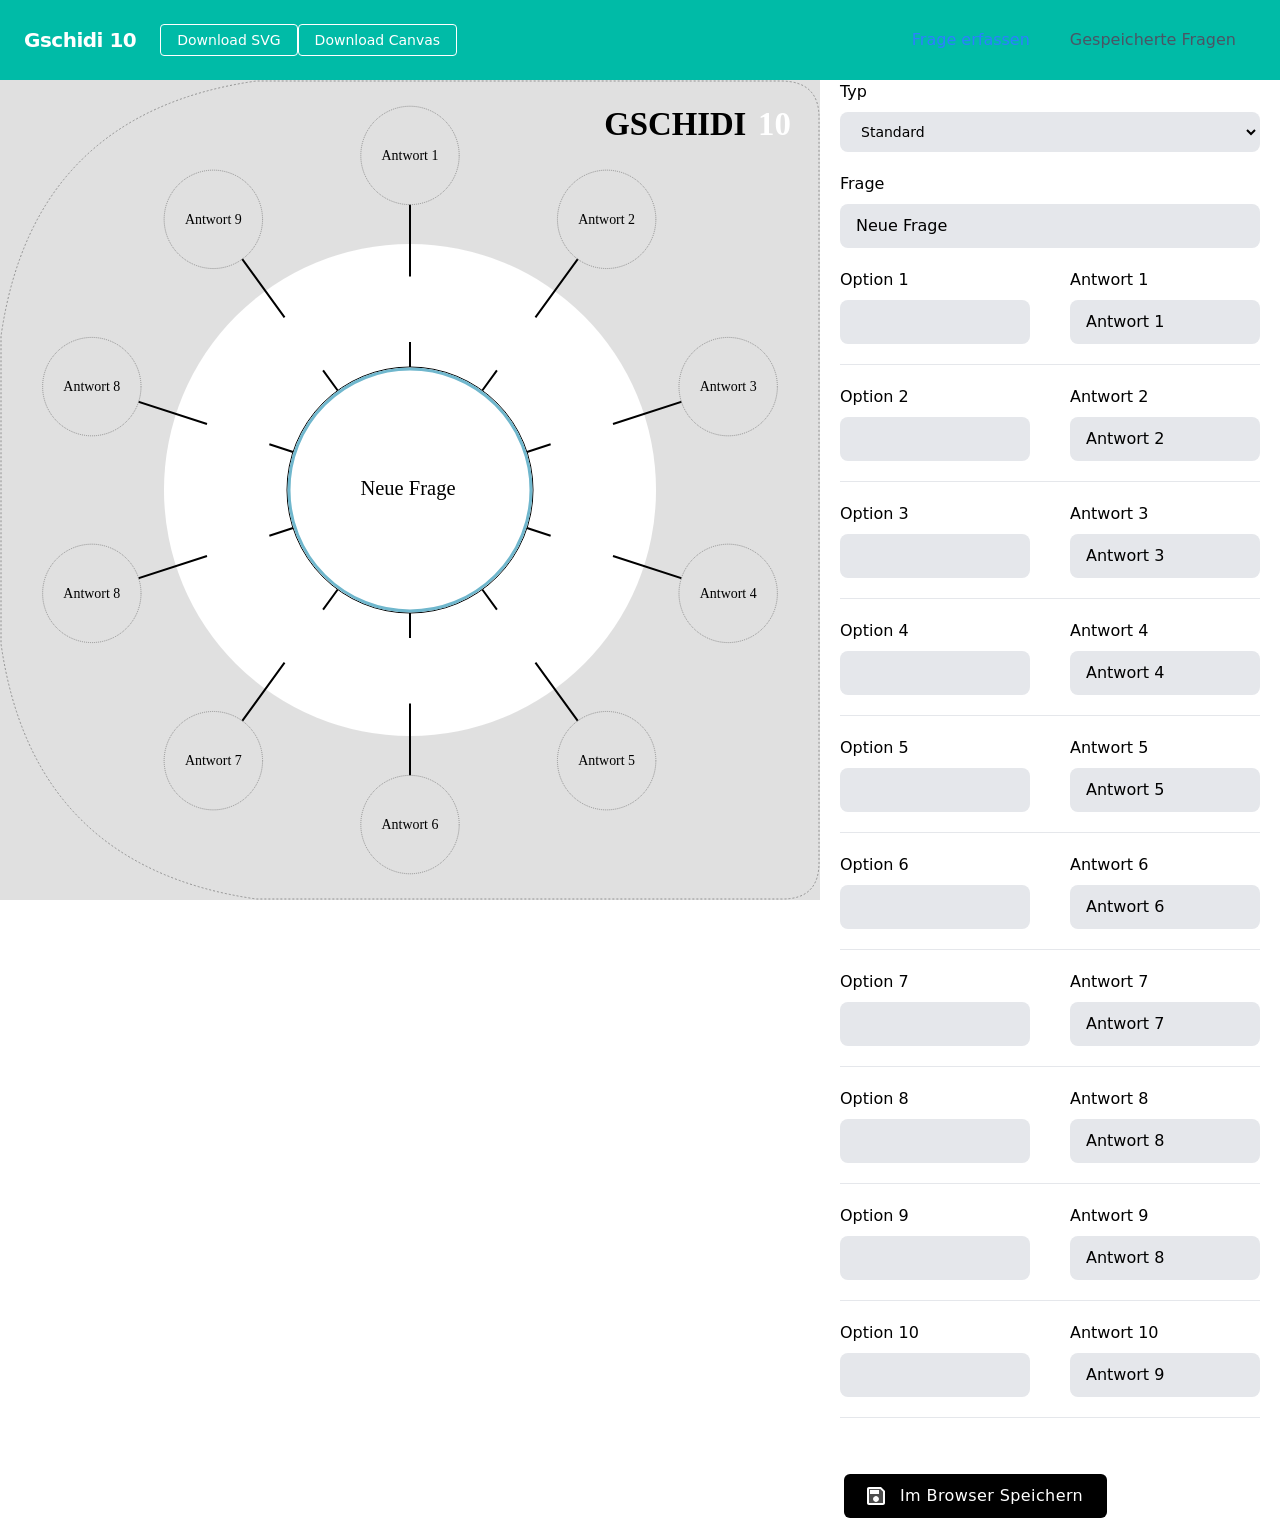
==== index.html @ 7507598c "import fixes" ====
<!doctype html>
<html lang="en" data-beasties-container>
<head>
  <meta charset="utf-8">
  <title>Smart10Creator</title>
  <base href="/">
  <meta name="viewport" content="width=device-width, initial-scale=1">
  <link rel="icon" type="image/x-icon" href="favicon.ico">
<style>@layer theme{:root{--font-sans:ui-sans-serif, system-ui, sans-serif, "Apple Color Emoji", "Segoe UI Emoji", "Segoe UI Symbol", "Noto Color Emoji";--font-serif:ui-serif, Georgia, Cambria, "Times New Roman", Times, serif;--font-mono:ui-monospace, SFMono-Regular, Menlo, Monaco, Consolas, "Liberation Mono", "Courier New", monospace;--color-red-50:oklch(.971 .013 17.38);--color-red-100:oklch(.936 .032 17.717);--color-red-200:oklch(.885 .062 18.334);--color-red-300:oklch(.808 .114 19.571);--color-red-400:oklch(.704 .191 22.216);--color-red-500:oklch(.637 .237 25.331);--color-red-600:oklch(.577 .245 27.325);--color-red-700:oklch(.505 .213 27.518);--color-red-800:oklch(.444 .177 26.899);--color-red-900:oklch(.396 .141 25.723);--color-red-950:oklch(.258 .092 26.042);--color-orange-50:oklch(.98 .016 73.684);--color-orange-100:oklch(.954 .038 75.164);--color-orange-200:oklch(.901 .076 70.697);--color-orange-300:oklch(.837 .128 66.29);--color-orange-400:oklch(.75 .183 55.934);--color-orange-500:oklch(.705 .213 47.604);--color-orange-600:oklch(.646 .222 41.116);--color-orange-700:oklch(.553 .195 38.402);--color-orange-800:oklch(.47 .157 37.304);--color-orange-900:oklch(.408 .123 38.172);--color-orange-950:oklch(.266 .079 36.259);--color-amber-50:oklch(.987 .022 95.277);--color-amber-100:oklch(.962 .059 95.617);--color-amber-200:oklch(.924 .12 95.746);--color-amber-300:oklch(.879 .169 91.605);--color-amber-400:oklch(.828 .189 84.429);--color-amber-500:oklch(.769 .188 70.08);--color-amber-600:oklch(.666 .179 58.318);--color-amber-700:oklch(.555 .163 48.998);--color-amber-800:oklch(.473 .137 46.201);--color-amber-900:oklch(.414 .112 45.904);--color-amber-950:oklch(.279 .077 45.635);--color-yellow-50:oklch(.987 .026 102.212);--color-yellow-100:oklch(.973 .071 103.193);--color-yellow-200:oklch(.945 .129 101.54);--color-yellow-300:oklch(.905 .182 98.111);--color-yellow-400:oklch(.852 .199 91.936);--color-yellow-500:oklch(.795 .184 86.047);--color-yellow-600:oklch(.681 .162 75.834);--color-yellow-700:oklch(.554 .135 66.442);--color-yellow-800:oklch(.476 .114 61.907);--color-yellow-900:oklch(.421 .095 57.708);--color-yellow-950:oklch(.286 .066 53.813);--color-lime-50:oklch(.986 .031 120.757);--color-lime-100:oklch(.967 .067 122.328);--color-lime-200:oklch(.938 .127 124.321);--color-lime-300:oklch(.897 .196 126.665);--color-lime-400:oklch(.841 .238 128.85);--color-lime-500:oklch(.768 .233 130.85);--color-lime-600:oklch(.648 .2 131.684);--color-lime-700:oklch(.532 .157 131.589);--color-lime-800:oklch(.453 .124 130.933);--color-lime-900:oklch(.405 .101 131.063);--color-lime-950:oklch(.274 .072 132.109);--color-green-50:oklch(.982 .018 155.826);--color-green-100:oklch(.962 .044 156.743);--color-green-200:oklch(.925 .084 155.995);--color-green-300:oklch(.871 .15 154.449);--color-green-400:oklch(.792 .209 151.711);--color-green-500:oklch(.723 .219 149.579);--color-green-600:oklch(.627 .194 149.214);--color-green-700:oklch(.527 .154 150.069);--color-green-800:oklch(.448 .119 151.328);--color-green-900:oklch(.393 .095 152.535);--color-green-950:oklch(.266 .065 152.934);--color-emerald-50:oklch(.979 .021 166.113);--color-emerald-100:oklch(.95 .052 163.051);--color-emerald-200:oklch(.905 .093 164.15);--color-emerald-300:oklch(.845 .143 164.978);--color-emerald-400:oklch(.765 .177 163.223);--color-emerald-500:oklch(.696 .17 162.48);--color-emerald-600:oklch(.596 .145 163.225);--color-emerald-700:oklch(.508 .118 165.612);--color-emerald-800:oklch(.432 .095 166.913);--color-emerald-900:oklch(.378 .077 168.94);--color-emerald-950:oklch(.262 .051 172.552);--color-teal-50:oklch(.984 .014 180.72);--color-teal-100:oklch(.953 .051 180.801);--color-teal-200:oklch(.91 .096 180.426);--color-teal-300:oklch(.855 .138 181.071);--color-teal-400:oklch(.777 .152 181.912);--color-teal-500:oklch(.704 .14 182.503);--color-teal-600:oklch(.6 .118 184.704);--color-teal-700:oklch(.511 .096 186.391);--color-teal-800:oklch(.437 .078 188.216);--color-teal-900:oklch(.386 .063 188.416);--color-teal-950:oklch(.277 .046 192.524);--color-cyan-50:oklch(.984 .019 200.873);--color-cyan-100:oklch(.956 .045 203.388);--color-cyan-200:oklch(.917 .08 205.041);--color-cyan-300:oklch(.865 .127 207.078);--color-cyan-400:oklch(.789 .154 211.53);--color-cyan-500:oklch(.715 .143 215.221);--color-cyan-600:oklch(.609 .126 221.723);--color-cyan-700:oklch(.52 .105 223.128);--color-cyan-800:oklch(.45 .085 224.283);--color-cyan-900:oklch(.398 .07 227.392);--color-cyan-950:oklch(.302 .056 229.695);--color-sky-50:oklch(.977 .013 236.62);--color-sky-100:oklch(.951 .026 236.824);--color-sky-200:oklch(.901 .058 230.902);--color-sky-300:oklch(.828 .111 230.318);--color-sky-400:oklch(.746 .16 232.661);--color-sky-500:oklch(.685 .169 237.323);--color-sky-600:oklch(.588 .158 241.966);--color-sky-700:oklch(.5 .134 242.749);--color-sky-800:oklch(.443 .11 240.79);--color-sky-900:oklch(.391 .09 240.876);--color-sky-950:oklch(.293 .066 243.157);--color-blue-50:oklch(.97 .014 254.604);--color-blue-100:oklch(.932 .032 255.585);--color-blue-200:oklch(.882 .059 254.128);--color-blue-300:oklch(.809 .105 251.813);--color-blue-400:oklch(.707 .165 254.624);--color-blue-500:oklch(.623 .214 259.815);--color-blue-600:oklch(.546 .245 262.881);--color-blue-700:oklch(.488 .243 264.376);--color-blue-800:oklch(.424 .199 265.638);--color-blue-900:oklch(.379 .146 265.522);--color-blue-950:oklch(.282 .091 267.935);--color-indigo-50:oklch(.962 .018 272.314);--color-indigo-100:oklch(.93 .034 272.788);--color-indigo-200:oklch(.87 .065 274.039);--color-indigo-300:oklch(.785 .115 274.713);--color-indigo-400:oklch(.673 .182 276.935);--color-indigo-500:oklch(.585 .233 277.117);--color-indigo-600:oklch(.511 .262 276.966);--color-indigo-700:oklch(.457 .24 277.023);--color-indigo-800:oklch(.398 .195 277.366);--color-indigo-900:oklch(.359 .144 278.697);--color-indigo-950:oklch(.257 .09 281.288);--color-violet-50:oklch(.969 .016 293.756);--color-violet-100:oklch(.943 .029 294.588);--color-violet-200:oklch(.894 .057 293.283);--color-violet-300:oklch(.811 .111 293.571);--color-violet-400:oklch(.702 .183 293.541);--color-violet-500:oklch(.606 .25 292.717);--color-violet-600:oklch(.541 .281 293.009);--color-violet-700:oklch(.491 .27 292.581);--color-violet-800:oklch(.432 .232 292.759);--color-violet-900:oklch(.38 .189 293.745);--color-violet-950:oklch(.283 .141 291.089);--color-purple-50:oklch(.977 .014 308.299);--color-purple-100:oklch(.946 .033 307.174);--color-purple-200:oklch(.902 .063 306.703);--color-purple-300:oklch(.827 .119 306.383);--color-purple-400:oklch(.714 .203 305.504);--color-purple-500:oklch(.627 .265 303.9);--color-purple-600:oklch(.558 .288 302.321);--color-purple-700:oklch(.496 .265 301.924);--color-purple-800:oklch(.438 .218 303.724);--color-purple-900:oklch(.381 .176 304.987);--color-purple-950:oklch(.291 .149 302.717);--color-fuchsia-50:oklch(.977 .017 320.058);--color-fuchsia-100:oklch(.952 .037 318.852);--color-fuchsia-200:oklch(.903 .076 319.62);--color-fuchsia-300:oklch(.833 .145 321.434);--color-fuchsia-400:oklch(.74 .238 322.16);--color-fuchsia-500:oklch(.667 .295 322.15);--color-fuchsia-600:oklch(.591 .293 322.896);--color-fuchsia-700:oklch(.518 .253 323.949);--color-fuchsia-800:oklch(.452 .211 324.591);--color-fuchsia-900:oklch(.401 .17 325.612);--color-fuchsia-950:oklch(.293 .136 325.661);--color-pink-50:oklch(.971 .014 343.198);--color-pink-100:oklch(.948 .028 342.258);--color-pink-200:oklch(.899 .061 343.231);--color-pink-300:oklch(.823 .12 346.018);--color-pink-400:oklch(.718 .202 349.761);--color-pink-500:oklch(.656 .241 354.308);--color-pink-600:oklch(.592 .249 .584);--color-pink-700:oklch(.525 .223 3.958);--color-pink-800:oklch(.459 .187 3.815);--color-pink-900:oklch(.408 .153 2.432);--color-pink-950:oklch(.284 .109 3.907);--color-rose-50:oklch(.969 .015 12.422);--color-rose-100:oklch(.941 .03 12.58);--color-rose-200:oklch(.892 .058 10.001);--color-rose-300:oklch(.81 .117 11.638);--color-rose-400:oklch(.712 .194 13.428);--color-rose-500:oklch(.645 .246 16.439);--color-rose-600:oklch(.586 .253 17.585);--color-rose-700:oklch(.514 .222 16.935);--color-rose-800:oklch(.455 .188 13.697);--color-rose-900:oklch(.41 .159 10.272);--color-rose-950:oklch(.271 .105 12.094);--color-slate-50:oklch(.984 .003 247.858);--color-slate-100:oklch(.968 .007 247.896);--color-slate-200:oklch(.929 .013 255.508);--color-slate-300:oklch(.869 .022 252.894);--color-slate-400:oklch(.704 .04 256.788);--color-slate-500:oklch(.554 .046 257.417);--color-slate-600:oklch(.446 .043 257.281);--color-slate-700:oklch(.372 .044 257.287);--color-slate-800:oklch(.279 .041 260.031);--color-slate-900:oklch(.208 .042 265.755);--color-slate-950:oklch(.129 .042 264.695);--color-gray-50:oklch(.985 .002 247.839);--color-gray-100:oklch(.967 .003 264.542);--color-gray-200:oklch(.928 .006 264.531);--color-gray-300:oklch(.872 .01 258.338);--color-gray-400:oklch(.707 .022 261.325);--color-gray-500:oklch(.551 .027 264.364);--color-gray-600:oklch(.446 .03 256.802);--color-gray-700:oklch(.373 .034 259.733);--color-gray-800:oklch(.278 .033 256.848);--color-gray-900:oklch(.21 .034 264.665);--color-gray-950:oklch(.13 .028 261.692);--color-zinc-50:oklch(.985 0 0);--color-zinc-100:oklch(.967 .001 286.375);--color-zinc-200:oklch(.92 .004 286.32);--color-zinc-300:oklch(.871 .006 286.286);--color-zinc-400:oklch(.705 .015 286.067);--color-zinc-500:oklch(.552 .016 285.938);--color-zinc-600:oklch(.442 .017 285.786);--color-zinc-700:oklch(.37 .013 285.805);--color-zinc-800:oklch(.274 .006 286.033);--color-zinc-900:oklch(.21 .006 285.885);--color-zinc-950:oklch(.141 .005 285.823);--color-neutral-50:oklch(.985 0 0);--color-neutral-100:oklch(.97 0 0);--color-neutral-200:oklch(.922 0 0);--color-neutral-300:oklch(.87 0 0);--color-neutral-400:oklch(.708 0 0);--color-neutral-500:oklch(.556 0 0);--color-neutral-600:oklch(.439 0 0);--color-neutral-700:oklch(.371 0 0);--color-neutral-800:oklch(.269 0 0);--color-neutral-900:oklch(.205 0 0);--color-neutral-950:oklch(.145 0 0);--color-stone-50:oklch(.985 .001 106.423);--color-stone-100:oklch(.97 .001 106.424);--color-stone-200:oklch(.923 .003 48.717);--color-stone-300:oklch(.869 .005 56.366);--color-stone-400:oklch(.709 .01 56.259);--color-stone-500:oklch(.553 .013 58.071);--color-stone-600:oklch(.444 .011 73.639);--color-stone-700:oklch(.374 .01 67.558);--color-stone-800:oklch(.268 .007 34.298);--color-stone-900:oklch(.216 .006 56.043);--color-stone-950:oklch(.147 .004 49.25);--color-black:#000;--color-white:#fff;--spacing:.25rem;--breakpoint-sm:40rem;--breakpoint-md:48rem;--breakpoint-lg:64rem;--breakpoint-xl:80rem;--breakpoint-2xl:96rem;--container-3xs:16rem;--container-2xs:18rem;--container-xs:20rem;--container-sm:24rem;--container-md:28rem;--container-lg:32rem;--container-xl:36rem;--container-2xl:42rem;--container-3xl:48rem;--container-4xl:56rem;--container-5xl:64rem;--container-6xl:72rem;--container-7xl:80rem;--text-xs:.75rem;--text-xs--line-height:calc(1 / .75);--text-sm:.875rem;--text-sm--line-height:calc(1.25 / .875);--text-base:1rem;--text-base--line-height:1.5 ;--text-lg:1.125rem;--text-lg--line-height:calc(1.75 / 1.125);--text-xl:1.25rem;--text-xl--line-height:calc(1.75 / 1.25);--text-2xl:1.5rem;--text-2xl--line-height:calc(2 / 1.5);--text-3xl:1.875rem;--text-3xl--line-height:1.2 ;--text-4xl:2.25rem;--text-4xl--line-height:calc(2.5 / 2.25);--text-5xl:3rem;--text-5xl--line-height:1;--text-6xl:3.75rem;--text-6xl--line-height:1;--text-7xl:4.5rem;--text-7xl--line-height:1;--text-8xl:6rem;--text-8xl--line-height:1;--text-9xl:8rem;--text-9xl--line-height:1;--font-weight-thin:100;--font-weight-extralight:200;--font-weight-light:300;--font-weight-normal:400;--font-weight-medium:500;--font-weight-semibold:600;--font-weight-bold:700;--font-weight-extrabold:800;--font-weight-black:900;--tracking-tighter:-.05em;--tracking-tight:-.025em;--tracking-normal:0em;--tracking-wide:.025em;--tracking-wider:.05em;--tracking-widest:.1em;--leading-tight:1.25;--leading-snug:1.375;--leading-normal:1.5;--leading-relaxed:1.625;--leading-loose:2;--radius-xs:.125rem;--radius-sm:.25rem;--radius-md:.375rem;--radius-lg:.5rem;--radius-xl:.75rem;--radius-2xl:1rem;--radius-3xl:1.5rem;--radius-4xl:2rem;--shadow-2xs:0 1px rgb(0 0 0 / .05);--shadow-xs:0 1px 2px 0 rgb(0 0 0 / .05);--shadow-sm:0 1px 3px 0 rgb(0 0 0 / .1), 0 1px 2px -1px rgb(0 0 0 / .1);--shadow-md:0 4px 6px -1px rgb(0 0 0 / .1), 0 2px 4px -2px rgb(0 0 0 / .1);--shadow-lg:0 10px 15px -3px rgb(0 0 0 / .1), 0 4px 6px -4px rgb(0 0 0 / .1);--shadow-xl:0 20px 25px -5px rgb(0 0 0 / .1), 0 8px 10px -6px rgb(0 0 0 / .1);--shadow-2xl:0 25px 50px -12px rgb(0 0 0 / .25);--inset-shadow-2xs:inset 0 1px rgb(0 0 0 / .05);--inset-shadow-xs:inset 0 1px 1px rgb(0 0 0 / .05);--inset-shadow-sm:inset 0 2px 4px rgb(0 0 0 / .05);--drop-shadow-xs:0 1px 1px rgb(0 0 0 / .05);--drop-shadow-sm:0 1px 2px rgb(0 0 0 / .15);--drop-shadow-md:0 3px 3px rgb(0 0 0 / .12);--drop-shadow-lg:0 4px 4px rgb(0 0 0 / .15);--drop-shadow-xl:0 9px 7px rgb(0 0 0 / .1);--drop-shadow-2xl:0 25px 25px rgb(0 0 0 / .15);--ease-in:cubic-bezier(.4, 0, 1, 1);--ease-out:cubic-bezier(0, 0, .2, 1);--ease-in-out:cubic-bezier(.4, 0, .2, 1);--animate-spin:spin 1s linear infinite;--animate-ping:ping 1s cubic-bezier(0, 0, .2, 1) infinite;--animate-pulse:pulse 2s cubic-bezier(.4, 0, .6, 1) infinite;--animate-bounce:bounce 1s infinite;--blur-xs:4px;--blur-sm:8px;--blur-md:12px;--blur-lg:16px;--blur-xl:24px;--blur-2xl:40px;--blur-3xl:64px;--perspective-dramatic:100px;--perspective-near:300px;--perspective-normal:500px;--perspective-midrange:800px;--perspective-distant:1200px;--aspect-video:16 / 9;--default-transition-duration:.15s;--default-transition-timing-function:cubic-bezier(.4, 0, .2, 1);--default-font-family:var(--font-sans);--default-font-feature-settings:var(--font-sans--font-feature-settings);--default-font-variation-settings:var( --font-sans--font-variation-settings );--default-mono-font-family:var(--font-mono);--default-mono-font-feature-settings:var( --font-mono--font-feature-settings );--default-mono-font-variation-settings:var( --font-mono--font-variation-settings )}}@layer base{*,:after,:before{box-sizing:border-box;margin:0;padding:0;border:0 solid}html{line-height:1.5;-webkit-text-size-adjust:100%;tab-size:4;font-family:var( --default-font-family, ui-sans-serif, system-ui, sans-serif, "Apple Color Emoji", "Segoe UI Emoji", "Segoe UI Symbol", "Noto Color Emoji" );font-feature-settings:var(--default-font-feature-settings, normal);font-variation-settings:var( --default-font-variation-settings, normal );-webkit-tap-highlight-color:transparent}body{line-height:inherit}}@property --tw-rotate-x{syntax:"*";inherits:false;initial-value:rotateX(0);}@property --tw-rotate-y{syntax:"*";inherits:false;initial-value:rotateY(0);}@property --tw-rotate-z{syntax:"*";inherits:false;initial-value:rotateZ(0);}@property --tw-skew-x{syntax:"*";inherits:false;initial-value:skewX(0);}@property --tw-skew-y{syntax:"*";inherits:false;initial-value:skewY(0);}@property --tw-space-y-reverse{syntax:"*";inherits:false;initial-value:0;}@property --tw-border-style{syntax:"*";inherits:false;initial-value:solid;}@property --tw-leading{syntax:"*";inherits:false;}@property --tw-font-weight{syntax:"*";inherits:false;}@property --tw-tracking{syntax:"*";inherits:false;}@property --tw-shadow{syntax:"*";inherits:false;initial-value:0 0 #0000;}@property --tw-shadow-color{syntax:"*";inherits:false;}@property --tw-inset-shadow{syntax:"*";inherits:false;initial-value:0 0 #0000;}@property --tw-inset-shadow-color{syntax:"*";inherits:false;}@property --tw-ring-color{syntax:"*";inherits:false;}@property --tw-ring-shadow{syntax:"*";inherits:false;initial-value:0 0 #0000;}@property --tw-inset-ring-color{syntax:"*";inherits:false;}@property --tw-inset-ring-shadow{syntax:"*";inherits:false;initial-value:0 0 #0000;}@property --tw-ring-inset{syntax:"*";inherits:false;}@property --tw-ring-offset-width{syntax:"<length>";inherits:false;initial-value:0px;}@property --tw-ring-offset-color{syntax:"*";inherits:false;initial-value:#fff;}@property --tw-ring-offset-shadow{syntax:"*";inherits:false;initial-value:0 0 #0000;}@property --tw-blur{syntax:"*";inherits:false;}@property --tw-brightness{syntax:"*";inherits:false;}@property --tw-contrast{syntax:"*";inherits:false;}@property --tw-grayscale{syntax:"*";inherits:false;}@property --tw-hue-rotate{syntax:"*";inherits:false;}@property --tw-invert{syntax:"*";inherits:false;}@property --tw-opacity{syntax:"*";inherits:false;}@property --tw-saturate{syntax:"*";inherits:false;}@property --tw-sepia{syntax:"*";inherits:false;}@property --tw-duration{syntax:"*";inherits:false;}@property --tw-ease{syntax:"*";inherits:false;}@property --tw-scale-x{syntax:"*";inherits:false;initial-value:1;}@property --tw-scale-y{syntax:"*";inherits:false;initial-value:1;}@property --tw-scale-z{syntax:"*";inherits:false;initial-value:1;}</style><link rel="stylesheet" href="styles-REL2ZTJX.css" media="print" onload="this.media='all'"><noscript><link rel="stylesheet" href="styles-REL2ZTJX.css"></noscript></head>
<body>
  <app-root></app-root>
<link rel="modulepreload" href="chunk-Q3SVVCBG.js"><link rel="modulepreload" href="chunk-EQVTEUXC.js"><script src="polyfills-FFHMD2TL.js" type="module"></script><script src="main-LORVNNDO.js" type="module"></script></body>
</html>
---- styles-REL2ZTJX.css ----
@layer theme,base,components,utilities;@layer theme{:root,:host{--font-sans: ui-sans-serif, system-ui, sans-serif, "Apple Color Emoji", "Segoe UI Emoji", "Segoe UI Symbol", "Noto Color Emoji";--font-serif: ui-serif, Georgia, Cambria, "Times New Roman", Times, serif;--font-mono: ui-monospace, SFMono-Regular, Menlo, Monaco, Consolas, "Liberation Mono", "Courier New", monospace;--color-red-50: oklch(.971 .013 17.38);--color-red-100: oklch(.936 .032 17.717);--color-red-200: oklch(.885 .062 18.334);--color-red-300: oklch(.808 .114 19.571);--color-red-400: oklch(.704 .191 22.216);--color-red-500: oklch(.637 .237 25.331);--color-red-600: oklch(.577 .245 27.325);--color-red-700: oklch(.505 .213 27.518);--color-red-800: oklch(.444 .177 26.899);--color-red-900: oklch(.396 .141 25.723);--color-red-950: oklch(.258 .092 26.042);--color-orange-50: oklch(.98 .016 73.684);--color-orange-100: oklch(.954 .038 75.164);--color-orange-200: oklch(.901 .076 70.697);--color-orange-300: oklch(.837 .128 66.29);--color-orange-400: oklch(.75 .183 55.934);--color-orange-500: oklch(.705 .213 47.604);--color-orange-600: oklch(.646 .222 41.116);--color-orange-700: oklch(.553 .195 38.402);--color-orange-800: oklch(.47 .157 37.304);--color-orange-900: oklch(.408 .123 38.172);--color-orange-950: oklch(.266 .079 36.259);--color-amber-50: oklch(.987 .022 95.277);--color-amber-100: oklch(.962 .059 95.617);--color-amber-200: oklch(.924 .12 95.746);--color-amber-300: oklch(.879 .169 91.605);--color-amber-400: oklch(.828 .189 84.429);--color-amber-500: oklch(.769 .188 70.08);--color-amber-600: oklch(.666 .179 58.318);--color-amber-700: oklch(.555 .163 48.998);--color-amber-800: oklch(.473 .137 46.201);--color-amber-900: oklch(.414 .112 45.904);--color-amber-950: oklch(.279 .077 45.635);--color-yellow-50: oklch(.987 .026 102.212);--color-yellow-100: oklch(.973 .071 103.193);--color-yellow-200: oklch(.945 .129 101.54);--color-yellow-300: oklch(.905 .182 98.111);--color-yellow-400: oklch(.852 .199 91.936);--color-yellow-500: oklch(.795 .184 86.047);--color-yellow-600: oklch(.681 .162 75.834);--color-yellow-700: oklch(.554 .135 66.442);--color-yellow-800: oklch(.476 .114 61.907);--color-yellow-900: oklch(.421 .095 57.708);--color-yellow-950: oklch(.286 .066 53.813);--color-lime-50: oklch(.986 .031 120.757);--color-lime-100: oklch(.967 .067 122.328);--color-lime-200: oklch(.938 .127 124.321);--color-lime-300: oklch(.897 .196 126.665);--color-lime-400: oklch(.841 .238 128.85);--color-lime-500: oklch(.768 .233 130.85);--color-lime-600: oklch(.648 .2 131.684);--color-lime-700: oklch(.532 .157 131.589);--color-lime-800: oklch(.453 .124 130.933);--color-lime-900: oklch(.405 .101 131.063);--color-lime-950: oklch(.274 .072 132.109);--color-green-50: oklch(.982 .018 155.826);--color-green-100: oklch(.962 .044 156.743);--color-green-200: oklch(.925 .084 155.995);--color-green-300: oklch(.871 .15 154.449);--color-green-400: oklch(.792 .209 151.711);--color-green-500: oklch(.723 .219 149.579);--color-green-600: oklch(.627 .194 149.214);--color-green-700: oklch(.527 .154 150.069);--color-green-800: oklch(.448 .119 151.328);--color-green-900: oklch(.393 .095 152.535);--color-green-950: oklch(.266 .065 152.934);--color-emerald-50: oklch(.979 .021 166.113);--color-emerald-100: oklch(.95 .052 163.051);--color-emerald-200: oklch(.905 .093 164.15);--color-emerald-300: oklch(.845 .143 164.978);--color-emerald-400: oklch(.765 .177 163.223);--color-emerald-500: oklch(.696 .17 162.48);--color-emerald-600: oklch(.596 .145 163.225);--color-emerald-700: oklch(.508 .118 165.612);--color-emerald-800: oklch(.432 .095 166.913);--color-emerald-900: oklch(.378 .077 168.94);--color-emerald-950: oklch(.262 .051 172.552);--color-teal-50: oklch(.984 .014 180.72);--color-teal-100: oklch(.953 .051 180.801);--color-teal-200: oklch(.91 .096 180.426);--color-teal-300: oklch(.855 .138 181.071);--color-teal-400: oklch(.777 .152 181.912);--color-teal-500: oklch(.704 .14 182.503);--color-teal-600: oklch(.6 .118 184.704);--color-teal-700: oklch(.511 .096 186.391);--color-teal-800: oklch(.437 .078 188.216);--color-teal-900: oklch(.386 .063 188.416);--color-teal-950: oklch(.277 .046 192.524);--color-cyan-50: oklch(.984 .019 200.873);--color-cyan-100: oklch(.956 .045 203.388);--color-cyan-200: oklch(.917 .08 205.041);--color-cyan-300: oklch(.865 .127 207.078);--color-cyan-400: oklch(.789 .154 211.53);--color-cyan-500: oklch(.715 .143 215.221);--color-cyan-600: oklch(.609 .126 221.723);--color-cyan-700: oklch(.52 .105 223.128);--color-cyan-800: oklch(.45 .085 224.283);--color-cyan-900: oklch(.398 .07 227.392);--color-cyan-950: oklch(.302 .056 229.695);--color-sky-50: oklch(.977 .013 236.62);--color-sky-100: oklch(.951 .026 236.824);--color-sky-200: oklch(.901 .058 230.902);--color-sky-300: oklch(.828 .111 230.318);--color-sky-400: oklch(.746 .16 232.661);--color-sky-500: oklch(.685 .169 237.323);--color-sky-600: oklch(.588 .158 241.966);--color-sky-700: oklch(.5 .134 242.749);--color-sky-800: oklch(.443 .11 240.79);--color-sky-900: oklch(.391 .09 240.876);--color-sky-950: oklch(.293 .066 243.157);--color-blue-50: oklch(.97 .014 254.604);--color-blue-100: oklch(.932 .032 255.585);--color-blue-200: oklch(.882 .059 254.128);--color-blue-300: oklch(.809 .105 251.813);--color-blue-400: oklch(.707 .165 254.624);--color-blue-500: oklch(.623 .214 259.815);--color-blue-600: oklch(.546 .245 262.881);--color-blue-700: oklch(.488 .243 264.376);--color-blue-800: oklch(.424 .199 265.638);--color-blue-900: oklch(.379 .146 265.522);--color-blue-950: oklch(.282 .091 267.935);--color-indigo-50: oklch(.962 .018 272.314);--color-indigo-100: oklch(.93 .034 272.788);--color-indigo-200: oklch(.87 .065 274.039);--color-indigo-300: oklch(.785 .115 274.713);--color-indigo-400: oklch(.673 .182 276.935);--color-indigo-500: oklch(.585 .233 277.117);--color-indigo-600: oklch(.511 .262 276.966);--color-indigo-700: oklch(.457 .24 277.023);--color-indigo-800: oklch(.398 .195 277.366);--color-indigo-900: oklch(.359 .144 278.697);--color-indigo-950: oklch(.257 .09 281.288);--color-violet-50: oklch(.969 .016 293.756);--color-violet-100: oklch(.943 .029 294.588);--color-violet-200: oklch(.894 .057 293.283);--color-violet-300: oklch(.811 .111 293.571);--color-violet-400: oklch(.702 .183 293.541);--color-violet-500: oklch(.606 .25 292.717);--color-violet-600: oklch(.541 .281 293.009);--color-violet-700: oklch(.491 .27 292.581);--color-violet-800: oklch(.432 .232 292.759);--color-violet-900: oklch(.38 .189 293.745);--color-violet-950: oklch(.283 .141 291.089);--color-purple-50: oklch(.977 .014 308.299);--color-purple-100: oklch(.946 .033 307.174);--color-purple-200: oklch(.902 .063 306.703);--color-purple-300: oklch(.827 .119 306.383);--color-purple-400: oklch(.714 .203 305.504);--color-purple-500: oklch(.627 .265 303.9);--color-purple-600: oklch(.558 .288 302.321);--color-purple-700: oklch(.496 .265 301.924);--color-purple-800: oklch(.438 .218 303.724);--color-purple-900: oklch(.381 .176 304.987);--color-purple-950: oklch(.291 .149 302.717);--color-fuchsia-50: oklch(.977 .017 320.058);--color-fuchsia-100: oklch(.952 .037 318.852);--color-fuchsia-200: oklch(.903 .076 319.62);--color-fuchsia-300: oklch(.833 .145 321.434);--color-fuchsia-400: oklch(.74 .238 322.16);--color-fuchsia-500: oklch(.667 .295 322.15);--color-fuchsia-600: oklch(.591 .293 322.896);--color-fuchsia-700: oklch(.518 .253 323.949);--color-fuchsia-800: oklch(.452 .211 324.591);--color-fuchsia-900: oklch(.401 .17 325.612);--color-fuchsia-950: oklch(.293 .136 325.661);--color-pink-50: oklch(.971 .014 343.198);--color-pink-100: oklch(.948 .028 342.258);--color-pink-200: oklch(.899 .061 343.231);--color-pink-300: oklch(.823 .12 346.018);--color-pink-400: oklch(.718 .202 349.761);--color-pink-500: oklch(.656 .241 354.308);--color-pink-600: oklch(.592 .249 .584);--color-pink-700: oklch(.525 .223 3.958);--color-pink-800: oklch(.459 .187 3.815);--color-pink-900: oklch(.408 .153 2.432);--color-pink-950: oklch(.284 .109 3.907);--color-rose-50: oklch(.969 .015 12.422);--color-rose-100: oklch(.941 .03 12.58);--color-rose-200: oklch(.892 .058 10.001);--color-rose-300: oklch(.81 .117 11.638);--color-rose-400: oklch(.712 .194 13.428);--color-rose-500: oklch(.645 .246 16.439);--color-rose-600: oklch(.586 .253 17.585);--color-rose-700: oklch(.514 .222 16.935);--color-rose-800: oklch(.455 .188 13.697);--color-rose-900: oklch(.41 .159 10.272);--color-rose-950: oklch(.271 .105 12.094);--color-slate-50: oklch(.984 .003 247.858);--color-slate-100: oklch(.968 .007 247.896);--color-slate-200: oklch(.929 .013 255.508);--color-slate-300: oklch(.869 .022 252.894);--color-slate-400: oklch(.704 .04 256.788);--color-slate-500: oklch(.554 .046 257.417);--color-slate-600: oklch(.446 .043 257.281);--color-slate-700: oklch(.372 .044 257.287);--color-slate-800: oklch(.279 .041 260.031);--color-slate-900: oklch(.208 .042 265.755);--color-slate-950: oklch(.129 .042 264.695);--color-gray-50: oklch(.985 .002 247.839);--color-gray-100: oklch(.967 .003 264.542);--color-gray-200: oklch(.928 .006 264.531);--color-gray-300: oklch(.872 .01 258.338);--color-gray-400: oklch(.707 .022 261.325);--color-gray-500: oklch(.551 .027 264.364);--color-gray-600: oklch(.446 .03 256.802);--color-gray-700: oklch(.373 .034 259.733);--color-gray-800: oklch(.278 .033 256.848);--color-gray-900: oklch(.21 .034 264.665);--color-gray-950: oklch(.13 .028 261.692);--color-zinc-50: oklch(.985 0 0);--color-zinc-100: oklch(.967 .001 286.375);--color-zinc-200: oklch(.92 .004 286.32);--color-zinc-300: oklch(.871 .006 286.286);--color-zinc-400: oklch(.705 .015 286.067);--color-zinc-500: oklch(.552 .016 285.938);--color-zinc-600: oklch(.442 .017 285.786);--color-zinc-700: oklch(.37 .013 285.805);--color-zinc-800: oklch(.274 .006 286.033);--color-zinc-900: oklch(.21 .006 285.885);--color-zinc-950: oklch(.141 .005 285.823);--color-neutral-50: oklch(.985 0 0);--color-neutral-100: oklch(.97 0 0);--color-neutral-200: oklch(.922 0 0);--color-neutral-300: oklch(.87 0 0);--color-neutral-400: oklch(.708 0 0);--color-neutral-500: oklch(.556 0 0);--color-neutral-600: oklch(.439 0 0);--color-neutral-700: oklch(.371 0 0);--color-neutral-800: oklch(.269 0 0);--color-neutral-900: oklch(.205 0 0);--color-neutral-950: oklch(.145 0 0);--color-stone-50: oklch(.985 .001 106.423);--color-stone-100: oklch(.97 .001 106.424);--color-stone-200: oklch(.923 .003 48.717);--color-stone-300: oklch(.869 .005 56.366);--color-stone-400: oklch(.709 .01 56.259);--color-stone-500: oklch(.553 .013 58.071);--color-stone-600: oklch(.444 .011 73.639);--color-stone-700: oklch(.374 .01 67.558);--color-stone-800: oklch(.268 .007 34.298);--color-stone-900: oklch(.216 .006 56.043);--color-stone-950: oklch(.147 .004 49.25);--color-black: #000;--color-white: #fff;--spacing: .25rem;--breakpoint-sm: 40rem;--breakpoint-md: 48rem;--breakpoint-lg: 64rem;--breakpoint-xl: 80rem;--breakpoint-2xl: 96rem;--container-3xs: 16rem;--container-2xs: 18rem;--container-xs: 20rem;--container-sm: 24rem;--container-md: 28rem;--container-lg: 32rem;--container-xl: 36rem;--container-2xl: 42rem;--container-3xl: 48rem;--container-4xl: 56rem;--container-5xl: 64rem;--container-6xl: 72rem;--container-7xl: 80rem;--text-xs: .75rem;--text-xs--line-height: calc(1 / .75);--text-sm: .875rem;--text-sm--line-height: calc(1.25 / .875);--text-base: 1rem;--text-base--line-height: 1.5 ;--text-lg: 1.125rem;--text-lg--line-height: calc(1.75 / 1.125);--text-xl: 1.25rem;--text-xl--line-height: calc(1.75 / 1.25);--text-2xl: 1.5rem;--text-2xl--line-height: calc(2 / 1.5);--text-3xl: 1.875rem;--text-3xl--line-height: 1.2 ;--text-4xl: 2.25rem;--text-4xl--line-height: calc(2.5 / 2.25);--text-5xl: 3rem;--text-5xl--line-height: 1;--text-6xl: 3.75rem;--text-6xl--line-height: 1;--text-7xl: 4.5rem;--text-7xl--line-height: 1;--text-8xl: 6rem;--text-8xl--line-height: 1;--text-9xl: 8rem;--text-9xl--line-height: 1;--font-weight-thin: 100;--font-weight-extralight: 200;--font-weight-light: 300;--font-weight-normal: 400;--font-weight-medium: 500;--font-weight-semibold: 600;--font-weight-bold: 700;--font-weight-extrabold: 800;--font-weight-black: 900;--tracking-tighter: -.05em;--tracking-tight: -.025em;--tracking-normal: 0em;--tracking-wide: .025em;--tracking-wider: .05em;--tracking-widest: .1em;--leading-tight: 1.25;--leading-snug: 1.375;--leading-normal: 1.5;--leading-relaxed: 1.625;--leading-loose: 2;--radius-xs: .125rem;--radius-sm: .25rem;--radius-md: .375rem;--radius-lg: .5rem;--radius-xl: .75rem;--radius-2xl: 1rem;--radius-3xl: 1.5rem;--radius-4xl: 2rem;--shadow-2xs: 0 1px rgb(0 0 0 / .05);--shadow-xs: 0 1px 2px 0 rgb(0 0 0 / .05);--shadow-sm: 0 1px 3px 0 rgb(0 0 0 / .1), 0 1px 2px -1px rgb(0 0 0 / .1);--shadow-md: 0 4px 6px -1px rgb(0 0 0 / .1), 0 2px 4px -2px rgb(0 0 0 / .1);--shadow-lg: 0 10px 15px -3px rgb(0 0 0 / .1), 0 4px 6px -4px rgb(0 0 0 / .1);--shadow-xl: 0 20px 25px -5px rgb(0 0 0 / .1), 0 8px 10px -6px rgb(0 0 0 / .1);--shadow-2xl: 0 25px 50px -12px rgb(0 0 0 / .25);--inset-shadow-2xs: inset 0 1px rgb(0 0 0 / .05);--inset-shadow-xs: inset 0 1px 1px rgb(0 0 0 / .05);--inset-shadow-sm: inset 0 2px 4px rgb(0 0 0 / .05);--drop-shadow-xs: 0 1px 1px rgb(0 0 0 / .05);--drop-shadow-sm: 0 1px 2px rgb(0 0 0 / .15);--drop-shadow-md: 0 3px 3px rgb(0 0 0 / .12);--drop-shadow-lg: 0 4px 4px rgb(0 0 0 / .15);--drop-shadow-xl: 0 9px 7px rgb(0 0 0 / .1);--drop-shadow-2xl: 0 25px 25px rgb(0 0 0 / .15);--ease-in: cubic-bezier(.4, 0, 1, 1);--ease-out: cubic-bezier(0, 0, .2, 1);--ease-in-out: cubic-bezier(.4, 0, .2, 1);--animate-spin: spin 1s linear infinite;--animate-ping: ping 1s cubic-bezier(0, 0, .2, 1) infinite;--animate-pulse: pulse 2s cubic-bezier(.4, 0, .6, 1) infinite;--animate-bounce: bounce 1s infinite;--blur-xs: 4px;--blur-sm: 8px;--blur-md: 12px;--blur-lg: 16px;--blur-xl: 24px;--blur-2xl: 40px;--blur-3xl: 64px;--perspective-dramatic: 100px;--perspective-near: 300px;--perspective-normal: 500px;--perspective-midrange: 800px;--perspective-distant: 1200px;--aspect-video: 16 / 9;--default-transition-duration: .15s;--default-transition-timing-function: cubic-bezier(.4, 0, .2, 1);--default-font-family: var(--font-sans);--default-font-feature-settings: var(--font-sans--font-feature-settings);--default-font-variation-settings: var( --font-sans--font-variation-settings );--default-mono-font-family: var(--font-mono);--default-mono-font-feature-settings: var( --font-mono--font-feature-settings );--default-mono-font-variation-settings: var( --font-mono--font-variation-settings )}}@layer base{*,:after,:before,::backdrop,::file-selector-button{box-sizing:border-box;margin:0;padding:0;border:0 solid}html,:host{line-height:1.5;-webkit-text-size-adjust:100%;tab-size:4;font-family:var( --default-font-family, ui-sans-serif, system-ui, sans-serif, "Apple Color Emoji", "Segoe UI Emoji", "Segoe UI Symbol", "Noto Color Emoji" );font-feature-settings:var(--default-font-feature-settings, normal);font-variation-settings:var( --default-font-variation-settings, normal );-webkit-tap-highlight-color:transparent}body{line-height:inherit}hr{height:0;color:inherit;border-top-width:1px}abbr:where([title]){-webkit-text-decoration:underline dotted;text-decoration:underline dotted}h1,h2,h3,h4,h5,h6{font-size:inherit;font-weight:inherit}a{color:inherit;-webkit-text-decoration:inherit;text-decoration:inherit}b,strong{font-weight:bolder}code,kbd,samp,pre{font-family:var( --default-mono-font-family, ui-monospace, SFMono-Regular, Menlo, Monaco, Consolas, "Liberation Mono", "Courier New", monospace );font-feature-settings:var( --default-mono-font-feature-settings, normal );font-variation-settings:var( --default-mono-font-variation-settings, normal );font-size:1em}small{font-size:80%}sub,sup{font-size:75%;line-height:0;position:relative;vertical-align:baseline}sub{bottom:-.25em}sup{top:-.5em}table{text-indent:0;border-color:inherit;border-collapse:collapse}:-moz-focusring{outline:auto}progress{vertical-align:baseline}summary{display:list-item}ol,ul,menu{list-style:none}img,svg,video,canvas,audio,iframe,embed,object{display:block;vertical-align:middle}img,video{max-width:100%;height:auto}button,input,select,optgroup,textarea,::file-selector-button{font:inherit;font-feature-settings:inherit;font-variation-settings:inherit;letter-spacing:inherit;color:inherit;border-radius:0;background-color:transparent;opacity:1}:where(select:is([multiple],[size])) optgroup{font-weight:bolder}:where(select:is([multiple],[size])) optgroup option{padding-inline-start:20px}::file-selector-button{margin-inline-end:4px}::placeholder{opacity:1;color:color-mix(in oklab,currentColor 50%,transparent)}textarea{resize:vertical}::-webkit-search-decoration{-webkit-appearance:none}::-webkit-date-and-time-value{min-height:1lh;text-align:inherit}::-webkit-datetime-edit{display:inline-flex}::-webkit-datetime-edit-fields-wrapper{padding:0}::-webkit-datetime-edit,::-webkit-datetime-edit-year-field,::-webkit-datetime-edit-month-field,::-webkit-datetime-edit-day-field,::-webkit-datetime-edit-hour-field,::-webkit-datetime-edit-minute-field,::-webkit-datetime-edit-second-field,::-webkit-datetime-edit-millisecond-field,::-webkit-datetime-edit-meridiem-field{padding-block:0}:-moz-ui-invalid{box-shadow:none}button,input:where([type=button],[type=reset],[type=submit]),::file-selector-button{appearance:button}::-webkit-inner-spin-button,::-webkit-outer-spin-button{height:auto}[hidden]:where(:not([hidden=until-found])){display:none!important}}@layer utilities{.relative{position:relative}.static{position:static}.mx-1{margin-inline:calc(var(--spacing) * 1)}.mx-5{margin-inline:calc(var(--spacing) * 5)}.mt-1{margin-top:calc(var(--spacing) * 1)}.mt-2{margin-top:calc(var(--spacing) * 2)}.mt-4{margin-top:calc(var(--spacing) * 4)}.mt-6{margin-top:calc(var(--spacing) * 6)}.mr-2{margin-right:calc(var(--spacing) * 2)}.mr-6{margin-right:calc(var(--spacing) * 6)}.mb-5{margin-bottom:calc(var(--spacing) * 5)}.block{display:block}.flex{display:flex}.hidden{display:none}.inline-block{display:inline-block}.inline-flex{display:inline-flex}.h-4{height:calc(var(--spacing) * 4)}.h-\[340px\]{height:340px}.h-full{height:100%}.w-4{width:calc(var(--spacing) * 4)}.w-full{width:100%}.max-w-full{max-width:100%}.min-w-48{min-width:calc(var(--spacing) * 48)}.min-w-\[200px\]{min-width:200px}.min-w-\[300px\]{min-width:300px}.flex-1{flex:1}.flex-initial{flex:0 auto}.flex-shrink-0,.shrink-0{flex-shrink:0}.flex-grow{flex-grow:1}.transform{transform:var(--tw-rotate-x) var(--tw-rotate-y) var(--tw-rotate-z) var(--tw-skew-x) var(--tw-skew-y)}.flex-col{flex-direction:column}.flex-wrap{flex-wrap:wrap}.items-center{align-items:center}.justify-between{justify-content:space-between}.justify-center{justify-content:center}.gap-x-2{column-gap:calc(var(--spacing) * 2)}.space-y-6 :where(>:not(:last-child)){--tw-space-y-reverse: 0;margin-block-start:calc(calc(var(--spacing) * 6) * var(--tw-space-y-reverse));margin-block-end:calc(calc(var(--spacing) * 6) * calc(1 - var(--tw-space-y-reverse)))}.overflow-hidden{overflow:hidden}.rounded{border-radius:.25rem}.rounded-lg{border-radius:var(--radius-lg)}.rounded-md{border-radius:var(--radius-md)}.rounded-xl{border-radius:var(--radius-xl)}.rounded-t-xl{border-top-left-radius:var(--radius-xl);border-top-right-radius:var(--radius-xl)}.border{border-style:var(--tw-border-style);border-width:1px}.border-gray-200{border-color:var(--color-gray-200)}.border-gray-300{border-color:var(--color-gray-300)}.border-white{border-color:var(--color-white)}.bg-black{background-color:var(--color-black)}.bg-gray-300{background-color:var(--color-gray-300)}.bg-teal-500{background-color:var(--color-teal-500)}.bg-white{background-color:var(--color-white)}.fill-current{fill:currentColor}.p-3{padding:calc(var(--spacing) * 3)}.p-4{padding:calc(var(--spacing) * 4)}.p-6{padding:calc(var(--spacing) * 6)}.px-2{padding-inline:calc(var(--spacing) * 2)}.px-4{padding-inline:calc(var(--spacing) * 4)}.px-5{padding-inline:calc(var(--spacing) * 5)}.px-10{padding-inline:calc(var(--spacing) * 10)}.py-2{padding-block:calc(var(--spacing) * 2)}.py-2\.5{padding-block:calc(var(--spacing) * 2.5)}.py-3{padding-block:calc(var(--spacing) * 3)}.pb-5{padding-bottom:calc(var(--spacing) * 5)}.pl-2{padding-left:calc(var(--spacing) * 2)}.pl-3{padding-left:calc(var(--spacing) * 3)}.text-lg{font-size:var(--text-lg);line-height:var(--tw-leading, var(--text-lg--line-height))}.text-sm{font-size:var(--text-sm);line-height:var(--tw-leading, var(--text-sm--line-height))}.text-xl{font-size:var(--text-xl);line-height:var(--tw-leading, var(--text-xl--line-height))}.leading-none{--tw-leading: 1;line-height:1}.font-bold{--tw-font-weight: var(--font-weight-bold);font-weight:var(--font-weight-bold)}.font-medium{--tw-font-weight: var(--font-weight-medium);font-weight:var(--font-weight-medium)}.font-semibold{--tw-font-weight: var(--font-weight-semibold);font-weight:var(--font-weight-semibold)}.tracking-tight{--tw-tracking: var(--tracking-tight);letter-spacing:var(--tracking-tight)}.tracking-wide{--tw-tracking: var(--tracking-wide);letter-spacing:var(--tracking-wide)}.text-blue-500{color:var(--color-blue-500)}.text-gray-500{color:var(--color-gray-500)}.text-gray-600{color:var(--color-gray-600)}.text-gray-700{color:var(--color-gray-700)}.text-gray-800{color:var(--color-gray-800)}.text-white{color:var(--color-white)}.capitalize{text-transform:capitalize}.shadow-md{--tw-shadow: 0 4px 6px -1px var(--tw-shadow-color, rgb(0 0 0 / .1)), 0 2px 4px -2px var(--tw-shadow-color, rgb(0 0 0 / .1));box-shadow:var(--tw-inset-shadow),var(--tw-inset-ring-shadow),var(--tw-ring-offset-shadow),var(--tw-ring-shadow),var(--tw-shadow)}.shadow-sm{--tw-shadow: 0 1px 3px 0 var(--tw-shadow-color, rgb(0 0 0 / .1)), 0 1px 2px -1px var(--tw-shadow-color, rgb(0 0 0 / .1));box-shadow:var(--tw-inset-shadow),var(--tw-inset-ring-shadow),var(--tw-ring-offset-shadow),var(--tw-ring-shadow),var(--tw-shadow)}.filter{filter:var(--tw-blur,) var(--tw-brightness,) var(--tw-contrast,) var(--tw-grayscale,) var(--tw-hue-rotate,) var(--tw-invert,) var(--tw-saturate,) var(--tw-sepia,) var(--tw-drop-shadow,)}.transition{transition-property:color,background-color,border-color,outline-color,text-decoration-color,fill,stroke,--tw-gradient-from,--tw-gradient-via,--tw-gradient-to,opacity,box-shadow,transform,translate,scale,rotate,filter,-webkit-backdrop-filter,backdrop-filter;transition-timing-function:var(--tw-ease, var(--default-transition-timing-function));transition-duration:var(--tw-duration, var(--default-transition-duration))}.duration-300{--tw-duration: .3s;transition-duration:.3s}.ease-in-out{--tw-ease: var(--ease-in-out);transition-timing-function:var(--ease-in-out)}@media (hover: hover){.hover\:border-blue-600:hover{border-color:var(--color-blue-600)}}@media (hover: hover){.hover\:border-transparent:hover{border-color:transparent}}@media (hover: hover){.hover\:bg-gray-400:hover{background-color:var(--color-gray-400)}}@media (hover: hover){.hover\:bg-gray-800:hover{background-color:var(--color-gray-800)}}@media (hover: hover){.hover\:bg-white:hover{background-color:var(--color-white)}}@media (hover: hover){.hover\:text-blue-600:hover{color:var(--color-blue-600)}}@media (hover: hover){.hover\:text-gray-400:hover{color:var(--color-gray-400)}}@media (hover: hover){.hover\:text-teal-500:hover{color:var(--color-teal-500)}}.focus\:border-blue-600:focus{border-color:var(--color-blue-600)}.focus\:border-sky-500:focus{border-color:var(--color-sky-500)}.focus\:bg-gray-900:focus{background-color:var(--color-gray-900)}.focus\:text-blue-600:focus{color:var(--color-blue-600)}.focus\:text-gray-400:focus{color:var(--color-gray-400)}.focus\:ring-sky-500:focus{--tw-ring-color: var(--color-sky-500)}.focus\:outline-none:focus{--tw-outline-style: none;outline-style:none}.active\:scale-95:active{--tw-scale-x: 95%;--tw-scale-y: 95%;--tw-scale-z: 95%;scale:var(--tw-scale-x) var(--tw-scale-y)}.disabled\:pointer-events-none:disabled{pointer-events:none}.disabled\:opacity-50:disabled{opacity:50%}@media (width >= 40rem){.sm\:flex{display:flex}}@media (width >= 40rem){.sm\:rounded-s-xl{border-start-start-radius:var(--radius-xl);border-end-start-radius:var(--radius-xl)}}@media (width >= 40rem){.sm\:p-7{padding:calc(var(--spacing) * 7)}}@media (width >= 40rem){.sm\:text-sm{font-size:var(--text-sm);line-height:var(--tw-leading, var(--text-sm--line-height))}}@media (width >= 48rem){.md\:max-w-xs{max-width:var(--container-xs)}}@media (width >= 48rem){.md\:rounded-se-none{border-start-end-radius:0}}@media (width >= 64rem){.lg\:mt-0{margin-top:calc(var(--spacing) * 0)}}@media (width >= 64rem){.lg\:flex{display:flex}}@media (width >= 64rem){.lg\:w-auto{width:auto}}@media (width >= 64rem){.lg\:items-center{align-items:center}}@media (prefers-color-scheme: dark){.dark\:border-neutral-700{border-color:var(--color-neutral-700)}}@media (prefers-color-scheme: dark){.dark\:bg-neutral-900{background-color:var(--color-neutral-900)}}@media (prefers-color-scheme: dark){.dark\:text-neutral-400{color:var(--color-neutral-400)}}@media (prefers-color-scheme: dark){.dark\:text-white{color:var(--color-white)}}@media (prefers-color-scheme: dark){.dark\:shadow-neutral-700\/70{--tw-shadow-color: color-mix(in oklab, var(--color-neutral-700) 70%, transparent)}}@media (prefers-color-scheme: dark){@media (hover: hover){.dark\:hover\:border-blue-600:hover{border-color:var(--color-blue-600)}}}@media (prefers-color-scheme: dark){@media (hover: hover){.dark\:hover\:text-blue-500:hover{color:var(--color-blue-500)}}}@media (prefers-color-scheme: dark){@media (hover: hover){.dark\:hover\:text-neutral-500:hover{color:var(--color-neutral-500)}}}@media (prefers-color-scheme: dark){.dark\:focus\:border-blue-600:focus{border-color:var(--color-blue-600)}}@media (prefers-color-scheme: dark){.dark\:focus\:text-blue-500:focus{color:var(--color-blue-500)}}@media (prefers-color-scheme: dark){.dark\:focus\:text-neutral-500:focus{color:var(--color-neutral-500)}}}@tailwind base;@tailwind components;.question-circle{stroke:gray;stroke-dasharray:1;fill:#e0e0e0;stroke-opacity:.8}.question-path{stroke:#000;stroke-width:2px}.inner-circle{stroke:#000;fill:#fff}.inner-circle-blue{stroke:#70b7cd;stroke-width:3px;fill:transparent}.template-image{opacity:.2}.cut-out-path{stroke:gray;stroke-dasharray:2;fill:transparent;stroke-width:1px;stroke-opacity:.8}.smart-ten-logo{font-family:Source Code Pro,serif;font-optical-sizing:auto;font-weight:800;font-style:normal}.smart-ten-logo-white{fill:#fff}.question-answer{font-family:Source Code Pro,serif;font-optical-sizing:auto;font-style:normal;word-wrap:normal;font-size:10px;width:100%;height:100%;border-radius:50%;display:flex;justify-content:center;vertical-align:middle;align-items:center;text-align:center;overflow:hidden;line-height:1.4;box-sizing:border-box}.question-option{font-family:Source Code Pro,serif;font-optical-sizing:auto;font-style:normal;word-wrap:normal;display:flex;justify-content:center;align-items:center;vertical-align:middle;width:100%;height:100%}@keyframes spin{to{transform:rotate(360deg)}}@keyframes ping{75%,to{transform:scale(2);opacity:0}}@keyframes pulse{50%{opacity:.5}}@keyframes bounce{0%,to{transform:translateY(-25%);animation-timing-function:cubic-bezier(.8,0,1,1)}50%{transform:none;animation-timing-function:cubic-bezier(0,0,.2,1)}}@property --tw-rotate-x{syntax: "*"; inherits: false; initial-value: rotateX(0);}@property --tw-rotate-y{syntax: "*"; inherits: false; initial-value: rotateY(0);}@property --tw-rotate-z{syntax: "*"; inherits: false; initial-value: rotateZ(0);}@property --tw-skew-x{syntax: "*"; inherits: false; initial-value: skewX(0);}@property --tw-skew-y{syntax: "*"; inherits: false; initial-value: skewY(0);}@property --tw-space-y-reverse{syntax: "*"; inherits: false; initial-value: 0;}@property --tw-border-style{syntax: "*"; inherits: false; initial-value: solid;}@property --tw-leading{syntax: "*"; inherits: false;}@property --tw-font-weight{syntax: "*"; inherits: false;}@property --tw-tracking{syntax: "*"; inherits: false;}@property --tw-shadow{syntax: "*"; inherits: false; initial-value: 0 0 #0000;}@property --tw-shadow-color{syntax: "*"; inherits: false;}@property --tw-inset-shadow{syntax: "*"; inherits: false; initial-value: 0 0 #0000;}@property --tw-inset-shadow-color{syntax: "*"; inherits: false;}@property --tw-ring-color{syntax: "*"; inherits: false;}@property --tw-ring-shadow{syntax: "*"; inherits: false; initial-value: 0 0 #0000;}@property --tw-inset-ring-color{syntax: "*"; inherits: false;}@property --tw-inset-ring-shadow{syntax: "*"; inherits: false; initial-value: 0 0 #0000;}@property --tw-ring-inset{syntax: "*"; inherits: false;}@property --tw-ring-offset-width{syntax: "<length>"; inherits: false; initial-value: 0px;}@property --tw-ring-offset-color{syntax: "*"; inherits: false; initial-value: #fff;}@property --tw-ring-offset-shadow{syntax: "*"; inherits: false; initial-value: 0 0 #0000;}@property --tw-blur{syntax: "*"; inherits: false;}@property --tw-brightness{syntax: "*"; inherits: false;}@property --tw-contrast{syntax: "*"; inherits: false;}@property --tw-grayscale{syntax: "*"; inherits: false;}@property --tw-hue-rotate{syntax: "*"; inherits: false;}@property --tw-invert{syntax: "*"; inherits: false;}@property --tw-opacity{syntax: "*"; inherits: false;}@property --tw-saturate{syntax: "*"; inherits: false;}@property --tw-sepia{syntax: "*"; inherits: false;}@property --tw-duration{syntax: "*"; inherits: false;}@property --tw-ease{syntax: "*"; inherits: false;}@property --tw-scale-x{syntax: "*"; inherits: false; initial-value: 1;}@property --tw-scale-y{syntax: "*"; inherits: false; initial-value: 1;}@property --tw-scale-z{syntax: "*"; inherits: false; initial-value: 1;}
---- styles-REL2ZTJX.css ----
@layer theme,base,components,utilities;@layer theme{:root,:host{--font-sans: ui-sans-serif, system-ui, sans-serif, "Apple Color Emoji", "Segoe UI Emoji", "Segoe UI Symbol", "Noto Color Emoji";--font-serif: ui-serif, Georgia, Cambria, "Times New Roman", Times, serif;--font-mono: ui-monospace, SFMono-Regular, Menlo, Monaco, Consolas, "Liberation Mono", "Courier New", monospace;--color-red-50: oklch(.971 .013 17.38);--color-red-100: oklch(.936 .032 17.717);--color-red-200: oklch(.885 .062 18.334);--color-red-300: oklch(.808 .114 19.571);--color-red-400: oklch(.704 .191 22.216);--color-red-500: oklch(.637 .237 25.331);--color-red-600: oklch(.577 .245 27.325);--color-red-700: oklch(.505 .213 27.518);--color-red-800: oklch(.444 .177 26.899);--color-red-900: oklch(.396 .141 25.723);--color-red-950: oklch(.258 .092 26.042);--color-orange-50: oklch(.98 .016 73.684);--color-orange-100: oklch(.954 .038 75.164);--color-orange-200: oklch(.901 .076 70.697);--color-orange-300: oklch(.837 .128 66.29);--color-orange-400: oklch(.75 .183 55.934);--color-orange-500: oklch(.705 .213 47.604);--color-orange-600: oklch(.646 .222 41.116);--color-orange-700: oklch(.553 .195 38.402);--color-orange-800: oklch(.47 .157 37.304);--color-orange-900: oklch(.408 .123 38.172);--color-orange-950: oklch(.266 .079 36.259);--color-amber-50: oklch(.987 .022 95.277);--color-amber-100: oklch(.962 .059 95.617);--color-amber-200: oklch(.924 .12 95.746);--color-amber-300: oklch(.879 .169 91.605);--color-amber-400: oklch(.828 .189 84.429);--color-amber-500: oklch(.769 .188 70.08);--color-amber-600: oklch(.666 .179 58.318);--color-amber-700: oklch(.555 .163 48.998);--color-amber-800: oklch(.473 .137 46.201);--color-amber-900: oklch(.414 .112 45.904);--color-amber-950: oklch(.279 .077 45.635);--color-yellow-50: oklch(.987 .026 102.212);--color-yellow-100: oklch(.973 .071 103.193);--color-yellow-200: oklch(.945 .129 101.54);--color-yellow-300: oklch(.905 .182 98.111);--color-yellow-400: oklch(.852 .199 91.936);--color-yellow-500: oklch(.795 .184 86.047);--color-yellow-600: oklch(.681 .162 75.834);--color-yellow-700: oklch(.554 .135 66.442);--color-yellow-800: oklch(.476 .114 61.907);--color-yellow-900: oklch(.421 .095 57.708);--color-yellow-950: oklch(.286 .066 53.813);--color-lime-50: oklch(.986 .031 120.757);--color-lime-100: oklch(.967 .067 122.328);--color-lime-200: oklch(.938 .127 124.321);--color-lime-300: oklch(.897 .196 126.665);--color-lime-400: oklch(.841 .238 128.85);--color-lime-500: oklch(.768 .233 130.85);--color-lime-600: oklch(.648 .2 131.684);--color-lime-700: oklch(.532 .157 131.589);--color-lime-800: oklch(.453 .124 130.933);--color-lime-900: oklch(.405 .101 131.063);--color-lime-950: oklch(.274 .072 132.109);--color-green-50: oklch(.982 .018 155.826);--color-green-100: oklch(.962 .044 156.743);--color-green-200: oklch(.925 .084 155.995);--color-green-300: oklch(.871 .15 154.449);--color-green-400: oklch(.792 .209 151.711);--color-green-500: oklch(.723 .219 149.579);--color-green-600: oklch(.627 .194 149.214);--color-green-700: oklch(.527 .154 150.069);--color-green-800: oklch(.448 .119 151.328);--color-green-900: oklch(.393 .095 152.535);--color-green-950: oklch(.266 .065 152.934);--color-emerald-50: oklch(.979 .021 166.113);--color-emerald-100: oklch(.95 .052 163.051);--color-emerald-200: oklch(.905 .093 164.15);--color-emerald-300: oklch(.845 .143 164.978);--color-emerald-400: oklch(.765 .177 163.223);--color-emerald-500: oklch(.696 .17 162.48);--color-emerald-600: oklch(.596 .145 163.225);--color-emerald-700: oklch(.508 .118 165.612);--color-emerald-800: oklch(.432 .095 166.913);--color-emerald-900: oklch(.378 .077 168.94);--color-emerald-950: oklch(.262 .051 172.552);--color-teal-50: oklch(.984 .014 180.72);--color-teal-100: oklch(.953 .051 180.801);--color-teal-200: oklch(.91 .096 180.426);--color-teal-300: oklch(.855 .138 181.071);--color-teal-400: oklch(.777 .152 181.912);--color-teal-500: oklch(.704 .14 182.503);--color-teal-600: oklch(.6 .118 184.704);--color-teal-700: oklch(.511 .096 186.391);--color-teal-800: oklch(.437 .078 188.216);--color-teal-900: oklch(.386 .063 188.416);--color-teal-950: oklch(.277 .046 192.524);--color-cyan-50: oklch(.984 .019 200.873);--color-cyan-100: oklch(.956 .045 203.388);--color-cyan-200: oklch(.917 .08 205.041);--color-cyan-300: oklch(.865 .127 207.078);--color-cyan-400: oklch(.789 .154 211.53);--color-cyan-500: oklch(.715 .143 215.221);--color-cyan-600: oklch(.609 .126 221.723);--color-cyan-700: oklch(.52 .105 223.128);--color-cyan-800: oklch(.45 .085 224.283);--color-cyan-900: oklch(.398 .07 227.392);--color-cyan-950: oklch(.302 .056 229.695);--color-sky-50: oklch(.977 .013 236.62);--color-sky-100: oklch(.951 .026 236.824);--color-sky-200: oklch(.901 .058 230.902);--color-sky-300: oklch(.828 .111 230.318);--color-sky-400: oklch(.746 .16 232.661);--color-sky-500: oklch(.685 .169 237.323);--color-sky-600: oklch(.588 .158 241.966);--color-sky-700: oklch(.5 .134 242.749);--color-sky-800: oklch(.443 .11 240.79);--color-sky-900: oklch(.391 .09 240.876);--color-sky-950: oklch(.293 .066 243.157);--color-blue-50: oklch(.97 .014 254.604);--color-blue-100: oklch(.932 .032 255.585);--color-blue-200: oklch(.882 .059 254.128);--color-blue-300: oklch(.809 .105 251.813);--color-blue-400: oklch(.707 .165 254.624);--color-blue-500: oklch(.623 .214 259.815);--color-blue-600: oklch(.546 .245 262.881);--color-blue-700: oklch(.488 .243 264.376);--color-blue-800: oklch(.424 .199 265.638);--color-blue-900: oklch(.379 .146 265.522);--color-blue-950: oklch(.282 .091 267.935);--color-indigo-50: oklch(.962 .018 272.314);--color-indigo-100: oklch(.93 .034 272.788);--color-indigo-200: oklch(.87 .065 274.039);--color-indigo-300: oklch(.785 .115 274.713);--color-indigo-400: oklch(.673 .182 276.935);--color-indigo-500: oklch(.585 .233 277.117);--color-indigo-600: oklch(.511 .262 276.966);--color-indigo-700: oklch(.457 .24 277.023);--color-indigo-800: oklch(.398 .195 277.366);--color-indigo-900: oklch(.359 .144 278.697);--color-indigo-950: oklch(.257 .09 281.288);--color-violet-50: oklch(.969 .016 293.756);--color-violet-100: oklch(.943 .029 294.588);--color-violet-200: oklch(.894 .057 293.283);--color-violet-300: oklch(.811 .111 293.571);--color-violet-400: oklch(.702 .183 293.541);--color-violet-500: oklch(.606 .25 292.717);--color-violet-600: oklch(.541 .281 293.009);--color-violet-700: oklch(.491 .27 292.581);--color-violet-800: oklch(.432 .232 292.759);--color-violet-900: oklch(.38 .189 293.745);--color-violet-950: oklch(.283 .141 291.089);--color-purple-50: oklch(.977 .014 308.299);--color-purple-100: oklch(.946 .033 307.174);--color-purple-200: oklch(.902 .063 306.703);--color-purple-300: oklch(.827 .119 306.383);--color-purple-400: oklch(.714 .203 305.504);--color-purple-500: oklch(.627 .265 303.9);--color-purple-600: oklch(.558 .288 302.321);--color-purple-700: oklch(.496 .265 301.924);--color-purple-800: oklch(.438 .218 303.724);--color-purple-900: oklch(.381 .176 304.987);--color-purple-950: oklch(.291 .149 302.717);--color-fuchsia-50: oklch(.977 .017 320.058);--color-fuchsia-100: oklch(.952 .037 318.852);--color-fuchsia-200: oklch(.903 .076 319.62);--color-fuchsia-300: oklch(.833 .145 321.434);--color-fuchsia-400: oklch(.74 .238 322.16);--color-fuchsia-500: oklch(.667 .295 322.15);--color-fuchsia-600: oklch(.591 .293 322.896);--color-fuchsia-700: oklch(.518 .253 323.949);--color-fuchsia-800: oklch(.452 .211 324.591);--color-fuchsia-900: oklch(.401 .17 325.612);--color-fuchsia-950: oklch(.293 .136 325.661);--color-pink-50: oklch(.971 .014 343.198);--color-pink-100: oklch(.948 .028 342.258);--color-pink-200: oklch(.899 .061 343.231);--color-pink-300: oklch(.823 .12 346.018);--color-pink-400: oklch(.718 .202 349.761);--color-pink-500: oklch(.656 .241 354.308);--color-pink-600: oklch(.592 .249 .584);--color-pink-700: oklch(.525 .223 3.958);--color-pink-800: oklch(.459 .187 3.815);--color-pink-900: oklch(.408 .153 2.432);--color-pink-950: oklch(.284 .109 3.907);--color-rose-50: oklch(.969 .015 12.422);--color-rose-100: oklch(.941 .03 12.58);--color-rose-200: oklch(.892 .058 10.001);--color-rose-300: oklch(.81 .117 11.638);--color-rose-400: oklch(.712 .194 13.428);--color-rose-500: oklch(.645 .246 16.439);--color-rose-600: oklch(.586 .253 17.585);--color-rose-700: oklch(.514 .222 16.935);--color-rose-800: oklch(.455 .188 13.697);--color-rose-900: oklch(.41 .159 10.272);--color-rose-950: oklch(.271 .105 12.094);--color-slate-50: oklch(.984 .003 247.858);--color-slate-100: oklch(.968 .007 247.896);--color-slate-200: oklch(.929 .013 255.508);--color-slate-300: oklch(.869 .022 252.894);--color-slate-400: oklch(.704 .04 256.788);--color-slate-500: oklch(.554 .046 257.417);--color-slate-600: oklch(.446 .043 257.281);--color-slate-700: oklch(.372 .044 257.287);--color-slate-800: oklch(.279 .041 260.031);--color-slate-900: oklch(.208 .042 265.755);--color-slate-950: oklch(.129 .042 264.695);--color-gray-50: oklch(.985 .002 247.839);--color-gray-100: oklch(.967 .003 264.542);--color-gray-200: oklch(.928 .006 264.531);--color-gray-300: oklch(.872 .01 258.338);--color-gray-400: oklch(.707 .022 261.325);--color-gray-500: oklch(.551 .027 264.364);--color-gray-600: oklch(.446 .03 256.802);--color-gray-700: oklch(.373 .034 259.733);--color-gray-800: oklch(.278 .033 256.848);--color-gray-900: oklch(.21 .034 264.665);--color-gray-950: oklch(.13 .028 261.692);--color-zinc-50: oklch(.985 0 0);--color-zinc-100: oklch(.967 .001 286.375);--color-zinc-200: oklch(.92 .004 286.32);--color-zinc-300: oklch(.871 .006 286.286);--color-zinc-400: oklch(.705 .015 286.067);--color-zinc-500: oklch(.552 .016 285.938);--color-zinc-600: oklch(.442 .017 285.786);--color-zinc-700: oklch(.37 .013 285.805);--color-zinc-800: oklch(.274 .006 286.033);--color-zinc-900: oklch(.21 .006 285.885);--color-zinc-950: oklch(.141 .005 285.823);--color-neutral-50: oklch(.985 0 0);--color-neutral-100: oklch(.97 0 0);--color-neutral-200: oklch(.922 0 0);--color-neutral-300: oklch(.87 0 0);--color-neutral-400: oklch(.708 0 0);--color-neutral-500: oklch(.556 0 0);--color-neutral-600: oklch(.439 0 0);--color-neutral-700: oklch(.371 0 0);--color-neutral-800: oklch(.269 0 0);--color-neutral-900: oklch(.205 0 0);--color-neutral-950: oklch(.145 0 0);--color-stone-50: oklch(.985 .001 106.423);--color-stone-100: oklch(.97 .001 106.424);--color-stone-200: oklch(.923 .003 48.717);--color-stone-300: oklch(.869 .005 56.366);--color-stone-400: oklch(.709 .01 56.259);--color-stone-500: oklch(.553 .013 58.071);--color-stone-600: oklch(.444 .011 73.639);--color-stone-700: oklch(.374 .01 67.558);--color-stone-800: oklch(.268 .007 34.298);--color-stone-900: oklch(.216 .006 56.043);--color-stone-950: oklch(.147 .004 49.25);--color-black: #000;--color-white: #fff;--spacing: .25rem;--breakpoint-sm: 40rem;--breakpoint-md: 48rem;--breakpoint-lg: 64rem;--breakpoint-xl: 80rem;--breakpoint-2xl: 96rem;--container-3xs: 16rem;--container-2xs: 18rem;--container-xs: 20rem;--container-sm: 24rem;--container-md: 28rem;--container-lg: 32rem;--container-xl: 36rem;--container-2xl: 42rem;--container-3xl: 48rem;--container-4xl: 56rem;--container-5xl: 64rem;--container-6xl: 72rem;--container-7xl: 80rem;--text-xs: .75rem;--text-xs--line-height: calc(1 / .75);--text-sm: .875rem;--text-sm--line-height: calc(1.25 / .875);--text-base: 1rem;--text-base--line-height: 1.5 ;--text-lg: 1.125rem;--text-lg--line-height: calc(1.75 / 1.125);--text-xl: 1.25rem;--text-xl--line-height: calc(1.75 / 1.25);--text-2xl: 1.5rem;--text-2xl--line-height: calc(2 / 1.5);--text-3xl: 1.875rem;--text-3xl--line-height: 1.2 ;--text-4xl: 2.25rem;--text-4xl--line-height: calc(2.5 / 2.25);--text-5xl: 3rem;--text-5xl--line-height: 1;--text-6xl: 3.75rem;--text-6xl--line-height: 1;--text-7xl: 4.5rem;--text-7xl--line-height: 1;--text-8xl: 6rem;--text-8xl--line-height: 1;--text-9xl: 8rem;--text-9xl--line-height: 1;--font-weight-thin: 100;--font-weight-extralight: 200;--font-weight-light: 300;--font-weight-normal: 400;--font-weight-medium: 500;--font-weight-semibold: 600;--font-weight-bold: 700;--font-weight-extrabold: 800;--font-weight-black: 900;--tracking-tighter: -.05em;--tracking-tight: -.025em;--tracking-normal: 0em;--tracking-wide: .025em;--tracking-wider: .05em;--tracking-widest: .1em;--leading-tight: 1.25;--leading-snug: 1.375;--leading-normal: 1.5;--leading-relaxed: 1.625;--leading-loose: 2;--radius-xs: .125rem;--radius-sm: .25rem;--radius-md: .375rem;--radius-lg: .5rem;--radius-xl: .75rem;--radius-2xl: 1rem;--radius-3xl: 1.5rem;--radius-4xl: 2rem;--shadow-2xs: 0 1px rgb(0 0 0 / .05);--shadow-xs: 0 1px 2px 0 rgb(0 0 0 / .05);--shadow-sm: 0 1px 3px 0 rgb(0 0 0 / .1), 0 1px 2px -1px rgb(0 0 0 / .1);--shadow-md: 0 4px 6px -1px rgb(0 0 0 / .1), 0 2px 4px -2px rgb(0 0 0 / .1);--shadow-lg: 0 10px 15px -3px rgb(0 0 0 / .1), 0 4px 6px -4px rgb(0 0 0 / .1);--shadow-xl: 0 20px 25px -5px rgb(0 0 0 / .1), 0 8px 10px -6px rgb(0 0 0 / .1);--shadow-2xl: 0 25px 50px -12px rgb(0 0 0 / .25);--inset-shadow-2xs: inset 0 1px rgb(0 0 0 / .05);--inset-shadow-xs: inset 0 1px 1px rgb(0 0 0 / .05);--inset-shadow-sm: inset 0 2px 4px rgb(0 0 0 / .05);--drop-shadow-xs: 0 1px 1px rgb(0 0 0 / .05);--drop-shadow-sm: 0 1px 2px rgb(0 0 0 / .15);--drop-shadow-md: 0 3px 3px rgb(0 0 0 / .12);--drop-shadow-lg: 0 4px 4px rgb(0 0 0 / .15);--drop-shadow-xl: 0 9px 7px rgb(0 0 0 / .1);--drop-shadow-2xl: 0 25px 25px rgb(0 0 0 / .15);--ease-in: cubic-bezier(.4, 0, 1, 1);--ease-out: cubic-bezier(0, 0, .2, 1);--ease-in-out: cubic-bezier(.4, 0, .2, 1);--animate-spin: spin 1s linear infinite;--animate-ping: ping 1s cubic-bezier(0, 0, .2, 1) infinite;--animate-pulse: pulse 2s cubic-bezier(.4, 0, .6, 1) infinite;--animate-bounce: bounce 1s infinite;--blur-xs: 4px;--blur-sm: 8px;--blur-md: 12px;--blur-lg: 16px;--blur-xl: 24px;--blur-2xl: 40px;--blur-3xl: 64px;--perspective-dramatic: 100px;--perspective-near: 300px;--perspective-normal: 500px;--perspective-midrange: 800px;--perspective-distant: 1200px;--aspect-video: 16 / 9;--default-transition-duration: .15s;--default-transition-timing-function: cubic-bezier(.4, 0, .2, 1);--default-font-family: var(--font-sans);--default-font-feature-settings: var(--font-sans--font-feature-settings);--default-font-variation-settings: var( --font-sans--font-variation-settings );--default-mono-font-family: var(--font-mono);--default-mono-font-feature-settings: var( --font-mono--font-feature-settings );--default-mono-font-variation-settings: var( --font-mono--font-variation-settings )}}@layer base{*,:after,:before,::backdrop,::file-selector-button{box-sizing:border-box;margin:0;padding:0;border:0 solid}html,:host{line-height:1.5;-webkit-text-size-adjust:100%;tab-size:4;font-family:var( --default-font-family, ui-sans-serif, system-ui, sans-serif, "Apple Color Emoji", "Segoe UI Emoji", "Segoe UI Symbol", "Noto Color Emoji" );font-feature-settings:var(--default-font-feature-settings, normal);font-variation-settings:var( --default-font-variation-settings, normal );-webkit-tap-highlight-color:transparent}body{line-height:inherit}hr{height:0;color:inherit;border-top-width:1px}abbr:where([title]){-webkit-text-decoration:underline dotted;text-decoration:underline dotted}h1,h2,h3,h4,h5,h6{font-size:inherit;font-weight:inherit}a{color:inherit;-webkit-text-decoration:inherit;text-decoration:inherit}b,strong{font-weight:bolder}code,kbd,samp,pre{font-family:var( --default-mono-font-family, ui-monospace, SFMono-Regular, Menlo, Monaco, Consolas, "Liberation Mono", "Courier New", monospace );font-feature-settings:var( --default-mono-font-feature-settings, normal );font-variation-settings:var( --default-mono-font-variation-settings, normal );font-size:1em}small{font-size:80%}sub,sup{font-size:75%;line-height:0;position:relative;vertical-align:baseline}sub{bottom:-.25em}sup{top:-.5em}table{text-indent:0;border-color:inherit;border-collapse:collapse}:-moz-focusring{outline:auto}progress{vertical-align:baseline}summary{display:list-item}ol,ul,menu{list-style:none}img,svg,video,canvas,audio,iframe,embed,object{display:block;vertical-align:middle}img,video{max-width:100%;height:auto}button,input,select,optgroup,textarea,::file-selector-button{font:inherit;font-feature-settings:inherit;font-variation-settings:inherit;letter-spacing:inherit;color:inherit;border-radius:0;background-color:transparent;opacity:1}:where(select:is([multiple],[size])) optgroup{font-weight:bolder}:where(select:is([multiple],[size])) optgroup option{padding-inline-start:20px}::file-selector-button{margin-inline-end:4px}::placeholder{opacity:1;color:color-mix(in oklab,currentColor 50%,transparent)}textarea{resize:vertical}::-webkit-search-decoration{-webkit-appearance:none}::-webkit-date-and-time-value{min-height:1lh;text-align:inherit}::-webkit-datetime-edit{display:inline-flex}::-webkit-datetime-edit-fields-wrapper{padding:0}::-webkit-datetime-edit,::-webkit-datetime-edit-year-field,::-webkit-datetime-edit-month-field,::-webkit-datetime-edit-day-field,::-webkit-datetime-edit-hour-field,::-webkit-datetime-edit-minute-field,::-webkit-datetime-edit-second-field,::-webkit-datetime-edit-millisecond-field,::-webkit-datetime-edit-meridiem-field{padding-block:0}:-moz-ui-invalid{box-shadow:none}button,input:where([type=button],[type=reset],[type=submit]),::file-selector-button{appearance:button}::-webkit-inner-spin-button,::-webkit-outer-spin-button{height:auto}[hidden]:where(:not([hidden=until-found])){display:none!important}}@layer utilities{.relative{position:relative}.static{position:static}.mx-1{margin-inline:calc(var(--spacing) * 1)}.mx-5{margin-inline:calc(var(--spacing) * 5)}.mt-1{margin-top:calc(var(--spacing) * 1)}.mt-2{margin-top:calc(var(--spacing) * 2)}.mt-4{margin-top:calc(var(--spacing) * 4)}.mt-6{margin-top:calc(var(--spacing) * 6)}.mr-2{margin-right:calc(var(--spacing) * 2)}.mr-6{margin-right:calc(var(--spacing) * 6)}.mb-5{margin-bottom:calc(var(--spacing) * 5)}.block{display:block}.flex{display:flex}.hidden{display:none}.inline-block{display:inline-block}.inline-flex{display:inline-flex}.h-4{height:calc(var(--spacing) * 4)}.h-\[340px\]{height:340px}.h-full{height:100%}.w-4{width:calc(var(--spacing) * 4)}.w-full{width:100%}.max-w-full{max-width:100%}.min-w-48{min-width:calc(var(--spacing) * 48)}.min-w-\[200px\]{min-width:200px}.min-w-\[300px\]{min-width:300px}.flex-1{flex:1}.flex-initial{flex:0 auto}.flex-shrink-0,.shrink-0{flex-shrink:0}.flex-grow{flex-grow:1}.transform{transform:var(--tw-rotate-x) var(--tw-rotate-y) var(--tw-rotate-z) var(--tw-skew-x) var(--tw-skew-y)}.flex-col{flex-direction:column}.flex-wrap{flex-wrap:wrap}.items-center{align-items:center}.justify-between{justify-content:space-between}.justify-center{justify-content:center}.gap-x-2{column-gap:calc(var(--spacing) * 2)}.space-y-6 :where(>:not(:last-child)){--tw-space-y-reverse: 0;margin-block-start:calc(calc(var(--spacing) * 6) * var(--tw-space-y-reverse));margin-block-end:calc(calc(var(--spacing) * 6) * calc(1 - var(--tw-space-y-reverse)))}.overflow-hidden{overflow:hidden}.rounded{border-radius:.25rem}.rounded-lg{border-radius:var(--radius-lg)}.rounded-md{border-radius:var(--radius-md)}.rounded-xl{border-radius:var(--radius-xl)}.rounded-t-xl{border-top-left-radius:var(--radius-xl);border-top-right-radius:var(--radius-xl)}.border{border-style:var(--tw-border-style);border-width:1px}.border-gray-200{border-color:var(--color-gray-200)}.border-gray-300{border-color:var(--color-gray-300)}.border-white{border-color:var(--color-white)}.bg-black{background-color:var(--color-black)}.bg-gray-300{background-color:var(--color-gray-300)}.bg-teal-500{background-color:var(--color-teal-500)}.bg-white{background-color:var(--color-white)}.fill-current{fill:currentColor}.p-3{padding:calc(var(--spacing) * 3)}.p-4{padding:calc(var(--spacing) * 4)}.p-6{padding:calc(var(--spacing) * 6)}.px-2{padding-inline:calc(var(--spacing) * 2)}.px-4{padding-inline:calc(var(--spacing) * 4)}.px-5{padding-inline:calc(var(--spacing) * 5)}.px-10{padding-inline:calc(var(--spacing) * 10)}.py-2{padding-block:calc(var(--spacing) * 2)}.py-2\.5{padding-block:calc(var(--spacing) * 2.5)}.py-3{padding-block:calc(var(--spacing) * 3)}.pb-5{padding-bottom:calc(var(--spacing) * 5)}.pl-2{padding-left:calc(var(--spacing) * 2)}.pl-3{padding-left:calc(var(--spacing) * 3)}.text-lg{font-size:var(--text-lg);line-height:var(--tw-leading, var(--text-lg--line-height))}.text-sm{font-size:var(--text-sm);line-height:var(--tw-leading, var(--text-sm--line-height))}.text-xl{font-size:var(--text-xl);line-height:var(--tw-leading, var(--text-xl--line-height))}.leading-none{--tw-leading: 1;line-height:1}.font-bold{--tw-font-weight: var(--font-weight-bold);font-weight:var(--font-weight-bold)}.font-medium{--tw-font-weight: var(--font-weight-medium);font-weight:var(--font-weight-medium)}.font-semibold{--tw-font-weight: var(--font-weight-semibold);font-weight:var(--font-weight-semibold)}.tracking-tight{--tw-tracking: var(--tracking-tight);letter-spacing:var(--tracking-tight)}.tracking-wide{--tw-tracking: var(--tracking-wide);letter-spacing:var(--tracking-wide)}.text-blue-500{color:var(--color-blue-500)}.text-gray-500{color:var(--color-gray-500)}.text-gray-600{color:var(--color-gray-600)}.text-gray-700{color:var(--color-gray-700)}.text-gray-800{color:var(--color-gray-800)}.text-white{color:var(--color-white)}.capitalize{text-transform:capitalize}.shadow-md{--tw-shadow: 0 4px 6px -1px var(--tw-shadow-color, rgb(0 0 0 / .1)), 0 2px 4px -2px var(--tw-shadow-color, rgb(0 0 0 / .1));box-shadow:var(--tw-inset-shadow),var(--tw-inset-ring-shadow),var(--tw-ring-offset-shadow),var(--tw-ring-shadow),var(--tw-shadow)}.shadow-sm{--tw-shadow: 0 1px 3px 0 var(--tw-shadow-color, rgb(0 0 0 / .1)), 0 1px 2px -1px var(--tw-shadow-color, rgb(0 0 0 / .1));box-shadow:var(--tw-inset-shadow),var(--tw-inset-ring-shadow),var(--tw-ring-offset-shadow),var(--tw-ring-shadow),var(--tw-shadow)}.filter{filter:var(--tw-blur,) var(--tw-brightness,) var(--tw-contrast,) var(--tw-grayscale,) var(--tw-hue-rotate,) var(--tw-invert,) var(--tw-saturate,) var(--tw-sepia,) var(--tw-drop-shadow,)}.transition{transition-property:color,background-color,border-color,outline-color,text-decoration-color,fill,stroke,--tw-gradient-from,--tw-gradient-via,--tw-gradient-to,opacity,box-shadow,transform,translate,scale,rotate,filter,-webkit-backdrop-filter,backdrop-filter;transition-timing-function:var(--tw-ease, var(--default-transition-timing-function));transition-duration:var(--tw-duration, var(--default-transition-duration))}.duration-300{--tw-duration: .3s;transition-duration:.3s}.ease-in-out{--tw-ease: var(--ease-in-out);transition-timing-function:var(--ease-in-out)}@media (hover: hover){.hover\:border-blue-600:hover{border-color:var(--color-blue-600)}}@media (hover: hover){.hover\:border-transparent:hover{border-color:transparent}}@media (hover: hover){.hover\:bg-gray-400:hover{background-color:var(--color-gray-400)}}@media (hover: hover){.hover\:bg-gray-800:hover{background-color:var(--color-gray-800)}}@media (hover: hover){.hover\:bg-white:hover{background-color:var(--color-white)}}@media (hover: hover){.hover\:text-blue-600:hover{color:var(--color-blue-600)}}@media (hover: hover){.hover\:text-gray-400:hover{color:var(--color-gray-400)}}@media (hover: hover){.hover\:text-teal-500:hover{color:var(--color-teal-500)}}.focus\:border-blue-600:focus{border-color:var(--color-blue-600)}.focus\:border-sky-500:focus{border-color:var(--color-sky-500)}.focus\:bg-gray-900:focus{background-color:var(--color-gray-900)}.focus\:text-blue-600:focus{color:var(--color-blue-600)}.focus\:text-gray-400:focus{color:var(--color-gray-400)}.focus\:ring-sky-500:focus{--tw-ring-color: var(--color-sky-500)}.focus\:outline-none:focus{--tw-outline-style: none;outline-style:none}.active\:scale-95:active{--tw-scale-x: 95%;--tw-scale-y: 95%;--tw-scale-z: 95%;scale:var(--tw-scale-x) var(--tw-scale-y)}.disabled\:pointer-events-none:disabled{pointer-events:none}.disabled\:opacity-50:disabled{opacity:50%}@media (width >= 40rem){.sm\:flex{display:flex}}@media (width >= 40rem){.sm\:rounded-s-xl{border-start-start-radius:var(--radius-xl);border-end-start-radius:var(--radius-xl)}}@media (width >= 40rem){.sm\:p-7{padding:calc(var(--spacing) * 7)}}@media (width >= 40rem){.sm\:text-sm{font-size:var(--text-sm);line-height:var(--tw-leading, var(--text-sm--line-height))}}@media (width >= 48rem){.md\:max-w-xs{max-width:var(--container-xs)}}@media (width >= 48rem){.md\:rounded-se-none{border-start-end-radius:0}}@media (width >= 64rem){.lg\:mt-0{margin-top:calc(var(--spacing) * 0)}}@media (width >= 64rem){.lg\:flex{display:flex}}@media (width >= 64rem){.lg\:w-auto{width:auto}}@media (width >= 64rem){.lg\:items-center{align-items:center}}@media (prefers-color-scheme: dark){.dark\:border-neutral-700{border-color:var(--color-neutral-700)}}@media (prefers-color-scheme: dark){.dark\:bg-neutral-900{background-color:var(--color-neutral-900)}}@media (prefers-color-scheme: dark){.dark\:text-neutral-400{color:var(--color-neutral-400)}}@media (prefers-color-scheme: dark){.dark\:text-white{color:var(--color-white)}}@media (prefers-color-scheme: dark){.dark\:shadow-neutral-700\/70{--tw-shadow-color: color-mix(in oklab, var(--color-neutral-700) 70%, transparent)}}@media (prefers-color-scheme: dark){@media (hover: hover){.dark\:hover\:border-blue-600:hover{border-color:var(--color-blue-600)}}}@media (prefers-color-scheme: dark){@media (hover: hover){.dark\:hover\:text-blue-500:hover{color:var(--color-blue-500)}}}@media (prefers-color-scheme: dark){@media (hover: hover){.dark\:hover\:text-neutral-500:hover{color:var(--color-neutral-500)}}}@media (prefers-color-scheme: dark){.dark\:focus\:border-blue-600:focus{border-color:var(--color-blue-600)}}@media (prefers-color-scheme: dark){.dark\:focus\:text-blue-500:focus{color:var(--color-blue-500)}}@media (prefers-color-scheme: dark){.dark\:focus\:text-neutral-500:focus{color:var(--color-neutral-500)}}}@tailwind base;@tailwind components;.question-circle{stroke:gray;stroke-dasharray:1;fill:#e0e0e0;stroke-opacity:.8}.question-path{stroke:#000;stroke-width:2px}.inner-circle{stroke:#000;fill:#fff}.inner-circle-blue{stroke:#70b7cd;stroke-width:3px;fill:transparent}.template-image{opacity:.2}.cut-out-path{stroke:gray;stroke-dasharray:2;fill:transparent;stroke-width:1px;stroke-opacity:.8}.smart-ten-logo{font-family:Source Code Pro,serif;font-optical-sizing:auto;font-weight:800;font-style:normal}.smart-ten-logo-white{fill:#fff}.question-answer{font-family:Source Code Pro,serif;font-optical-sizing:auto;font-style:normal;word-wrap:normal;font-size:10px;width:100%;height:100%;border-radius:50%;display:flex;justify-content:center;vertical-align:middle;align-items:center;text-align:center;overflow:hidden;line-height:1.4;box-sizing:border-box}.question-option{font-family:Source Code Pro,serif;font-optical-sizing:auto;font-style:normal;word-wrap:normal;display:flex;justify-content:center;align-items:center;vertical-align:middle;width:100%;height:100%}@keyframes spin{to{transform:rotate(360deg)}}@keyframes ping{75%,to{transform:scale(2);opacity:0}}@keyframes pulse{50%{opacity:.5}}@keyframes bounce{0%,to{transform:translateY(-25%);animation-timing-function:cubic-bezier(.8,0,1,1)}50%{transform:none;animation-timing-function:cubic-bezier(0,0,.2,1)}}@property --tw-rotate-x{syntax: "*"; inherits: false; initial-value: rotateX(0);}@property --tw-rotate-y{syntax: "*"; inherits: false; initial-value: rotateY(0);}@property --tw-rotate-z{syntax: "*"; inherits: false; initial-value: rotateZ(0);}@property --tw-skew-x{syntax: "*"; inherits: false; initial-value: skewX(0);}@property --tw-skew-y{syntax: "*"; inherits: false; initial-value: skewY(0);}@property --tw-space-y-reverse{syntax: "*"; inherits: false; initial-value: 0;}@property --tw-border-style{syntax: "*"; inherits: false; initial-value: solid;}@property --tw-leading{syntax: "*"; inherits: false;}@property --tw-font-weight{syntax: "*"; inherits: false;}@property --tw-tracking{syntax: "*"; inherits: false;}@property --tw-shadow{syntax: "*"; inherits: false; initial-value: 0 0 #0000;}@property --tw-shadow-color{syntax: "*"; inherits: false;}@property --tw-inset-shadow{syntax: "*"; inherits: false; initial-value: 0 0 #0000;}@property --tw-inset-shadow-color{syntax: "*"; inherits: false;}@property --tw-ring-color{syntax: "*"; inherits: false;}@property --tw-ring-shadow{syntax: "*"; inherits: false; initial-value: 0 0 #0000;}@property --tw-inset-ring-color{syntax: "*"; inherits: false;}@property --tw-inset-ring-shadow{syntax: "*"; inherits: false; initial-value: 0 0 #0000;}@property --tw-ring-inset{syntax: "*"; inherits: false;}@property --tw-ring-offset-width{syntax: "<length>"; inherits: false; initial-value: 0px;}@property --tw-ring-offset-color{syntax: "*"; inherits: false; initial-value: #fff;}@property --tw-ring-offset-shadow{syntax: "*"; inherits: false; initial-value: 0 0 #0000;}@property --tw-blur{syntax: "*"; inherits: false;}@property --tw-brightness{syntax: "*"; inherits: false;}@property --tw-contrast{syntax: "*"; inherits: false;}@property --tw-grayscale{syntax: "*"; inherits: false;}@property --tw-hue-rotate{syntax: "*"; inherits: false;}@property --tw-invert{syntax: "*"; inherits: false;}@property --tw-opacity{syntax: "*"; inherits: false;}@property --tw-saturate{syntax: "*"; inherits: false;}@property --tw-sepia{syntax: "*"; inherits: false;}@property --tw-duration{syntax: "*"; inherits: false;}@property --tw-ease{syntax: "*"; inherits: false;}@property --tw-scale-x{syntax: "*"; inherits: false; initial-value: 1;}@property --tw-scale-y{syntax: "*"; inherits: false; initial-value: 1;}@property --tw-scale-z{syntax: "*"; inherits: false; initial-value: 1;}
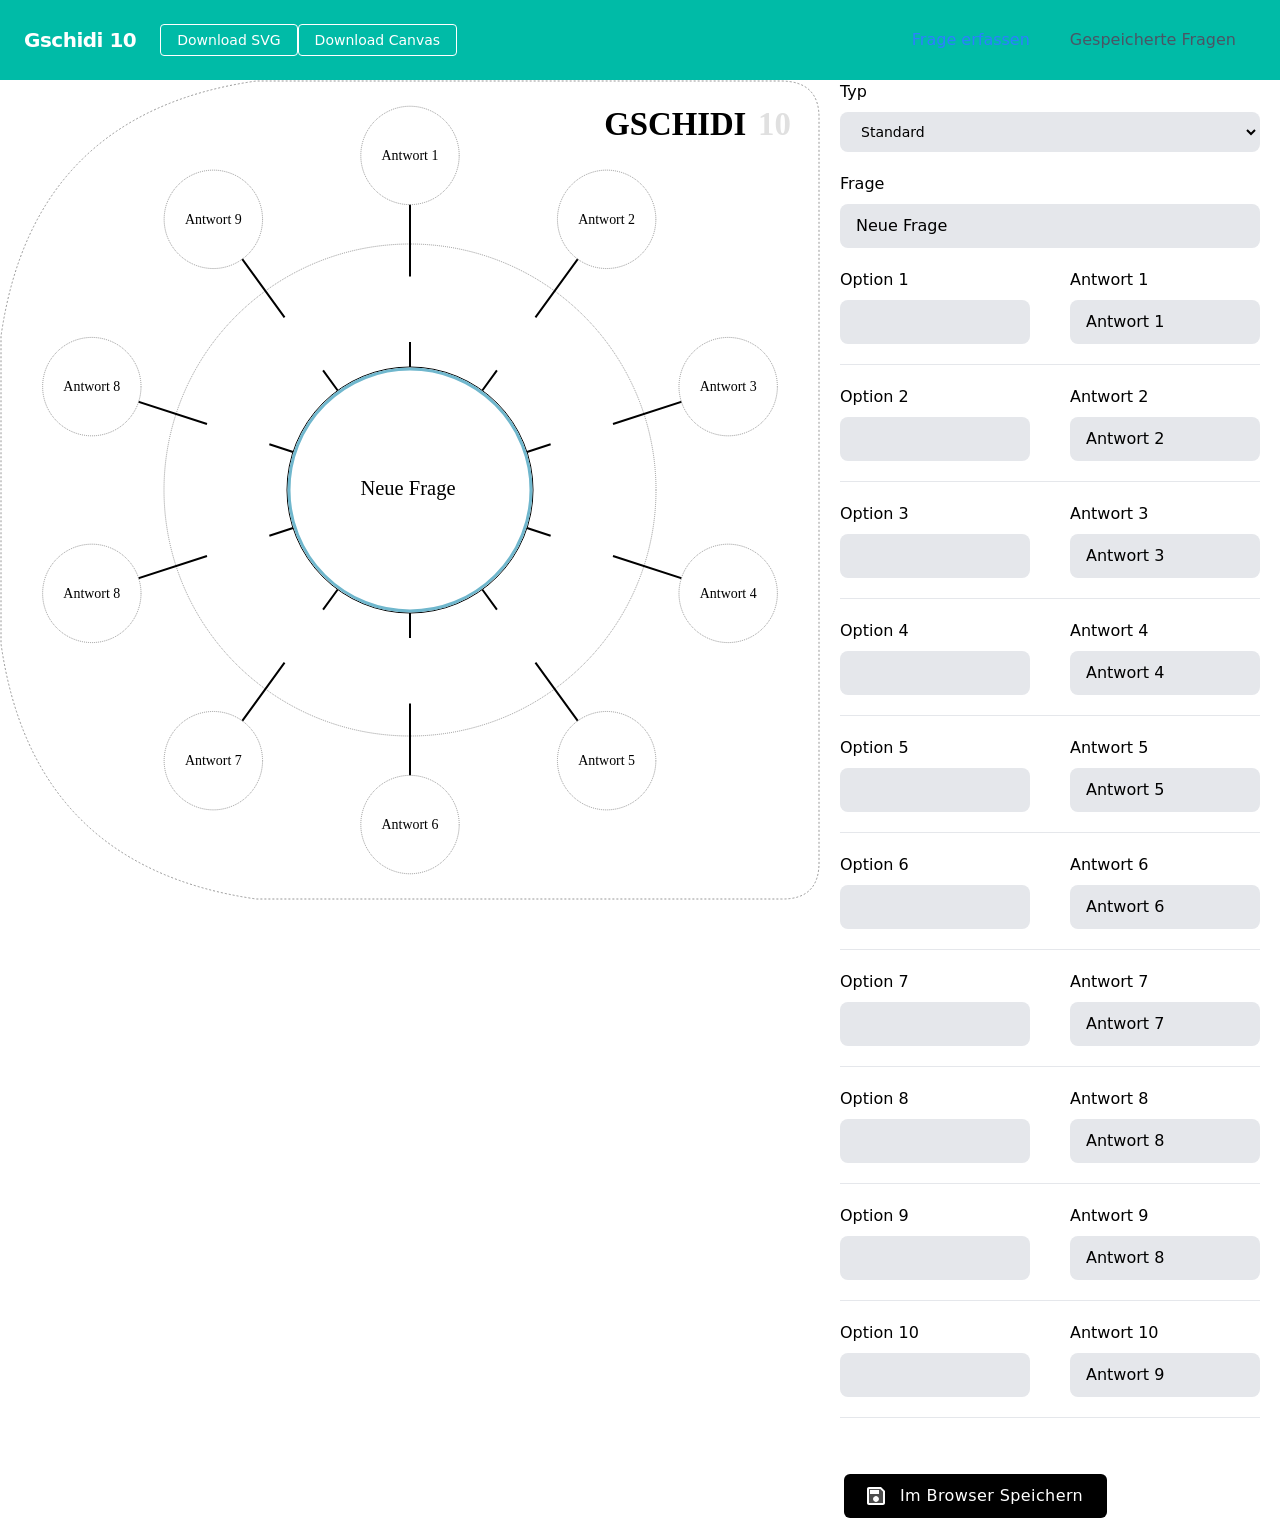
==== commit b6310202: "white background, 3 card per page" ====
--- a/index.html
+++ b/index.html
@@ -6,8 +6,8 @@
   <base href="/">
   <meta name="viewport" content="width=device-width, initial-scale=1">
   <link rel="icon" type="image/x-icon" href="favicon.ico">
-<style>@layer theme{:root{--font-sans:ui-sans-serif, system-ui, sans-serif, "Apple Color Emoji", "Segoe UI Emoji", "Segoe UI Symbol", "Noto Color Emoji";--font-serif:ui-serif, Georgia, Cambria, "Times New Roman", Times, serif;--font-mono:ui-monospace, SFMono-Regular, Menlo, Monaco, Consolas, "Liberation Mono", "Courier New", monospace;--color-red-50:oklch(.971 .013 17.38);--color-red-100:oklch(.936 .032 17.717);--color-red-200:oklch(.885 .062 18.334);--color-red-300:oklch(.808 .114 19.571);--color-red-400:oklch(.704 .191 22.216);--color-red-500:oklch(.637 .237 25.331);--color-red-600:oklch(.577 .245 27.325);--color-red-700:oklch(.505 .213 27.518);--color-red-800:oklch(.444 .177 26.899);--color-red-900:oklch(.396 .141 25.723);--color-red-950:oklch(.258 .092 26.042);--color-orange-50:oklch(.98 .016 73.684);--color-orange-100:oklch(.954 .038 75.164);--color-orange-200:oklch(.901 .076 70.697);--color-orange-300:oklch(.837 .128 66.29);--color-orange-400:oklch(.75 .183 55.934);--color-orange-500:oklch(.705 .213 47.604);--color-orange-600:oklch(.646 .222 41.116);--color-orange-700:oklch(.553 .195 38.402);--color-orange-800:oklch(.47 .157 37.304);--color-orange-900:oklch(.408 .123 38.172);--color-orange-950:oklch(.266 .079 36.259);--color-amber-50:oklch(.987 .022 95.277);--color-amber-100:oklch(.962 .059 95.617);--color-amber-200:oklch(.924 .12 95.746);--color-amber-300:oklch(.879 .169 91.605);--color-amber-400:oklch(.828 .189 84.429);--color-amber-500:oklch(.769 .188 70.08);--color-amber-600:oklch(.666 .179 58.318);--color-amber-700:oklch(.555 .163 48.998);--color-amber-800:oklch(.473 .137 46.201);--color-amber-900:oklch(.414 .112 45.904);--color-amber-950:oklch(.279 .077 45.635);--color-yellow-50:oklch(.987 .026 102.212);--color-yellow-100:oklch(.973 .071 103.193);--color-yellow-200:oklch(.945 .129 101.54);--color-yellow-300:oklch(.905 .182 98.111);--color-yellow-400:oklch(.852 .199 91.936);--color-yellow-500:oklch(.795 .184 86.047);--color-yellow-600:oklch(.681 .162 75.834);--color-yellow-700:oklch(.554 .135 66.442);--color-yellow-800:oklch(.476 .114 61.907);--color-yellow-900:oklch(.421 .095 57.708);--color-yellow-950:oklch(.286 .066 53.813);--color-lime-50:oklch(.986 .031 120.757);--color-lime-100:oklch(.967 .067 122.328);--color-lime-200:oklch(.938 .127 124.321);--color-lime-300:oklch(.897 .196 126.665);--color-lime-400:oklch(.841 .238 128.85);--color-lime-500:oklch(.768 .233 130.85);--color-lime-600:oklch(.648 .2 131.684);--color-lime-700:oklch(.532 .157 131.589);--color-lime-800:oklch(.453 .124 130.933);--color-lime-900:oklch(.405 .101 131.063);--color-lime-950:oklch(.274 .072 132.109);--color-green-50:oklch(.982 .018 155.826);--color-green-100:oklch(.962 .044 156.743);--color-green-200:oklch(.925 .084 155.995);--color-green-300:oklch(.871 .15 154.449);--color-green-400:oklch(.792 .209 151.711);--color-green-500:oklch(.723 .219 149.579);--color-green-600:oklch(.627 .194 149.214);--color-green-700:oklch(.527 .154 150.069);--color-green-800:oklch(.448 .119 151.328);--color-green-900:oklch(.393 .095 152.535);--color-green-950:oklch(.266 .065 152.934);--color-emerald-50:oklch(.979 .021 166.113);--color-emerald-100:oklch(.95 .052 163.051);--color-emerald-200:oklch(.905 .093 164.15);--color-emerald-300:oklch(.845 .143 164.978);--color-emerald-400:oklch(.765 .177 163.223);--color-emerald-500:oklch(.696 .17 162.48);--color-emerald-600:oklch(.596 .145 163.225);--color-emerald-700:oklch(.508 .118 165.612);--color-emerald-800:oklch(.432 .095 166.913);--color-emerald-900:oklch(.378 .077 168.94);--color-emerald-950:oklch(.262 .051 172.552);--color-teal-50:oklch(.984 .014 180.72);--color-teal-100:oklch(.953 .051 180.801);--color-teal-200:oklch(.91 .096 180.426);--color-teal-300:oklch(.855 .138 181.071);--color-teal-400:oklch(.777 .152 181.912);--color-teal-500:oklch(.704 .14 182.503);--color-teal-600:oklch(.6 .118 184.704);--color-teal-700:oklch(.511 .096 186.391);--color-teal-800:oklch(.437 .078 188.216);--color-teal-900:oklch(.386 .063 188.416);--color-teal-950:oklch(.277 .046 192.524);--color-cyan-50:oklch(.984 .019 200.873);--color-cyan-100:oklch(.956 .045 203.388);--color-cyan-200:oklch(.917 .08 205.041);--color-cyan-300:oklch(.865 .127 207.078);--color-cyan-400:oklch(.789 .154 211.53);--color-cyan-500:oklch(.715 .143 215.221);--color-cyan-600:oklch(.609 .126 221.723);--color-cyan-700:oklch(.52 .105 223.128);--color-cyan-800:oklch(.45 .085 224.283);--color-cyan-900:oklch(.398 .07 227.392);--color-cyan-950:oklch(.302 .056 229.695);--color-sky-50:oklch(.977 .013 236.62);--color-sky-100:oklch(.951 .026 236.824);--color-sky-200:oklch(.901 .058 230.902);--color-sky-300:oklch(.828 .111 230.318);--color-sky-400:oklch(.746 .16 232.661);--color-sky-500:oklch(.685 .169 237.323);--color-sky-600:oklch(.588 .158 241.966);--color-sky-700:oklch(.5 .134 242.749);--color-sky-800:oklch(.443 .11 240.79);--color-sky-900:oklch(.391 .09 240.876);--color-sky-950:oklch(.293 .066 243.157);--color-blue-50:oklch(.97 .014 254.604);--color-blue-100:oklch(.932 .032 255.585);--color-blue-200:oklch(.882 .059 254.128);--color-blue-300:oklch(.809 .105 251.813);--color-blue-400:oklch(.707 .165 254.624);--color-blue-500:oklch(.623 .214 259.815);--color-blue-600:oklch(.546 .245 262.881);--color-blue-700:oklch(.488 .243 264.376);--color-blue-800:oklch(.424 .199 265.638);--color-blue-900:oklch(.379 .146 265.522);--color-blue-950:oklch(.282 .091 267.935);--color-indigo-50:oklch(.962 .018 272.314);--color-indigo-100:oklch(.93 .034 272.788);--color-indigo-200:oklch(.87 .065 274.039);--color-indigo-300:oklch(.785 .115 274.713);--color-indigo-400:oklch(.673 .182 276.935);--color-indigo-500:oklch(.585 .233 277.117);--color-indigo-600:oklch(.511 .262 276.966);--color-indigo-700:oklch(.457 .24 277.023);--color-indigo-800:oklch(.398 .195 277.366);--color-indigo-900:oklch(.359 .144 278.697);--color-indigo-950:oklch(.257 .09 281.288);--color-violet-50:oklch(.969 .016 293.756);--color-violet-100:oklch(.943 .029 294.588);--color-violet-200:oklch(.894 .057 293.283);--color-violet-300:oklch(.811 .111 293.571);--color-violet-400:oklch(.702 .183 293.541);--color-violet-500:oklch(.606 .25 292.717);--color-violet-600:oklch(.541 .281 293.009);--color-violet-700:oklch(.491 .27 292.581);--color-violet-800:oklch(.432 .232 292.759);--color-violet-900:oklch(.38 .189 293.745);--color-violet-950:oklch(.283 .141 291.089);--color-purple-50:oklch(.977 .014 308.299);--color-purple-100:oklch(.946 .033 307.174);--color-purple-200:oklch(.902 .063 306.703);--color-purple-300:oklch(.827 .119 306.383);--color-purple-400:oklch(.714 .203 305.504);--color-purple-500:oklch(.627 .265 303.9);--color-purple-600:oklch(.558 .288 302.321);--color-purple-700:oklch(.496 .265 301.924);--color-purple-800:oklch(.438 .218 303.724);--color-purple-900:oklch(.381 .176 304.987);--color-purple-950:oklch(.291 .149 302.717);--color-fuchsia-50:oklch(.977 .017 320.058);--color-fuchsia-100:oklch(.952 .037 318.852);--color-fuchsia-200:oklch(.903 .076 319.62);--color-fuchsia-300:oklch(.833 .145 321.434);--color-fuchsia-400:oklch(.74 .238 322.16);--color-fuchsia-500:oklch(.667 .295 322.15);--color-fuchsia-600:oklch(.591 .293 322.896);--color-fuchsia-700:oklch(.518 .253 323.949);--color-fuchsia-800:oklch(.452 .211 324.591);--color-fuchsia-900:oklch(.401 .17 325.612);--color-fuchsia-950:oklch(.293 .136 325.661);--color-pink-50:oklch(.971 .014 343.198);--color-pink-100:oklch(.948 .028 342.258);--color-pink-200:oklch(.899 .061 343.231);--color-pink-300:oklch(.823 .12 346.018);--color-pink-400:oklch(.718 .202 349.761);--color-pink-500:oklch(.656 .241 354.308);--color-pink-600:oklch(.592 .249 .584);--color-pink-700:oklch(.525 .223 3.958);--color-pink-800:oklch(.459 .187 3.815);--color-pink-900:oklch(.408 .153 2.432);--color-pink-950:oklch(.284 .109 3.907);--color-rose-50:oklch(.969 .015 12.422);--color-rose-100:oklch(.941 .03 12.58);--color-rose-200:oklch(.892 .058 10.001);--color-rose-300:oklch(.81 .117 11.638);--color-rose-400:oklch(.712 .194 13.428);--color-rose-500:oklch(.645 .246 16.439);--color-rose-600:oklch(.586 .253 17.585);--color-rose-700:oklch(.514 .222 16.935);--color-rose-800:oklch(.455 .188 13.697);--color-rose-900:oklch(.41 .159 10.272);--color-rose-950:oklch(.271 .105 12.094);--color-slate-50:oklch(.984 .003 247.858);--color-slate-100:oklch(.968 .007 247.896);--color-slate-200:oklch(.929 .013 255.508);--color-slate-300:oklch(.869 .022 252.894);--color-slate-400:oklch(.704 .04 256.788);--color-slate-500:oklch(.554 .046 257.417);--color-slate-600:oklch(.446 .043 257.281);--color-slate-700:oklch(.372 .044 257.287);--color-slate-800:oklch(.279 .041 260.031);--color-slate-900:oklch(.208 .042 265.755);--color-slate-950:oklch(.129 .042 264.695);--color-gray-50:oklch(.985 .002 247.839);--color-gray-100:oklch(.967 .003 264.542);--color-gray-200:oklch(.928 .006 264.531);--color-gray-300:oklch(.872 .01 258.338);--color-gray-400:oklch(.707 .022 261.325);--color-gray-500:oklch(.551 .027 264.364);--color-gray-600:oklch(.446 .03 256.802);--color-gray-700:oklch(.373 .034 259.733);--color-gray-800:oklch(.278 .033 256.848);--color-gray-900:oklch(.21 .034 264.665);--color-gray-950:oklch(.13 .028 261.692);--color-zinc-50:oklch(.985 0 0);--color-zinc-100:oklch(.967 .001 286.375);--color-zinc-200:oklch(.92 .004 286.32);--color-zinc-300:oklch(.871 .006 286.286);--color-zinc-400:oklch(.705 .015 286.067);--color-zinc-500:oklch(.552 .016 285.938);--color-zinc-600:oklch(.442 .017 285.786);--color-zinc-700:oklch(.37 .013 285.805);--color-zinc-800:oklch(.274 .006 286.033);--color-zinc-900:oklch(.21 .006 285.885);--color-zinc-950:oklch(.141 .005 285.823);--color-neutral-50:oklch(.985 0 0);--color-neutral-100:oklch(.97 0 0);--color-neutral-200:oklch(.922 0 0);--color-neutral-300:oklch(.87 0 0);--color-neutral-400:oklch(.708 0 0);--color-neutral-500:oklch(.556 0 0);--color-neutral-600:oklch(.439 0 0);--color-neutral-700:oklch(.371 0 0);--color-neutral-800:oklch(.269 0 0);--color-neutral-900:oklch(.205 0 0);--color-neutral-950:oklch(.145 0 0);--color-stone-50:oklch(.985 .001 106.423);--color-stone-100:oklch(.97 .001 106.424);--color-stone-200:oklch(.923 .003 48.717);--color-stone-300:oklch(.869 .005 56.366);--color-stone-400:oklch(.709 .01 56.259);--color-stone-500:oklch(.553 .013 58.071);--color-stone-600:oklch(.444 .011 73.639);--color-stone-700:oklch(.374 .01 67.558);--color-stone-800:oklch(.268 .007 34.298);--color-stone-900:oklch(.216 .006 56.043);--color-stone-950:oklch(.147 .004 49.25);--color-black:#000;--color-white:#fff;--spacing:.25rem;--breakpoint-sm:40rem;--breakpoint-md:48rem;--breakpoint-lg:64rem;--breakpoint-xl:80rem;--breakpoint-2xl:96rem;--container-3xs:16rem;--container-2xs:18rem;--container-xs:20rem;--container-sm:24rem;--container-md:28rem;--container-lg:32rem;--container-xl:36rem;--container-2xl:42rem;--container-3xl:48rem;--container-4xl:56rem;--container-5xl:64rem;--container-6xl:72rem;--container-7xl:80rem;--text-xs:.75rem;--text-xs--line-height:calc(1 / .75);--text-sm:.875rem;--text-sm--line-height:calc(1.25 / .875);--text-base:1rem;--text-base--line-height:1.5 ;--text-lg:1.125rem;--text-lg--line-height:calc(1.75 / 1.125);--text-xl:1.25rem;--text-xl--line-height:calc(1.75 / 1.25);--text-2xl:1.5rem;--text-2xl--line-height:calc(2 / 1.5);--text-3xl:1.875rem;--text-3xl--line-height:1.2 ;--text-4xl:2.25rem;--text-4xl--line-height:calc(2.5 / 2.25);--text-5xl:3rem;--text-5xl--line-height:1;--text-6xl:3.75rem;--text-6xl--line-height:1;--text-7xl:4.5rem;--text-7xl--line-height:1;--text-8xl:6rem;--text-8xl--line-height:1;--text-9xl:8rem;--text-9xl--line-height:1;--font-weight-thin:100;--font-weight-extralight:200;--font-weight-light:300;--font-weight-normal:400;--font-weight-medium:500;--font-weight-semibold:600;--font-weight-bold:700;--font-weight-extrabold:800;--font-weight-black:900;--tracking-tighter:-.05em;--tracking-tight:-.025em;--tracking-normal:0em;--tracking-wide:.025em;--tracking-wider:.05em;--tracking-widest:.1em;--leading-tight:1.25;--leading-snug:1.375;--leading-normal:1.5;--leading-relaxed:1.625;--leading-loose:2;--radius-xs:.125rem;--radius-sm:.25rem;--radius-md:.375rem;--radius-lg:.5rem;--radius-xl:.75rem;--radius-2xl:1rem;--radius-3xl:1.5rem;--radius-4xl:2rem;--shadow-2xs:0 1px rgb(0 0 0 / .05);--shadow-xs:0 1px 2px 0 rgb(0 0 0 / .05);--shadow-sm:0 1px 3px 0 rgb(0 0 0 / .1), 0 1px 2px -1px rgb(0 0 0 / .1);--shadow-md:0 4px 6px -1px rgb(0 0 0 / .1), 0 2px 4px -2px rgb(0 0 0 / .1);--shadow-lg:0 10px 15px -3px rgb(0 0 0 / .1), 0 4px 6px -4px rgb(0 0 0 / .1);--shadow-xl:0 20px 25px -5px rgb(0 0 0 / .1), 0 8px 10px -6px rgb(0 0 0 / .1);--shadow-2xl:0 25px 50px -12px rgb(0 0 0 / .25);--inset-shadow-2xs:inset 0 1px rgb(0 0 0 / .05);--inset-shadow-xs:inset 0 1px 1px rgb(0 0 0 / .05);--inset-shadow-sm:inset 0 2px 4px rgb(0 0 0 / .05);--drop-shadow-xs:0 1px 1px rgb(0 0 0 / .05);--drop-shadow-sm:0 1px 2px rgb(0 0 0 / .15);--drop-shadow-md:0 3px 3px rgb(0 0 0 / .12);--drop-shadow-lg:0 4px 4px rgb(0 0 0 / .15);--drop-shadow-xl:0 9px 7px rgb(0 0 0 / .1);--drop-shadow-2xl:0 25px 25px rgb(0 0 0 / .15);--ease-in:cubic-bezier(.4, 0, 1, 1);--ease-out:cubic-bezier(0, 0, .2, 1);--ease-in-out:cubic-bezier(.4, 0, .2, 1);--animate-spin:spin 1s linear infinite;--animate-ping:ping 1s cubic-bezier(0, 0, .2, 1) infinite;--animate-pulse:pulse 2s cubic-bezier(.4, 0, .6, 1) infinite;--animate-bounce:bounce 1s infinite;--blur-xs:4px;--blur-sm:8px;--blur-md:12px;--blur-lg:16px;--blur-xl:24px;--blur-2xl:40px;--blur-3xl:64px;--perspective-dramatic:100px;--perspective-near:300px;--perspective-normal:500px;--perspective-midrange:800px;--perspective-distant:1200px;--aspect-video:16 / 9;--default-transition-duration:.15s;--default-transition-timing-function:cubic-bezier(.4, 0, .2, 1);--default-font-family:var(--font-sans);--default-font-feature-settings:var(--font-sans--font-feature-settings);--default-font-variation-settings:var( --font-sans--font-variation-settings );--default-mono-font-family:var(--font-mono);--default-mono-font-feature-settings:var( --font-mono--font-feature-settings );--default-mono-font-variation-settings:var( --font-mono--font-variation-settings )}}@layer base{*,:after,:before{box-sizing:border-box;margin:0;padding:0;border:0 solid}html{line-height:1.5;-webkit-text-size-adjust:100%;tab-size:4;font-family:var( --default-font-family, ui-sans-serif, system-ui, sans-serif, "Apple Color Emoji", "Segoe UI Emoji", "Segoe UI Symbol", "Noto Color Emoji" );font-feature-settings:var(--default-font-feature-settings, normal);font-variation-settings:var( --default-font-variation-settings, normal );-webkit-tap-highlight-color:transparent}body{line-height:inherit}}@property --tw-rotate-x{syntax:"*";inherits:false;initial-value:rotateX(0);}@property --tw-rotate-y{syntax:"*";inherits:false;initial-value:rotateY(0);}@property --tw-rotate-z{syntax:"*";inherits:false;initial-value:rotateZ(0);}@property --tw-skew-x{syntax:"*";inherits:false;initial-value:skewX(0);}@property --tw-skew-y{syntax:"*";inherits:false;initial-value:skewY(0);}@property --tw-space-y-reverse{syntax:"*";inherits:false;initial-value:0;}@property --tw-border-style{syntax:"*";inherits:false;initial-value:solid;}@property --tw-leading{syntax:"*";inherits:false;}@property --tw-font-weight{syntax:"*";inherits:false;}@property --tw-tracking{syntax:"*";inherits:false;}@property --tw-shadow{syntax:"*";inherits:false;initial-value:0 0 #0000;}@property --tw-shadow-color{syntax:"*";inherits:false;}@property --tw-inset-shadow{syntax:"*";inherits:false;initial-value:0 0 #0000;}@property --tw-inset-shadow-color{syntax:"*";inherits:false;}@property --tw-ring-color{syntax:"*";inherits:false;}@property --tw-ring-shadow{syntax:"*";inherits:false;initial-value:0 0 #0000;}@property --tw-inset-ring-color{syntax:"*";inherits:false;}@property --tw-inset-ring-shadow{syntax:"*";inherits:false;initial-value:0 0 #0000;}@property --tw-ring-inset{syntax:"*";inherits:false;}@property --tw-ring-offset-width{syntax:"<length>";inherits:false;initial-value:0px;}@property --tw-ring-offset-color{syntax:"*";inherits:false;initial-value:#fff;}@property --tw-ring-offset-shadow{syntax:"*";inherits:false;initial-value:0 0 #0000;}@property --tw-blur{syntax:"*";inherits:false;}@property --tw-brightness{syntax:"*";inherits:false;}@property --tw-contrast{syntax:"*";inherits:false;}@property --tw-grayscale{syntax:"*";inherits:false;}@property --tw-hue-rotate{syntax:"*";inherits:false;}@property --tw-invert{syntax:"*";inherits:false;}@property --tw-opacity{syntax:"*";inherits:false;}@property --tw-saturate{syntax:"*";inherits:false;}@property --tw-sepia{syntax:"*";inherits:false;}@property --tw-duration{syntax:"*";inherits:false;}@property --tw-ease{syntax:"*";inherits:false;}@property --tw-scale-x{syntax:"*";inherits:false;initial-value:1;}@property --tw-scale-y{syntax:"*";inherits:false;initial-value:1;}@property --tw-scale-z{syntax:"*";inherits:false;initial-value:1;}</style><link rel="stylesheet" href="styles-REL2ZTJX.css" media="print" onload="this.media='all'"><noscript><link rel="stylesheet" href="styles-REL2ZTJX.css"></noscript></head>
+<style>@layer theme{:root{--font-sans:ui-sans-serif, system-ui, sans-serif, "Apple Color Emoji", "Segoe UI Emoji", "Segoe UI Symbol", "Noto Color Emoji";--font-serif:ui-serif, Georgia, Cambria, "Times New Roman", Times, serif;--font-mono:ui-monospace, SFMono-Regular, Menlo, Monaco, Consolas, "Liberation Mono", "Courier New", monospace;--color-red-50:oklch(.971 .013 17.38);--color-red-100:oklch(.936 .032 17.717);--color-red-200:oklch(.885 .062 18.334);--color-red-300:oklch(.808 .114 19.571);--color-red-400:oklch(.704 .191 22.216);--color-red-500:oklch(.637 .237 25.331);--color-red-600:oklch(.577 .245 27.325);--color-red-700:oklch(.505 .213 27.518);--color-red-800:oklch(.444 .177 26.899);--color-red-900:oklch(.396 .141 25.723);--color-red-950:oklch(.258 .092 26.042);--color-orange-50:oklch(.98 .016 73.684);--color-orange-100:oklch(.954 .038 75.164);--color-orange-200:oklch(.901 .076 70.697);--color-orange-300:oklch(.837 .128 66.29);--color-orange-400:oklch(.75 .183 55.934);--color-orange-500:oklch(.705 .213 47.604);--color-orange-600:oklch(.646 .222 41.116);--color-orange-700:oklch(.553 .195 38.402);--color-orange-800:oklch(.47 .157 37.304);--color-orange-900:oklch(.408 .123 38.172);--color-orange-950:oklch(.266 .079 36.259);--color-amber-50:oklch(.987 .022 95.277);--color-amber-100:oklch(.962 .059 95.617);--color-amber-200:oklch(.924 .12 95.746);--color-amber-300:oklch(.879 .169 91.605);--color-amber-400:oklch(.828 .189 84.429);--color-amber-500:oklch(.769 .188 70.08);--color-amber-600:oklch(.666 .179 58.318);--color-amber-700:oklch(.555 .163 48.998);--color-amber-800:oklch(.473 .137 46.201);--color-amber-900:oklch(.414 .112 45.904);--color-amber-950:oklch(.279 .077 45.635);--color-yellow-50:oklch(.987 .026 102.212);--color-yellow-100:oklch(.973 .071 103.193);--color-yellow-200:oklch(.945 .129 101.54);--color-yellow-300:oklch(.905 .182 98.111);--color-yellow-400:oklch(.852 .199 91.936);--color-yellow-500:oklch(.795 .184 86.047);--color-yellow-600:oklch(.681 .162 75.834);--color-yellow-700:oklch(.554 .135 66.442);--color-yellow-800:oklch(.476 .114 61.907);--color-yellow-900:oklch(.421 .095 57.708);--color-yellow-950:oklch(.286 .066 53.813);--color-lime-50:oklch(.986 .031 120.757);--color-lime-100:oklch(.967 .067 122.328);--color-lime-200:oklch(.938 .127 124.321);--color-lime-300:oklch(.897 .196 126.665);--color-lime-400:oklch(.841 .238 128.85);--color-lime-500:oklch(.768 .233 130.85);--color-lime-600:oklch(.648 .2 131.684);--color-lime-700:oklch(.532 .157 131.589);--color-lime-800:oklch(.453 .124 130.933);--color-lime-900:oklch(.405 .101 131.063);--color-lime-950:oklch(.274 .072 132.109);--color-green-50:oklch(.982 .018 155.826);--color-green-100:oklch(.962 .044 156.743);--color-green-200:oklch(.925 .084 155.995);--color-green-300:oklch(.871 .15 154.449);--color-green-400:oklch(.792 .209 151.711);--color-green-500:oklch(.723 .219 149.579);--color-green-600:oklch(.627 .194 149.214);--color-green-700:oklch(.527 .154 150.069);--color-green-800:oklch(.448 .119 151.328);--color-green-900:oklch(.393 .095 152.535);--color-green-950:oklch(.266 .065 152.934);--color-emerald-50:oklch(.979 .021 166.113);--color-emerald-100:oklch(.95 .052 163.051);--color-emerald-200:oklch(.905 .093 164.15);--color-emerald-300:oklch(.845 .143 164.978);--color-emerald-400:oklch(.765 .177 163.223);--color-emerald-500:oklch(.696 .17 162.48);--color-emerald-600:oklch(.596 .145 163.225);--color-emerald-700:oklch(.508 .118 165.612);--color-emerald-800:oklch(.432 .095 166.913);--color-emerald-900:oklch(.378 .077 168.94);--color-emerald-950:oklch(.262 .051 172.552);--color-teal-50:oklch(.984 .014 180.72);--color-teal-100:oklch(.953 .051 180.801);--color-teal-200:oklch(.91 .096 180.426);--color-teal-300:oklch(.855 .138 181.071);--color-teal-400:oklch(.777 .152 181.912);--color-teal-500:oklch(.704 .14 182.503);--color-teal-600:oklch(.6 .118 184.704);--color-teal-700:oklch(.511 .096 186.391);--color-teal-800:oklch(.437 .078 188.216);--color-teal-900:oklch(.386 .063 188.416);--color-teal-950:oklch(.277 .046 192.524);--color-cyan-50:oklch(.984 .019 200.873);--color-cyan-100:oklch(.956 .045 203.388);--color-cyan-200:oklch(.917 .08 205.041);--color-cyan-300:oklch(.865 .127 207.078);--color-cyan-400:oklch(.789 .154 211.53);--color-cyan-500:oklch(.715 .143 215.221);--color-cyan-600:oklch(.609 .126 221.723);--color-cyan-700:oklch(.52 .105 223.128);--color-cyan-800:oklch(.45 .085 224.283);--color-cyan-900:oklch(.398 .07 227.392);--color-cyan-950:oklch(.302 .056 229.695);--color-sky-50:oklch(.977 .013 236.62);--color-sky-100:oklch(.951 .026 236.824);--color-sky-200:oklch(.901 .058 230.902);--color-sky-300:oklch(.828 .111 230.318);--color-sky-400:oklch(.746 .16 232.661);--color-sky-500:oklch(.685 .169 237.323);--color-sky-600:oklch(.588 .158 241.966);--color-sky-700:oklch(.5 .134 242.749);--color-sky-800:oklch(.443 .11 240.79);--color-sky-900:oklch(.391 .09 240.876);--color-sky-950:oklch(.293 .066 243.157);--color-blue-50:oklch(.97 .014 254.604);--color-blue-100:oklch(.932 .032 255.585);--color-blue-200:oklch(.882 .059 254.128);--color-blue-300:oklch(.809 .105 251.813);--color-blue-400:oklch(.707 .165 254.624);--color-blue-500:oklch(.623 .214 259.815);--color-blue-600:oklch(.546 .245 262.881);--color-blue-700:oklch(.488 .243 264.376);--color-blue-800:oklch(.424 .199 265.638);--color-blue-900:oklch(.379 .146 265.522);--color-blue-950:oklch(.282 .091 267.935);--color-indigo-50:oklch(.962 .018 272.314);--color-indigo-100:oklch(.93 .034 272.788);--color-indigo-200:oklch(.87 .065 274.039);--color-indigo-300:oklch(.785 .115 274.713);--color-indigo-400:oklch(.673 .182 276.935);--color-indigo-500:oklch(.585 .233 277.117);--color-indigo-600:oklch(.511 .262 276.966);--color-indigo-700:oklch(.457 .24 277.023);--color-indigo-800:oklch(.398 .195 277.366);--color-indigo-900:oklch(.359 .144 278.697);--color-indigo-950:oklch(.257 .09 281.288);--color-violet-50:oklch(.969 .016 293.756);--color-violet-100:oklch(.943 .029 294.588);--color-violet-200:oklch(.894 .057 293.283);--color-violet-300:oklch(.811 .111 293.571);--color-violet-400:oklch(.702 .183 293.541);--color-violet-500:oklch(.606 .25 292.717);--color-violet-600:oklch(.541 .281 293.009);--color-violet-700:oklch(.491 .27 292.581);--color-violet-800:oklch(.432 .232 292.759);--color-violet-900:oklch(.38 .189 293.745);--color-violet-950:oklch(.283 .141 291.089);--color-purple-50:oklch(.977 .014 308.299);--color-purple-100:oklch(.946 .033 307.174);--color-purple-200:oklch(.902 .063 306.703);--color-purple-300:oklch(.827 .119 306.383);--color-purple-400:oklch(.714 .203 305.504);--color-purple-500:oklch(.627 .265 303.9);--color-purple-600:oklch(.558 .288 302.321);--color-purple-700:oklch(.496 .265 301.924);--color-purple-800:oklch(.438 .218 303.724);--color-purple-900:oklch(.381 .176 304.987);--color-purple-950:oklch(.291 .149 302.717);--color-fuchsia-50:oklch(.977 .017 320.058);--color-fuchsia-100:oklch(.952 .037 318.852);--color-fuchsia-200:oklch(.903 .076 319.62);--color-fuchsia-300:oklch(.833 .145 321.434);--color-fuchsia-400:oklch(.74 .238 322.16);--color-fuchsia-500:oklch(.667 .295 322.15);--color-fuchsia-600:oklch(.591 .293 322.896);--color-fuchsia-700:oklch(.518 .253 323.949);--color-fuchsia-800:oklch(.452 .211 324.591);--color-fuchsia-900:oklch(.401 .17 325.612);--color-fuchsia-950:oklch(.293 .136 325.661);--color-pink-50:oklch(.971 .014 343.198);--color-pink-100:oklch(.948 .028 342.258);--color-pink-200:oklch(.899 .061 343.231);--color-pink-300:oklch(.823 .12 346.018);--color-pink-400:oklch(.718 .202 349.761);--color-pink-500:oklch(.656 .241 354.308);--color-pink-600:oklch(.592 .249 .584);--color-pink-700:oklch(.525 .223 3.958);--color-pink-800:oklch(.459 .187 3.815);--color-pink-900:oklch(.408 .153 2.432);--color-pink-950:oklch(.284 .109 3.907);--color-rose-50:oklch(.969 .015 12.422);--color-rose-100:oklch(.941 .03 12.58);--color-rose-200:oklch(.892 .058 10.001);--color-rose-300:oklch(.81 .117 11.638);--color-rose-400:oklch(.712 .194 13.428);--color-rose-500:oklch(.645 .246 16.439);--color-rose-600:oklch(.586 .253 17.585);--color-rose-700:oklch(.514 .222 16.935);--color-rose-800:oklch(.455 .188 13.697);--color-rose-900:oklch(.41 .159 10.272);--color-rose-950:oklch(.271 .105 12.094);--color-slate-50:oklch(.984 .003 247.858);--color-slate-100:oklch(.968 .007 247.896);--color-slate-200:oklch(.929 .013 255.508);--color-slate-300:oklch(.869 .022 252.894);--color-slate-400:oklch(.704 .04 256.788);--color-slate-500:oklch(.554 .046 257.417);--color-slate-600:oklch(.446 .043 257.281);--color-slate-700:oklch(.372 .044 257.287);--color-slate-800:oklch(.279 .041 260.031);--color-slate-900:oklch(.208 .042 265.755);--color-slate-950:oklch(.129 .042 264.695);--color-gray-50:oklch(.985 .002 247.839);--color-gray-100:oklch(.967 .003 264.542);--color-gray-200:oklch(.928 .006 264.531);--color-gray-300:oklch(.872 .01 258.338);--color-gray-400:oklch(.707 .022 261.325);--color-gray-500:oklch(.551 .027 264.364);--color-gray-600:oklch(.446 .03 256.802);--color-gray-700:oklch(.373 .034 259.733);--color-gray-800:oklch(.278 .033 256.848);--color-gray-900:oklch(.21 .034 264.665);--color-gray-950:oklch(.13 .028 261.692);--color-zinc-50:oklch(.985 0 0);--color-zinc-100:oklch(.967 .001 286.375);--color-zinc-200:oklch(.92 .004 286.32);--color-zinc-300:oklch(.871 .006 286.286);--color-zinc-400:oklch(.705 .015 286.067);--color-zinc-500:oklch(.552 .016 285.938);--color-zinc-600:oklch(.442 .017 285.786);--color-zinc-700:oklch(.37 .013 285.805);--color-zinc-800:oklch(.274 .006 286.033);--color-zinc-900:oklch(.21 .006 285.885);--color-zinc-950:oklch(.141 .005 285.823);--color-neutral-50:oklch(.985 0 0);--color-neutral-100:oklch(.97 0 0);--color-neutral-200:oklch(.922 0 0);--color-neutral-300:oklch(.87 0 0);--color-neutral-400:oklch(.708 0 0);--color-neutral-500:oklch(.556 0 0);--color-neutral-600:oklch(.439 0 0);--color-neutral-700:oklch(.371 0 0);--color-neutral-800:oklch(.269 0 0);--color-neutral-900:oklch(.205 0 0);--color-neutral-950:oklch(.145 0 0);--color-stone-50:oklch(.985 .001 106.423);--color-stone-100:oklch(.97 .001 106.424);--color-stone-200:oklch(.923 .003 48.717);--color-stone-300:oklch(.869 .005 56.366);--color-stone-400:oklch(.709 .01 56.259);--color-stone-500:oklch(.553 .013 58.071);--color-stone-600:oklch(.444 .011 73.639);--color-stone-700:oklch(.374 .01 67.558);--color-stone-800:oklch(.268 .007 34.298);--color-stone-900:oklch(.216 .006 56.043);--color-stone-950:oklch(.147 .004 49.25);--color-black:#000;--color-white:#fff;--spacing:.25rem;--breakpoint-sm:40rem;--breakpoint-md:48rem;--breakpoint-lg:64rem;--breakpoint-xl:80rem;--breakpoint-2xl:96rem;--container-3xs:16rem;--container-2xs:18rem;--container-xs:20rem;--container-sm:24rem;--container-md:28rem;--container-lg:32rem;--container-xl:36rem;--container-2xl:42rem;--container-3xl:48rem;--container-4xl:56rem;--container-5xl:64rem;--container-6xl:72rem;--container-7xl:80rem;--text-xs:.75rem;--text-xs--line-height:calc(1 / .75);--text-sm:.875rem;--text-sm--line-height:calc(1.25 / .875);--text-base:1rem;--text-base--line-height:1.5 ;--text-lg:1.125rem;--text-lg--line-height:calc(1.75 / 1.125);--text-xl:1.25rem;--text-xl--line-height:calc(1.75 / 1.25);--text-2xl:1.5rem;--text-2xl--line-height:calc(2 / 1.5);--text-3xl:1.875rem;--text-3xl--line-height:1.2 ;--text-4xl:2.25rem;--text-4xl--line-height:calc(2.5 / 2.25);--text-5xl:3rem;--text-5xl--line-height:1;--text-6xl:3.75rem;--text-6xl--line-height:1;--text-7xl:4.5rem;--text-7xl--line-height:1;--text-8xl:6rem;--text-8xl--line-height:1;--text-9xl:8rem;--text-9xl--line-height:1;--font-weight-thin:100;--font-weight-extralight:200;--font-weight-light:300;--font-weight-normal:400;--font-weight-medium:500;--font-weight-semibold:600;--font-weight-bold:700;--font-weight-extrabold:800;--font-weight-black:900;--tracking-tighter:-.05em;--tracking-tight:-.025em;--tracking-normal:0em;--tracking-wide:.025em;--tracking-wider:.05em;--tracking-widest:.1em;--leading-tight:1.25;--leading-snug:1.375;--leading-normal:1.5;--leading-relaxed:1.625;--leading-loose:2;--radius-xs:.125rem;--radius-sm:.25rem;--radius-md:.375rem;--radius-lg:.5rem;--radius-xl:.75rem;--radius-2xl:1rem;--radius-3xl:1.5rem;--radius-4xl:2rem;--shadow-2xs:0 1px rgb(0 0 0 / .05);--shadow-xs:0 1px 2px 0 rgb(0 0 0 / .05);--shadow-sm:0 1px 3px 0 rgb(0 0 0 / .1), 0 1px 2px -1px rgb(0 0 0 / .1);--shadow-md:0 4px 6px -1px rgb(0 0 0 / .1), 0 2px 4px -2px rgb(0 0 0 / .1);--shadow-lg:0 10px 15px -3px rgb(0 0 0 / .1), 0 4px 6px -4px rgb(0 0 0 / .1);--shadow-xl:0 20px 25px -5px rgb(0 0 0 / .1), 0 8px 10px -6px rgb(0 0 0 / .1);--shadow-2xl:0 25px 50px -12px rgb(0 0 0 / .25);--inset-shadow-2xs:inset 0 1px rgb(0 0 0 / .05);--inset-shadow-xs:inset 0 1px 1px rgb(0 0 0 / .05);--inset-shadow-sm:inset 0 2px 4px rgb(0 0 0 / .05);--drop-shadow-xs:0 1px 1px rgb(0 0 0 / .05);--drop-shadow-sm:0 1px 2px rgb(0 0 0 / .15);--drop-shadow-md:0 3px 3px rgb(0 0 0 / .12);--drop-shadow-lg:0 4px 4px rgb(0 0 0 / .15);--drop-shadow-xl:0 9px 7px rgb(0 0 0 / .1);--drop-shadow-2xl:0 25px 25px rgb(0 0 0 / .15);--ease-in:cubic-bezier(.4, 0, 1, 1);--ease-out:cubic-bezier(0, 0, .2, 1);--ease-in-out:cubic-bezier(.4, 0, .2, 1);--animate-spin:spin 1s linear infinite;--animate-ping:ping 1s cubic-bezier(0, 0, .2, 1) infinite;--animate-pulse:pulse 2s cubic-bezier(.4, 0, .6, 1) infinite;--animate-bounce:bounce 1s infinite;--blur-xs:4px;--blur-sm:8px;--blur-md:12px;--blur-lg:16px;--blur-xl:24px;--blur-2xl:40px;--blur-3xl:64px;--perspective-dramatic:100px;--perspective-near:300px;--perspective-normal:500px;--perspective-midrange:800px;--perspective-distant:1200px;--aspect-video:16 / 9;--default-transition-duration:.15s;--default-transition-timing-function:cubic-bezier(.4, 0, .2, 1);--default-font-family:var(--font-sans);--default-font-feature-settings:var(--font-sans--font-feature-settings);--default-font-variation-settings:var( --font-sans--font-variation-settings );--default-mono-font-family:var(--font-mono);--default-mono-font-feature-settings:var( --font-mono--font-feature-settings );--default-mono-font-variation-settings:var( --font-mono--font-variation-settings )}}@layer base{*,:after,:before{box-sizing:border-box;margin:0;padding:0;border:0 solid}html{line-height:1.5;-webkit-text-size-adjust:100%;tab-size:4;font-family:var( --default-font-family, ui-sans-serif, system-ui, sans-serif, "Apple Color Emoji", "Segoe UI Emoji", "Segoe UI Symbol", "Noto Color Emoji" );font-feature-settings:var(--default-font-feature-settings, normal);font-variation-settings:var( --default-font-variation-settings, normal );-webkit-tap-highlight-color:transparent}body{line-height:inherit}}@property --tw-rotate-x{syntax:"*";inherits:false;initial-value:rotateX(0);}@property --tw-rotate-y{syntax:"*";inherits:false;initial-value:rotateY(0);}@property --tw-rotate-z{syntax:"*";inherits:false;initial-value:rotateZ(0);}@property --tw-skew-x{syntax:"*";inherits:false;initial-value:skewX(0);}@property --tw-skew-y{syntax:"*";inherits:false;initial-value:skewY(0);}@property --tw-space-y-reverse{syntax:"*";inherits:false;initial-value:0;}@property --tw-border-style{syntax:"*";inherits:false;initial-value:solid;}@property --tw-leading{syntax:"*";inherits:false;}@property --tw-font-weight{syntax:"*";inherits:false;}@property --tw-tracking{syntax:"*";inherits:false;}@property --tw-shadow{syntax:"*";inherits:false;initial-value:0 0 #0000;}@property --tw-shadow-color{syntax:"*";inherits:false;}@property --tw-inset-shadow{syntax:"*";inherits:false;initial-value:0 0 #0000;}@property --tw-inset-shadow-color{syntax:"*";inherits:false;}@property --tw-ring-color{syntax:"*";inherits:false;}@property --tw-ring-shadow{syntax:"*";inherits:false;initial-value:0 0 #0000;}@property --tw-inset-ring-color{syntax:"*";inherits:false;}@property --tw-inset-ring-shadow{syntax:"*";inherits:false;initial-value:0 0 #0000;}@property --tw-ring-inset{syntax:"*";inherits:false;}@property --tw-ring-offset-width{syntax:"<length>";inherits:false;initial-value:0px;}@property --tw-ring-offset-color{syntax:"*";inherits:false;initial-value:#fff;}@property --tw-ring-offset-shadow{syntax:"*";inherits:false;initial-value:0 0 #0000;}@property --tw-blur{syntax:"*";inherits:false;}@property --tw-brightness{syntax:"*";inherits:false;}@property --tw-contrast{syntax:"*";inherits:false;}@property --tw-grayscale{syntax:"*";inherits:false;}@property --tw-hue-rotate{syntax:"*";inherits:false;}@property --tw-invert{syntax:"*";inherits:false;}@property --tw-opacity{syntax:"*";inherits:false;}@property --tw-saturate{syntax:"*";inherits:false;}@property --tw-sepia{syntax:"*";inherits:false;}@property --tw-duration{syntax:"*";inherits:false;}@property --tw-ease{syntax:"*";inherits:false;}@property --tw-scale-x{syntax:"*";inherits:false;initial-value:1;}@property --tw-scale-y{syntax:"*";inherits:false;initial-value:1;}@property --tw-scale-z{syntax:"*";inherits:false;initial-value:1;}</style><link rel="stylesheet" href="styles-TIGOTQG3.css" media="print" onload="this.media='all'"><noscript><link rel="stylesheet" href="styles-TIGOTQG3.css"></noscript></head>
 <body>
   <app-root></app-root>
-<link rel="modulepreload" href="chunk-Q3SVVCBG.js"><link rel="modulepreload" href="chunk-EQVTEUXC.js"><script src="polyfills-FFHMD2TL.js" type="module"></script><script src="main-LORVNNDO.js" type="module"></script></body>
+<link rel="modulepreload" href="chunk-Q3SVVCBG.js"><link rel="modulepreload" href="chunk-EQVTEUXC.js"><script src="polyfills-FFHMD2TL.js" type="module"></script><script src="main-MTAZ6ULW.js" type="module"></script></body>
 </html>
--- a/styles-TIGOTQG3.css
+++ b/styles-TIGOTQG3.css
@@ -0,0 +1 @@
+@layer theme,base,components,utilities;@layer theme{:root,:host{--font-sans: ui-sans-serif, system-ui, sans-serif, "Apple Color Emoji", "Segoe UI Emoji", "Segoe UI Symbol", "Noto Color Emoji";--font-serif: ui-serif, Georgia, Cambria, "Times New Roman", Times, serif;--font-mono: ui-monospace, SFMono-Regular, Menlo, Monaco, Consolas, "Liberation Mono", "Courier New", monospace;--color-red-50: oklch(.971 .013 17.38);--color-red-100: oklch(.936 .032 17.717);--color-red-200: oklch(.885 .062 18.334);--color-red-300: oklch(.808 .114 19.571);--color-red-400: oklch(.704 .191 22.216);--color-red-500: oklch(.637 .237 25.331);--color-red-600: oklch(.577 .245 27.325);--color-red-700: oklch(.505 .213 27.518);--color-red-800: oklch(.444 .177 26.899);--color-red-900: oklch(.396 .141 25.723);--color-red-950: oklch(.258 .092 26.042);--color-orange-50: oklch(.98 .016 73.684);--color-orange-100: oklch(.954 .038 75.164);--color-orange-200: oklch(.901 .076 70.697);--color-orange-300: oklch(.837 .128 66.29);--color-orange-400: oklch(.75 .183 55.934);--color-orange-500: oklch(.705 .213 47.604);--color-orange-600: oklch(.646 .222 41.116);--color-orange-700: oklch(.553 .195 38.402);--color-orange-800: oklch(.47 .157 37.304);--color-orange-900: oklch(.408 .123 38.172);--color-orange-950: oklch(.266 .079 36.259);--color-amber-50: oklch(.987 .022 95.277);--color-amber-100: oklch(.962 .059 95.617);--color-amber-200: oklch(.924 .12 95.746);--color-amber-300: oklch(.879 .169 91.605);--color-amber-400: oklch(.828 .189 84.429);--color-amber-500: oklch(.769 .188 70.08);--color-amber-600: oklch(.666 .179 58.318);--color-amber-700: oklch(.555 .163 48.998);--color-amber-800: oklch(.473 .137 46.201);--color-amber-900: oklch(.414 .112 45.904);--color-amber-950: oklch(.279 .077 45.635);--color-yellow-50: oklch(.987 .026 102.212);--color-yellow-100: oklch(.973 .071 103.193);--color-yellow-200: oklch(.945 .129 101.54);--color-yellow-300: oklch(.905 .182 98.111);--color-yellow-400: oklch(.852 .199 91.936);--color-yellow-500: oklch(.795 .184 86.047);--color-yellow-600: oklch(.681 .162 75.834);--color-yellow-700: oklch(.554 .135 66.442);--color-yellow-800: oklch(.476 .114 61.907);--color-yellow-900: oklch(.421 .095 57.708);--color-yellow-950: oklch(.286 .066 53.813);--color-lime-50: oklch(.986 .031 120.757);--color-lime-100: oklch(.967 .067 122.328);--color-lime-200: oklch(.938 .127 124.321);--color-lime-300: oklch(.897 .196 126.665);--color-lime-400: oklch(.841 .238 128.85);--color-lime-500: oklch(.768 .233 130.85);--color-lime-600: oklch(.648 .2 131.684);--color-lime-700: oklch(.532 .157 131.589);--color-lime-800: oklch(.453 .124 130.933);--color-lime-900: oklch(.405 .101 131.063);--color-lime-950: oklch(.274 .072 132.109);--color-green-50: oklch(.982 .018 155.826);--color-green-100: oklch(.962 .044 156.743);--color-green-200: oklch(.925 .084 155.995);--color-green-300: oklch(.871 .15 154.449);--color-green-400: oklch(.792 .209 151.711);--color-green-500: oklch(.723 .219 149.579);--color-green-600: oklch(.627 .194 149.214);--color-green-700: oklch(.527 .154 150.069);--color-green-800: oklch(.448 .119 151.328);--color-green-900: oklch(.393 .095 152.535);--color-green-950: oklch(.266 .065 152.934);--color-emerald-50: oklch(.979 .021 166.113);--color-emerald-100: oklch(.95 .052 163.051);--color-emerald-200: oklch(.905 .093 164.15);--color-emerald-300: oklch(.845 .143 164.978);--color-emerald-400: oklch(.765 .177 163.223);--color-emerald-500: oklch(.696 .17 162.48);--color-emerald-600: oklch(.596 .145 163.225);--color-emerald-700: oklch(.508 .118 165.612);--color-emerald-800: oklch(.432 .095 166.913);--color-emerald-900: oklch(.378 .077 168.94);--color-emerald-950: oklch(.262 .051 172.552);--color-teal-50: oklch(.984 .014 180.72);--color-teal-100: oklch(.953 .051 180.801);--color-teal-200: oklch(.91 .096 180.426);--color-teal-300: oklch(.855 .138 181.071);--color-teal-400: oklch(.777 .152 181.912);--color-teal-500: oklch(.704 .14 182.503);--color-teal-600: oklch(.6 .118 184.704);--color-teal-700: oklch(.511 .096 186.391);--color-teal-800: oklch(.437 .078 188.216);--color-teal-900: oklch(.386 .063 188.416);--color-teal-950: oklch(.277 .046 192.524);--color-cyan-50: oklch(.984 .019 200.873);--color-cyan-100: oklch(.956 .045 203.388);--color-cyan-200: oklch(.917 .08 205.041);--color-cyan-300: oklch(.865 .127 207.078);--color-cyan-400: oklch(.789 .154 211.53);--color-cyan-500: oklch(.715 .143 215.221);--color-cyan-600: oklch(.609 .126 221.723);--color-cyan-700: oklch(.52 .105 223.128);--color-cyan-800: oklch(.45 .085 224.283);--color-cyan-900: oklch(.398 .07 227.392);--color-cyan-950: oklch(.302 .056 229.695);--color-sky-50: oklch(.977 .013 236.62);--color-sky-100: oklch(.951 .026 236.824);--color-sky-200: oklch(.901 .058 230.902);--color-sky-300: oklch(.828 .111 230.318);--color-sky-400: oklch(.746 .16 232.661);--color-sky-500: oklch(.685 .169 237.323);--color-sky-600: oklch(.588 .158 241.966);--color-sky-700: oklch(.5 .134 242.749);--color-sky-800: oklch(.443 .11 240.79);--color-sky-900: oklch(.391 .09 240.876);--color-sky-950: oklch(.293 .066 243.157);--color-blue-50: oklch(.97 .014 254.604);--color-blue-100: oklch(.932 .032 255.585);--color-blue-200: oklch(.882 .059 254.128);--color-blue-300: oklch(.809 .105 251.813);--color-blue-400: oklch(.707 .165 254.624);--color-blue-500: oklch(.623 .214 259.815);--color-blue-600: oklch(.546 .245 262.881);--color-blue-700: oklch(.488 .243 264.376);--color-blue-800: oklch(.424 .199 265.638);--color-blue-900: oklch(.379 .146 265.522);--color-blue-950: oklch(.282 .091 267.935);--color-indigo-50: oklch(.962 .018 272.314);--color-indigo-100: oklch(.93 .034 272.788);--color-indigo-200: oklch(.87 .065 274.039);--color-indigo-300: oklch(.785 .115 274.713);--color-indigo-400: oklch(.673 .182 276.935);--color-indigo-500: oklch(.585 .233 277.117);--color-indigo-600: oklch(.511 .262 276.966);--color-indigo-700: oklch(.457 .24 277.023);--color-indigo-800: oklch(.398 .195 277.366);--color-indigo-900: oklch(.359 .144 278.697);--color-indigo-950: oklch(.257 .09 281.288);--color-violet-50: oklch(.969 .016 293.756);--color-violet-100: oklch(.943 .029 294.588);--color-violet-200: oklch(.894 .057 293.283);--color-violet-300: oklch(.811 .111 293.571);--color-violet-400: oklch(.702 .183 293.541);--color-violet-500: oklch(.606 .25 292.717);--color-violet-600: oklch(.541 .281 293.009);--color-violet-700: oklch(.491 .27 292.581);--color-violet-800: oklch(.432 .232 292.759);--color-violet-900: oklch(.38 .189 293.745);--color-violet-950: oklch(.283 .141 291.089);--color-purple-50: oklch(.977 .014 308.299);--color-purple-100: oklch(.946 .033 307.174);--color-purple-200: oklch(.902 .063 306.703);--color-purple-300: oklch(.827 .119 306.383);--color-purple-400: oklch(.714 .203 305.504);--color-purple-500: oklch(.627 .265 303.9);--color-purple-600: oklch(.558 .288 302.321);--color-purple-700: oklch(.496 .265 301.924);--color-purple-800: oklch(.438 .218 303.724);--color-purple-900: oklch(.381 .176 304.987);--color-purple-950: oklch(.291 .149 302.717);--color-fuchsia-50: oklch(.977 .017 320.058);--color-fuchsia-100: oklch(.952 .037 318.852);--color-fuchsia-200: oklch(.903 .076 319.62);--color-fuchsia-300: oklch(.833 .145 321.434);--color-fuchsia-400: oklch(.74 .238 322.16);--color-fuchsia-500: oklch(.667 .295 322.15);--color-fuchsia-600: oklch(.591 .293 322.896);--color-fuchsia-700: oklch(.518 .253 323.949);--color-fuchsia-800: oklch(.452 .211 324.591);--color-fuchsia-900: oklch(.401 .17 325.612);--color-fuchsia-950: oklch(.293 .136 325.661);--color-pink-50: oklch(.971 .014 343.198);--color-pink-100: oklch(.948 .028 342.258);--color-pink-200: oklch(.899 .061 343.231);--color-pink-300: oklch(.823 .12 346.018);--color-pink-400: oklch(.718 .202 349.761);--color-pink-500: oklch(.656 .241 354.308);--color-pink-600: oklch(.592 .249 .584);--color-pink-700: oklch(.525 .223 3.958);--color-pink-800: oklch(.459 .187 3.815);--color-pink-900: oklch(.408 .153 2.432);--color-pink-950: oklch(.284 .109 3.907);--color-rose-50: oklch(.969 .015 12.422);--color-rose-100: oklch(.941 .03 12.58);--color-rose-200: oklch(.892 .058 10.001);--color-rose-300: oklch(.81 .117 11.638);--color-rose-400: oklch(.712 .194 13.428);--color-rose-500: oklch(.645 .246 16.439);--color-rose-600: oklch(.586 .253 17.585);--color-rose-700: oklch(.514 .222 16.935);--color-rose-800: oklch(.455 .188 13.697);--color-rose-900: oklch(.41 .159 10.272);--color-rose-950: oklch(.271 .105 12.094);--color-slate-50: oklch(.984 .003 247.858);--color-slate-100: oklch(.968 .007 247.896);--color-slate-200: oklch(.929 .013 255.508);--color-slate-300: oklch(.869 .022 252.894);--color-slate-400: oklch(.704 .04 256.788);--color-slate-500: oklch(.554 .046 257.417);--color-slate-600: oklch(.446 .043 257.281);--color-slate-700: oklch(.372 .044 257.287);--color-slate-800: oklch(.279 .041 260.031);--color-slate-900: oklch(.208 .042 265.755);--color-slate-950: oklch(.129 .042 264.695);--color-gray-50: oklch(.985 .002 247.839);--color-gray-100: oklch(.967 .003 264.542);--color-gray-200: oklch(.928 .006 264.531);--color-gray-300: oklch(.872 .01 258.338);--color-gray-400: oklch(.707 .022 261.325);--color-gray-500: oklch(.551 .027 264.364);--color-gray-600: oklch(.446 .03 256.802);--color-gray-700: oklch(.373 .034 259.733);--color-gray-800: oklch(.278 .033 256.848);--color-gray-900: oklch(.21 .034 264.665);--color-gray-950: oklch(.13 .028 261.692);--color-zinc-50: oklch(.985 0 0);--color-zinc-100: oklch(.967 .001 286.375);--color-zinc-200: oklch(.92 .004 286.32);--color-zinc-300: oklch(.871 .006 286.286);--color-zinc-400: oklch(.705 .015 286.067);--color-zinc-500: oklch(.552 .016 285.938);--color-zinc-600: oklch(.442 .017 285.786);--color-zinc-700: oklch(.37 .013 285.805);--color-zinc-800: oklch(.274 .006 286.033);--color-zinc-900: oklch(.21 .006 285.885);--color-zinc-950: oklch(.141 .005 285.823);--color-neutral-50: oklch(.985 0 0);--color-neutral-100: oklch(.97 0 0);--color-neutral-200: oklch(.922 0 0);--color-neutral-300: oklch(.87 0 0);--color-neutral-400: oklch(.708 0 0);--color-neutral-500: oklch(.556 0 0);--color-neutral-600: oklch(.439 0 0);--color-neutral-700: oklch(.371 0 0);--color-neutral-800: oklch(.269 0 0);--color-neutral-900: oklch(.205 0 0);--color-neutral-950: oklch(.145 0 0);--color-stone-50: oklch(.985 .001 106.423);--color-stone-100: oklch(.97 .001 106.424);--color-stone-200: oklch(.923 .003 48.717);--color-stone-300: oklch(.869 .005 56.366);--color-stone-400: oklch(.709 .01 56.259);--color-stone-500: oklch(.553 .013 58.071);--color-stone-600: oklch(.444 .011 73.639);--color-stone-700: oklch(.374 .01 67.558);--color-stone-800: oklch(.268 .007 34.298);--color-stone-900: oklch(.216 .006 56.043);--color-stone-950: oklch(.147 .004 49.25);--color-black: #000;--color-white: #fff;--spacing: .25rem;--breakpoint-sm: 40rem;--breakpoint-md: 48rem;--breakpoint-lg: 64rem;--breakpoint-xl: 80rem;--breakpoint-2xl: 96rem;--container-3xs: 16rem;--container-2xs: 18rem;--container-xs: 20rem;--container-sm: 24rem;--container-md: 28rem;--container-lg: 32rem;--container-xl: 36rem;--container-2xl: 42rem;--container-3xl: 48rem;--container-4xl: 56rem;--container-5xl: 64rem;--container-6xl: 72rem;--container-7xl: 80rem;--text-xs: .75rem;--text-xs--line-height: calc(1 / .75);--text-sm: .875rem;--text-sm--line-height: calc(1.25 / .875);--text-base: 1rem;--text-base--line-height: 1.5 ;--text-lg: 1.125rem;--text-lg--line-height: calc(1.75 / 1.125);--text-xl: 1.25rem;--text-xl--line-height: calc(1.75 / 1.25);--text-2xl: 1.5rem;--text-2xl--line-height: calc(2 / 1.5);--text-3xl: 1.875rem;--text-3xl--line-height: 1.2 ;--text-4xl: 2.25rem;--text-4xl--line-height: calc(2.5 / 2.25);--text-5xl: 3rem;--text-5xl--line-height: 1;--text-6xl: 3.75rem;--text-6xl--line-height: 1;--text-7xl: 4.5rem;--text-7xl--line-height: 1;--text-8xl: 6rem;--text-8xl--line-height: 1;--text-9xl: 8rem;--text-9xl--line-height: 1;--font-weight-thin: 100;--font-weight-extralight: 200;--font-weight-light: 300;--font-weight-normal: 400;--font-weight-medium: 500;--font-weight-semibold: 600;--font-weight-bold: 700;--font-weight-extrabold: 800;--font-weight-black: 900;--tracking-tighter: -.05em;--tracking-tight: -.025em;--tracking-normal: 0em;--tracking-wide: .025em;--tracking-wider: .05em;--tracking-widest: .1em;--leading-tight: 1.25;--leading-snug: 1.375;--leading-normal: 1.5;--leading-relaxed: 1.625;--leading-loose: 2;--radius-xs: .125rem;--radius-sm: .25rem;--radius-md: .375rem;--radius-lg: .5rem;--radius-xl: .75rem;--radius-2xl: 1rem;--radius-3xl: 1.5rem;--radius-4xl: 2rem;--shadow-2xs: 0 1px rgb(0 0 0 / .05);--shadow-xs: 0 1px 2px 0 rgb(0 0 0 / .05);--shadow-sm: 0 1px 3px 0 rgb(0 0 0 / .1), 0 1px 2px -1px rgb(0 0 0 / .1);--shadow-md: 0 4px 6px -1px rgb(0 0 0 / .1), 0 2px 4px -2px rgb(0 0 0 / .1);--shadow-lg: 0 10px 15px -3px rgb(0 0 0 / .1), 0 4px 6px -4px rgb(0 0 0 / .1);--shadow-xl: 0 20px 25px -5px rgb(0 0 0 / .1), 0 8px 10px -6px rgb(0 0 0 / .1);--shadow-2xl: 0 25px 50px -12px rgb(0 0 0 / .25);--inset-shadow-2xs: inset 0 1px rgb(0 0 0 / .05);--inset-shadow-xs: inset 0 1px 1px rgb(0 0 0 / .05);--inset-shadow-sm: inset 0 2px 4px rgb(0 0 0 / .05);--drop-shadow-xs: 0 1px 1px rgb(0 0 0 / .05);--drop-shadow-sm: 0 1px 2px rgb(0 0 0 / .15);--drop-shadow-md: 0 3px 3px rgb(0 0 0 / .12);--drop-shadow-lg: 0 4px 4px rgb(0 0 0 / .15);--drop-shadow-xl: 0 9px 7px rgb(0 0 0 / .1);--drop-shadow-2xl: 0 25px 25px rgb(0 0 0 / .15);--ease-in: cubic-bezier(.4, 0, 1, 1);--ease-out: cubic-bezier(0, 0, .2, 1);--ease-in-out: cubic-bezier(.4, 0, .2, 1);--animate-spin: spin 1s linear infinite;--animate-ping: ping 1s cubic-bezier(0, 0, .2, 1) infinite;--animate-pulse: pulse 2s cubic-bezier(.4, 0, .6, 1) infinite;--animate-bounce: bounce 1s infinite;--blur-xs: 4px;--blur-sm: 8px;--blur-md: 12px;--blur-lg: 16px;--blur-xl: 24px;--blur-2xl: 40px;--blur-3xl: 64px;--perspective-dramatic: 100px;--perspective-near: 300px;--perspective-normal: 500px;--perspective-midrange: 800px;--perspective-distant: 1200px;--aspect-video: 16 / 9;--default-transition-duration: .15s;--default-transition-timing-function: cubic-bezier(.4, 0, .2, 1);--default-font-family: var(--font-sans);--default-font-feature-settings: var(--font-sans--font-feature-settings);--default-font-variation-settings: var( --font-sans--font-variation-settings );--default-mono-font-family: var(--font-mono);--default-mono-font-feature-settings: var( --font-mono--font-feature-settings );--default-mono-font-variation-settings: var( --font-mono--font-variation-settings )}}@layer base{*,:after,:before,::backdrop,::file-selector-button{box-sizing:border-box;margin:0;padding:0;border:0 solid}html,:host{line-height:1.5;-webkit-text-size-adjust:100%;tab-size:4;font-family:var( --default-font-family, ui-sans-serif, system-ui, sans-serif, "Apple Color Emoji", "Segoe UI Emoji", "Segoe UI Symbol", "Noto Color Emoji" );font-feature-settings:var(--default-font-feature-settings, normal);font-variation-settings:var( --default-font-variation-settings, normal );-webkit-tap-highlight-color:transparent}body{line-height:inherit}hr{height:0;color:inherit;border-top-width:1px}abbr:where([title]){-webkit-text-decoration:underline dotted;text-decoration:underline dotted}h1,h2,h3,h4,h5,h6{font-size:inherit;font-weight:inherit}a{color:inherit;-webkit-text-decoration:inherit;text-decoration:inherit}b,strong{font-weight:bolder}code,kbd,samp,pre{font-family:var( --default-mono-font-family, ui-monospace, SFMono-Regular, Menlo, Monaco, Consolas, "Liberation Mono", "Courier New", monospace );font-feature-settings:var( --default-mono-font-feature-settings, normal );font-variation-settings:var( --default-mono-font-variation-settings, normal );font-size:1em}small{font-size:80%}sub,sup{font-size:75%;line-height:0;position:relative;vertical-align:baseline}sub{bottom:-.25em}sup{top:-.5em}table{text-indent:0;border-color:inherit;border-collapse:collapse}:-moz-focusring{outline:auto}progress{vertical-align:baseline}summary{display:list-item}ol,ul,menu{list-style:none}img,svg,video,canvas,audio,iframe,embed,object{display:block;vertical-align:middle}img,video{max-width:100%;height:auto}button,input,select,optgroup,textarea,::file-selector-button{font:inherit;font-feature-settings:inherit;font-variation-settings:inherit;letter-spacing:inherit;color:inherit;border-radius:0;background-color:transparent;opacity:1}:where(select:is([multiple],[size])) optgroup{font-weight:bolder}:where(select:is([multiple],[size])) optgroup option{padding-inline-start:20px}::file-selector-button{margin-inline-end:4px}::placeholder{opacity:1;color:color-mix(in oklab,currentColor 50%,transparent)}textarea{resize:vertical}::-webkit-search-decoration{-webkit-appearance:none}::-webkit-date-and-time-value{min-height:1lh;text-align:inherit}::-webkit-datetime-edit{display:inline-flex}::-webkit-datetime-edit-fields-wrapper{padding:0}::-webkit-datetime-edit,::-webkit-datetime-edit-year-field,::-webkit-datetime-edit-month-field,::-webkit-datetime-edit-day-field,::-webkit-datetime-edit-hour-field,::-webkit-datetime-edit-minute-field,::-webkit-datetime-edit-second-field,::-webkit-datetime-edit-millisecond-field,::-webkit-datetime-edit-meridiem-field{padding-block:0}:-moz-ui-invalid{box-shadow:none}button,input:where([type=button],[type=reset],[type=submit]),::file-selector-button{appearance:button}::-webkit-inner-spin-button,::-webkit-outer-spin-button{height:auto}[hidden]:where(:not([hidden=until-found])){display:none!important}}@layer utilities{.relative{position:relative}.static{position:static}.mx-1{margin-inline:calc(var(--spacing) * 1)}.mx-5{margin-inline:calc(var(--spacing) * 5)}.mt-1{margin-top:calc(var(--spacing) * 1)}.mt-2{margin-top:calc(var(--spacing) * 2)}.mt-4{margin-top:calc(var(--spacing) * 4)}.mt-6{margin-top:calc(var(--spacing) * 6)}.mr-2{margin-right:calc(var(--spacing) * 2)}.mr-6{margin-right:calc(var(--spacing) * 6)}.mb-5{margin-bottom:calc(var(--spacing) * 5)}.block{display:block}.flex{display:flex}.hidden{display:none}.inline-block{display:inline-block}.inline-flex{display:inline-flex}.h-4{height:calc(var(--spacing) * 4)}.h-\[340px\]{height:340px}.h-full{height:100%}.w-4{width:calc(var(--spacing) * 4)}.w-full{width:100%}.max-w-full{max-width:100%}.min-w-48{min-width:calc(var(--spacing) * 48)}.min-w-\[200px\]{min-width:200px}.min-w-\[300px\]{min-width:300px}.flex-1{flex:1}.flex-initial{flex:0 auto}.flex-shrink-0,.shrink-0{flex-shrink:0}.flex-grow{flex-grow:1}.transform{transform:var(--tw-rotate-x) var(--tw-rotate-y) var(--tw-rotate-z) var(--tw-skew-x) var(--tw-skew-y)}.flex-col{flex-direction:column}.flex-wrap{flex-wrap:wrap}.items-center{align-items:center}.justify-between{justify-content:space-between}.justify-center{justify-content:center}.gap-x-2{column-gap:calc(var(--spacing) * 2)}.space-y-6 :where(>:not(:last-child)){--tw-space-y-reverse: 0;margin-block-start:calc(calc(var(--spacing) * 6) * var(--tw-space-y-reverse));margin-block-end:calc(calc(var(--spacing) * 6) * calc(1 - var(--tw-space-y-reverse)))}.overflow-hidden{overflow:hidden}.rounded{border-radius:.25rem}.rounded-lg{border-radius:var(--radius-lg)}.rounded-md{border-radius:var(--radius-md)}.rounded-xl{border-radius:var(--radius-xl)}.rounded-t-xl{border-top-left-radius:var(--radius-xl);border-top-right-radius:var(--radius-xl)}.border{border-style:var(--tw-border-style);border-width:1px}.border-gray-200{border-color:var(--color-gray-200)}.border-gray-300{border-color:var(--color-gray-300)}.border-white{border-color:var(--color-white)}.bg-black{background-color:var(--color-black)}.bg-gray-300{background-color:var(--color-gray-300)}.bg-teal-500{background-color:var(--color-teal-500)}.bg-white{background-color:var(--color-white)}.fill-current{fill:currentColor}.p-3{padding:calc(var(--spacing) * 3)}.p-4{padding:calc(var(--spacing) * 4)}.p-6{padding:calc(var(--spacing) * 6)}.px-2{padding-inline:calc(var(--spacing) * 2)}.px-4{padding-inline:calc(var(--spacing) * 4)}.px-5{padding-inline:calc(var(--spacing) * 5)}.px-10{padding-inline:calc(var(--spacing) * 10)}.py-2{padding-block:calc(var(--spacing) * 2)}.py-2\.5{padding-block:calc(var(--spacing) * 2.5)}.py-3{padding-block:calc(var(--spacing) * 3)}.pb-5{padding-bottom:calc(var(--spacing) * 5)}.pl-2{padding-left:calc(var(--spacing) * 2)}.pl-3{padding-left:calc(var(--spacing) * 3)}.text-lg{font-size:var(--text-lg);line-height:var(--tw-leading, var(--text-lg--line-height))}.text-sm{font-size:var(--text-sm);line-height:var(--tw-leading, var(--text-sm--line-height))}.text-xl{font-size:var(--text-xl);line-height:var(--tw-leading, var(--text-xl--line-height))}.leading-none{--tw-leading: 1;line-height:1}.font-bold{--tw-font-weight: var(--font-weight-bold);font-weight:var(--font-weight-bold)}.font-medium{--tw-font-weight: var(--font-weight-medium);font-weight:var(--font-weight-medium)}.font-semibold{--tw-font-weight: var(--font-weight-semibold);font-weight:var(--font-weight-semibold)}.tracking-tight{--tw-tracking: var(--tracking-tight);letter-spacing:var(--tracking-tight)}.tracking-wide{--tw-tracking: var(--tracking-wide);letter-spacing:var(--tracking-wide)}.text-blue-500{color:var(--color-blue-500)}.text-gray-500{color:var(--color-gray-500)}.text-gray-600{color:var(--color-gray-600)}.text-gray-700{color:var(--color-gray-700)}.text-gray-800{color:var(--color-gray-800)}.text-white{color:var(--color-white)}.capitalize{text-transform:capitalize}.shadow-md{--tw-shadow: 0 4px 6px -1px var(--tw-shadow-color, rgb(0 0 0 / .1)), 0 2px 4px -2px var(--tw-shadow-color, rgb(0 0 0 / .1));box-shadow:var(--tw-inset-shadow),var(--tw-inset-ring-shadow),var(--tw-ring-offset-shadow),var(--tw-ring-shadow),var(--tw-shadow)}.shadow-sm{--tw-shadow: 0 1px 3px 0 var(--tw-shadow-color, rgb(0 0 0 / .1)), 0 1px 2px -1px var(--tw-shadow-color, rgb(0 0 0 / .1));box-shadow:var(--tw-inset-shadow),var(--tw-inset-ring-shadow),var(--tw-ring-offset-shadow),var(--tw-ring-shadow),var(--tw-shadow)}.filter{filter:var(--tw-blur,) var(--tw-brightness,) var(--tw-contrast,) var(--tw-grayscale,) var(--tw-hue-rotate,) var(--tw-invert,) var(--tw-saturate,) var(--tw-sepia,) var(--tw-drop-shadow,)}.transition{transition-property:color,background-color,border-color,outline-color,text-decoration-color,fill,stroke,--tw-gradient-from,--tw-gradient-via,--tw-gradient-to,opacity,box-shadow,transform,translate,scale,rotate,filter,-webkit-backdrop-filter,backdrop-filter;transition-timing-function:var(--tw-ease, var(--default-transition-timing-function));transition-duration:var(--tw-duration, var(--default-transition-duration))}.duration-300{--tw-duration: .3s;transition-duration:.3s}.ease-in-out{--tw-ease: var(--ease-in-out);transition-timing-function:var(--ease-in-out)}@media (hover: hover){.hover\:border-blue-600:hover{border-color:var(--color-blue-600)}}@media (hover: hover){.hover\:border-transparent:hover{border-color:transparent}}@media (hover: hover){.hover\:bg-gray-400:hover{background-color:var(--color-gray-400)}}@media (hover: hover){.hover\:bg-gray-800:hover{background-color:var(--color-gray-800)}}@media (hover: hover){.hover\:bg-white:hover{background-color:var(--color-white)}}@media (hover: hover){.hover\:text-blue-600:hover{color:var(--color-blue-600)}}@media (hover: hover){.hover\:text-gray-400:hover{color:var(--color-gray-400)}}@media (hover: hover){.hover\:text-teal-500:hover{color:var(--color-teal-500)}}.focus\:border-blue-600:focus{border-color:var(--color-blue-600)}.focus\:border-sky-500:focus{border-color:var(--color-sky-500)}.focus\:bg-gray-900:focus{background-color:var(--color-gray-900)}.focus\:text-blue-600:focus{color:var(--color-blue-600)}.focus\:text-gray-400:focus{color:var(--color-gray-400)}.focus\:ring-sky-500:focus{--tw-ring-color: var(--color-sky-500)}.focus\:outline-none:focus{--tw-outline-style: none;outline-style:none}.active\:scale-95:active{--tw-scale-x: 95%;--tw-scale-y: 95%;--tw-scale-z: 95%;scale:var(--tw-scale-x) var(--tw-scale-y)}.disabled\:pointer-events-none:disabled{pointer-events:none}.disabled\:opacity-50:disabled{opacity:50%}@media (width >= 40rem){.sm\:flex{display:flex}}@media (width >= 40rem){.sm\:rounded-s-xl{border-start-start-radius:var(--radius-xl);border-end-start-radius:var(--radius-xl)}}@media (width >= 40rem){.sm\:p-7{padding:calc(var(--spacing) * 7)}}@media (width >= 40rem){.sm\:text-sm{font-size:var(--text-sm);line-height:var(--tw-leading, var(--text-sm--line-height))}}@media (width >= 48rem){.md\:max-w-xs{max-width:var(--container-xs)}}@media (width >= 48rem){.md\:rounded-se-none{border-start-end-radius:0}}@media (width >= 64rem){.lg\:mt-0{margin-top:calc(var(--spacing) * 0)}}@media (width >= 64rem){.lg\:flex{display:flex}}@media (width >= 64rem){.lg\:w-auto{width:auto}}@media (width >= 64rem){.lg\:items-center{align-items:center}}@media (prefers-color-scheme: dark){.dark\:border-neutral-700{border-color:var(--color-neutral-700)}}@media (prefers-color-scheme: dark){.dark\:bg-neutral-900{background-color:var(--color-neutral-900)}}@media (prefers-color-scheme: dark){.dark\:text-neutral-400{color:var(--color-neutral-400)}}@media (prefers-color-scheme: dark){.dark\:text-white{color:var(--color-white)}}@media (prefers-color-scheme: dark){.dark\:shadow-neutral-700\/70{--tw-shadow-color: color-mix(in oklab, var(--color-neutral-700) 70%, transparent)}}@media (prefers-color-scheme: dark){@media (hover: hover){.dark\:hover\:border-blue-600:hover{border-color:var(--color-blue-600)}}}@media (prefers-color-scheme: dark){@media (hover: hover){.dark\:hover\:text-blue-500:hover{color:var(--color-blue-500)}}}@media (prefers-color-scheme: dark){@media (hover: hover){.dark\:hover\:text-neutral-500:hover{color:var(--color-neutral-500)}}}@media (prefers-color-scheme: dark){.dark\:focus\:border-blue-600:focus{border-color:var(--color-blue-600)}}@media (prefers-color-scheme: dark){.dark\:focus\:text-blue-500:focus{color:var(--color-blue-500)}}@media (prefers-color-scheme: dark){.dark\:focus\:text-neutral-500:focus{color:var(--color-neutral-500)}}}@tailwind base;@tailwind components;.question-circle{stroke:gray;stroke-dasharray:1;fill:#fff;stroke-opacity:.8}.question-path{stroke:#000;stroke-width:2px}.inner-circle{stroke:#000;fill:#fff}.inner-circle-blue{stroke:#70b7cd;stroke-width:3px;fill:transparent}.template-image{opacity:.2}.cut-out-path{stroke:gray;stroke-dasharray:2;fill:transparent;stroke-width:1px;stroke-opacity:.8}.smart-ten-logo{font-family:Source Code Pro,serif;font-optical-sizing:auto;font-weight:800;font-style:normal}.smart-ten-logo-white{fill:#e0e0e0}.question-answer{font-family:Source Code Pro,serif;font-optical-sizing:auto;font-style:normal;word-wrap:normal;font-size:10px;width:100%;height:100%;border-radius:50%;display:flex;justify-content:center;vertical-align:middle;align-items:center;text-align:center;overflow:hidden;line-height:1.4;box-sizing:border-box}.question-option{font-family:Source Code Pro,serif;font-optical-sizing:auto;font-style:normal;word-wrap:normal;display:flex;justify-content:center;align-items:center;vertical-align:middle;width:100%;height:100%}#gschiidi-10-svg{background:transparent}#gschiidi-10-svg>g{background:transparent}@keyframes spin{to{transform:rotate(360deg)}}@keyframes ping{75%,to{transform:scale(2);opacity:0}}@keyframes pulse{50%{opacity:.5}}@keyframes bounce{0%,to{transform:translateY(-25%);animation-timing-function:cubic-bezier(.8,0,1,1)}50%{transform:none;animation-timing-function:cubic-bezier(0,0,.2,1)}}@property --tw-rotate-x{syntax: "*"; inherits: false; initial-value: rotateX(0);}@property --tw-rotate-y{syntax: "*"; inherits: false; initial-value: rotateY(0);}@property --tw-rotate-z{syntax: "*"; inherits: false; initial-value: rotateZ(0);}@property --tw-skew-x{syntax: "*"; inherits: false; initial-value: skewX(0);}@property --tw-skew-y{syntax: "*"; inherits: false; initial-value: skewY(0);}@property --tw-space-y-reverse{syntax: "*"; inherits: false; initial-value: 0;}@property --tw-border-style{syntax: "*"; inherits: false; initial-value: solid;}@property --tw-leading{syntax: "*"; inherits: false;}@property --tw-font-weight{syntax: "*"; inherits: false;}@property --tw-tracking{syntax: "*"; inherits: false;}@property --tw-shadow{syntax: "*"; inherits: false; initial-value: 0 0 #0000;}@property --tw-shadow-color{syntax: "*"; inherits: false;}@property --tw-inset-shadow{syntax: "*"; inherits: false; initial-value: 0 0 #0000;}@property --tw-inset-shadow-color{syntax: "*"; inherits: false;}@property --tw-ring-color{syntax: "*"; inherits: false;}@property --tw-ring-shadow{syntax: "*"; inherits: false; initial-value: 0 0 #0000;}@property --tw-inset-ring-color{syntax: "*"; inherits: false;}@property --tw-inset-ring-shadow{syntax: "*"; inherits: false; initial-value: 0 0 #0000;}@property --tw-ring-inset{syntax: "*"; inherits: false;}@property --tw-ring-offset-width{syntax: "<length>"; inherits: false; initial-value: 0px;}@property --tw-ring-offset-color{syntax: "*"; inherits: false; initial-value: #fff;}@property --tw-ring-offset-shadow{syntax: "*"; inherits: false; initial-value: 0 0 #0000;}@property --tw-blur{syntax: "*"; inherits: false;}@property --tw-brightness{syntax: "*"; inherits: false;}@property --tw-contrast{syntax: "*"; inherits: false;}@property --tw-grayscale{syntax: "*"; inherits: false;}@property --tw-hue-rotate{syntax: "*"; inherits: false;}@property --tw-invert{syntax: "*"; inherits: false;}@property --tw-opacity{syntax: "*"; inherits: false;}@property --tw-saturate{syntax: "*"; inherits: false;}@property --tw-sepia{syntax: "*"; inherits: false;}@property --tw-duration{syntax: "*"; inherits: false;}@property --tw-ease{syntax: "*"; inherits: false;}@property --tw-scale-x{syntax: "*"; inherits: false; initial-value: 1;}@property --tw-scale-y{syntax: "*"; inherits: false; initial-value: 1;}@property --tw-scale-z{syntax: "*"; inherits: false; initial-value: 1;}
--- a/styles-TIGOTQG3.css
+++ b/styles-TIGOTQG3.css
@@ -0,0 +1 @@
+@layer theme,base,components,utilities;@layer theme{:root,:host{--font-sans: ui-sans-serif, system-ui, sans-serif, "Apple Color Emoji", "Segoe UI Emoji", "Segoe UI Symbol", "Noto Color Emoji";--font-serif: ui-serif, Georgia, Cambria, "Times New Roman", Times, serif;--font-mono: ui-monospace, SFMono-Regular, Menlo, Monaco, Consolas, "Liberation Mono", "Courier New", monospace;--color-red-50: oklch(.971 .013 17.38);--color-red-100: oklch(.936 .032 17.717);--color-red-200: oklch(.885 .062 18.334);--color-red-300: oklch(.808 .114 19.571);--color-red-400: oklch(.704 .191 22.216);--color-red-500: oklch(.637 .237 25.331);--color-red-600: oklch(.577 .245 27.325);--color-red-700: oklch(.505 .213 27.518);--color-red-800: oklch(.444 .177 26.899);--color-red-900: oklch(.396 .141 25.723);--color-red-950: oklch(.258 .092 26.042);--color-orange-50: oklch(.98 .016 73.684);--color-orange-100: oklch(.954 .038 75.164);--color-orange-200: oklch(.901 .076 70.697);--color-orange-300: oklch(.837 .128 66.29);--color-orange-400: oklch(.75 .183 55.934);--color-orange-500: oklch(.705 .213 47.604);--color-orange-600: oklch(.646 .222 41.116);--color-orange-700: oklch(.553 .195 38.402);--color-orange-800: oklch(.47 .157 37.304);--color-orange-900: oklch(.408 .123 38.172);--color-orange-950: oklch(.266 .079 36.259);--color-amber-50: oklch(.987 .022 95.277);--color-amber-100: oklch(.962 .059 95.617);--color-amber-200: oklch(.924 .12 95.746);--color-amber-300: oklch(.879 .169 91.605);--color-amber-400: oklch(.828 .189 84.429);--color-amber-500: oklch(.769 .188 70.08);--color-amber-600: oklch(.666 .179 58.318);--color-amber-700: oklch(.555 .163 48.998);--color-amber-800: oklch(.473 .137 46.201);--color-amber-900: oklch(.414 .112 45.904);--color-amber-950: oklch(.279 .077 45.635);--color-yellow-50: oklch(.987 .026 102.212);--color-yellow-100: oklch(.973 .071 103.193);--color-yellow-200: oklch(.945 .129 101.54);--color-yellow-300: oklch(.905 .182 98.111);--color-yellow-400: oklch(.852 .199 91.936);--color-yellow-500: oklch(.795 .184 86.047);--color-yellow-600: oklch(.681 .162 75.834);--color-yellow-700: oklch(.554 .135 66.442);--color-yellow-800: oklch(.476 .114 61.907);--color-yellow-900: oklch(.421 .095 57.708);--color-yellow-950: oklch(.286 .066 53.813);--color-lime-50: oklch(.986 .031 120.757);--color-lime-100: oklch(.967 .067 122.328);--color-lime-200: oklch(.938 .127 124.321);--color-lime-300: oklch(.897 .196 126.665);--color-lime-400: oklch(.841 .238 128.85);--color-lime-500: oklch(.768 .233 130.85);--color-lime-600: oklch(.648 .2 131.684);--color-lime-700: oklch(.532 .157 131.589);--color-lime-800: oklch(.453 .124 130.933);--color-lime-900: oklch(.405 .101 131.063);--color-lime-950: oklch(.274 .072 132.109);--color-green-50: oklch(.982 .018 155.826);--color-green-100: oklch(.962 .044 156.743);--color-green-200: oklch(.925 .084 155.995);--color-green-300: oklch(.871 .15 154.449);--color-green-400: oklch(.792 .209 151.711);--color-green-500: oklch(.723 .219 149.579);--color-green-600: oklch(.627 .194 149.214);--color-green-700: oklch(.527 .154 150.069);--color-green-800: oklch(.448 .119 151.328);--color-green-900: oklch(.393 .095 152.535);--color-green-950: oklch(.266 .065 152.934);--color-emerald-50: oklch(.979 .021 166.113);--color-emerald-100: oklch(.95 .052 163.051);--color-emerald-200: oklch(.905 .093 164.15);--color-emerald-300: oklch(.845 .143 164.978);--color-emerald-400: oklch(.765 .177 163.223);--color-emerald-500: oklch(.696 .17 162.48);--color-emerald-600: oklch(.596 .145 163.225);--color-emerald-700: oklch(.508 .118 165.612);--color-emerald-800: oklch(.432 .095 166.913);--color-emerald-900: oklch(.378 .077 168.94);--color-emerald-950: oklch(.262 .051 172.552);--color-teal-50: oklch(.984 .014 180.72);--color-teal-100: oklch(.953 .051 180.801);--color-teal-200: oklch(.91 .096 180.426);--color-teal-300: oklch(.855 .138 181.071);--color-teal-400: oklch(.777 .152 181.912);--color-teal-500: oklch(.704 .14 182.503);--color-teal-600: oklch(.6 .118 184.704);--color-teal-700: oklch(.511 .096 186.391);--color-teal-800: oklch(.437 .078 188.216);--color-teal-900: oklch(.386 .063 188.416);--color-teal-950: oklch(.277 .046 192.524);--color-cyan-50: oklch(.984 .019 200.873);--color-cyan-100: oklch(.956 .045 203.388);--color-cyan-200: oklch(.917 .08 205.041);--color-cyan-300: oklch(.865 .127 207.078);--color-cyan-400: oklch(.789 .154 211.53);--color-cyan-500: oklch(.715 .143 215.221);--color-cyan-600: oklch(.609 .126 221.723);--color-cyan-700: oklch(.52 .105 223.128);--color-cyan-800: oklch(.45 .085 224.283);--color-cyan-900: oklch(.398 .07 227.392);--color-cyan-950: oklch(.302 .056 229.695);--color-sky-50: oklch(.977 .013 236.62);--color-sky-100: oklch(.951 .026 236.824);--color-sky-200: oklch(.901 .058 230.902);--color-sky-300: oklch(.828 .111 230.318);--color-sky-400: oklch(.746 .16 232.661);--color-sky-500: oklch(.685 .169 237.323);--color-sky-600: oklch(.588 .158 241.966);--color-sky-700: oklch(.5 .134 242.749);--color-sky-800: oklch(.443 .11 240.79);--color-sky-900: oklch(.391 .09 240.876);--color-sky-950: oklch(.293 .066 243.157);--color-blue-50: oklch(.97 .014 254.604);--color-blue-100: oklch(.932 .032 255.585);--color-blue-200: oklch(.882 .059 254.128);--color-blue-300: oklch(.809 .105 251.813);--color-blue-400: oklch(.707 .165 254.624);--color-blue-500: oklch(.623 .214 259.815);--color-blue-600: oklch(.546 .245 262.881);--color-blue-700: oklch(.488 .243 264.376);--color-blue-800: oklch(.424 .199 265.638);--color-blue-900: oklch(.379 .146 265.522);--color-blue-950: oklch(.282 .091 267.935);--color-indigo-50: oklch(.962 .018 272.314);--color-indigo-100: oklch(.93 .034 272.788);--color-indigo-200: oklch(.87 .065 274.039);--color-indigo-300: oklch(.785 .115 274.713);--color-indigo-400: oklch(.673 .182 276.935);--color-indigo-500: oklch(.585 .233 277.117);--color-indigo-600: oklch(.511 .262 276.966);--color-indigo-700: oklch(.457 .24 277.023);--color-indigo-800: oklch(.398 .195 277.366);--color-indigo-900: oklch(.359 .144 278.697);--color-indigo-950: oklch(.257 .09 281.288);--color-violet-50: oklch(.969 .016 293.756);--color-violet-100: oklch(.943 .029 294.588);--color-violet-200: oklch(.894 .057 293.283);--color-violet-300: oklch(.811 .111 293.571);--color-violet-400: oklch(.702 .183 293.541);--color-violet-500: oklch(.606 .25 292.717);--color-violet-600: oklch(.541 .281 293.009);--color-violet-700: oklch(.491 .27 292.581);--color-violet-800: oklch(.432 .232 292.759);--color-violet-900: oklch(.38 .189 293.745);--color-violet-950: oklch(.283 .141 291.089);--color-purple-50: oklch(.977 .014 308.299);--color-purple-100: oklch(.946 .033 307.174);--color-purple-200: oklch(.902 .063 306.703);--color-purple-300: oklch(.827 .119 306.383);--color-purple-400: oklch(.714 .203 305.504);--color-purple-500: oklch(.627 .265 303.9);--color-purple-600: oklch(.558 .288 302.321);--color-purple-700: oklch(.496 .265 301.924);--color-purple-800: oklch(.438 .218 303.724);--color-purple-900: oklch(.381 .176 304.987);--color-purple-950: oklch(.291 .149 302.717);--color-fuchsia-50: oklch(.977 .017 320.058);--color-fuchsia-100: oklch(.952 .037 318.852);--color-fuchsia-200: oklch(.903 .076 319.62);--color-fuchsia-300: oklch(.833 .145 321.434);--color-fuchsia-400: oklch(.74 .238 322.16);--color-fuchsia-500: oklch(.667 .295 322.15);--color-fuchsia-600: oklch(.591 .293 322.896);--color-fuchsia-700: oklch(.518 .253 323.949);--color-fuchsia-800: oklch(.452 .211 324.591);--color-fuchsia-900: oklch(.401 .17 325.612);--color-fuchsia-950: oklch(.293 .136 325.661);--color-pink-50: oklch(.971 .014 343.198);--color-pink-100: oklch(.948 .028 342.258);--color-pink-200: oklch(.899 .061 343.231);--color-pink-300: oklch(.823 .12 346.018);--color-pink-400: oklch(.718 .202 349.761);--color-pink-500: oklch(.656 .241 354.308);--color-pink-600: oklch(.592 .249 .584);--color-pink-700: oklch(.525 .223 3.958);--color-pink-800: oklch(.459 .187 3.815);--color-pink-900: oklch(.408 .153 2.432);--color-pink-950: oklch(.284 .109 3.907);--color-rose-50: oklch(.969 .015 12.422);--color-rose-100: oklch(.941 .03 12.58);--color-rose-200: oklch(.892 .058 10.001);--color-rose-300: oklch(.81 .117 11.638);--color-rose-400: oklch(.712 .194 13.428);--color-rose-500: oklch(.645 .246 16.439);--color-rose-600: oklch(.586 .253 17.585);--color-rose-700: oklch(.514 .222 16.935);--color-rose-800: oklch(.455 .188 13.697);--color-rose-900: oklch(.41 .159 10.272);--color-rose-950: oklch(.271 .105 12.094);--color-slate-50: oklch(.984 .003 247.858);--color-slate-100: oklch(.968 .007 247.896);--color-slate-200: oklch(.929 .013 255.508);--color-slate-300: oklch(.869 .022 252.894);--color-slate-400: oklch(.704 .04 256.788);--color-slate-500: oklch(.554 .046 257.417);--color-slate-600: oklch(.446 .043 257.281);--color-slate-700: oklch(.372 .044 257.287);--color-slate-800: oklch(.279 .041 260.031);--color-slate-900: oklch(.208 .042 265.755);--color-slate-950: oklch(.129 .042 264.695);--color-gray-50: oklch(.985 .002 247.839);--color-gray-100: oklch(.967 .003 264.542);--color-gray-200: oklch(.928 .006 264.531);--color-gray-300: oklch(.872 .01 258.338);--color-gray-400: oklch(.707 .022 261.325);--color-gray-500: oklch(.551 .027 264.364);--color-gray-600: oklch(.446 .03 256.802);--color-gray-700: oklch(.373 .034 259.733);--color-gray-800: oklch(.278 .033 256.848);--color-gray-900: oklch(.21 .034 264.665);--color-gray-950: oklch(.13 .028 261.692);--color-zinc-50: oklch(.985 0 0);--color-zinc-100: oklch(.967 .001 286.375);--color-zinc-200: oklch(.92 .004 286.32);--color-zinc-300: oklch(.871 .006 286.286);--color-zinc-400: oklch(.705 .015 286.067);--color-zinc-500: oklch(.552 .016 285.938);--color-zinc-600: oklch(.442 .017 285.786);--color-zinc-700: oklch(.37 .013 285.805);--color-zinc-800: oklch(.274 .006 286.033);--color-zinc-900: oklch(.21 .006 285.885);--color-zinc-950: oklch(.141 .005 285.823);--color-neutral-50: oklch(.985 0 0);--color-neutral-100: oklch(.97 0 0);--color-neutral-200: oklch(.922 0 0);--color-neutral-300: oklch(.87 0 0);--color-neutral-400: oklch(.708 0 0);--color-neutral-500: oklch(.556 0 0);--color-neutral-600: oklch(.439 0 0);--color-neutral-700: oklch(.371 0 0);--color-neutral-800: oklch(.269 0 0);--color-neutral-900: oklch(.205 0 0);--color-neutral-950: oklch(.145 0 0);--color-stone-50: oklch(.985 .001 106.423);--color-stone-100: oklch(.97 .001 106.424);--color-stone-200: oklch(.923 .003 48.717);--color-stone-300: oklch(.869 .005 56.366);--color-stone-400: oklch(.709 .01 56.259);--color-stone-500: oklch(.553 .013 58.071);--color-stone-600: oklch(.444 .011 73.639);--color-stone-700: oklch(.374 .01 67.558);--color-stone-800: oklch(.268 .007 34.298);--color-stone-900: oklch(.216 .006 56.043);--color-stone-950: oklch(.147 .004 49.25);--color-black: #000;--color-white: #fff;--spacing: .25rem;--breakpoint-sm: 40rem;--breakpoint-md: 48rem;--breakpoint-lg: 64rem;--breakpoint-xl: 80rem;--breakpoint-2xl: 96rem;--container-3xs: 16rem;--container-2xs: 18rem;--container-xs: 20rem;--container-sm: 24rem;--container-md: 28rem;--container-lg: 32rem;--container-xl: 36rem;--container-2xl: 42rem;--container-3xl: 48rem;--container-4xl: 56rem;--container-5xl: 64rem;--container-6xl: 72rem;--container-7xl: 80rem;--text-xs: .75rem;--text-xs--line-height: calc(1 / .75);--text-sm: .875rem;--text-sm--line-height: calc(1.25 / .875);--text-base: 1rem;--text-base--line-height: 1.5 ;--text-lg: 1.125rem;--text-lg--line-height: calc(1.75 / 1.125);--text-xl: 1.25rem;--text-xl--line-height: calc(1.75 / 1.25);--text-2xl: 1.5rem;--text-2xl--line-height: calc(2 / 1.5);--text-3xl: 1.875rem;--text-3xl--line-height: 1.2 ;--text-4xl: 2.25rem;--text-4xl--line-height: calc(2.5 / 2.25);--text-5xl: 3rem;--text-5xl--line-height: 1;--text-6xl: 3.75rem;--text-6xl--line-height: 1;--text-7xl: 4.5rem;--text-7xl--line-height: 1;--text-8xl: 6rem;--text-8xl--line-height: 1;--text-9xl: 8rem;--text-9xl--line-height: 1;--font-weight-thin: 100;--font-weight-extralight: 200;--font-weight-light: 300;--font-weight-normal: 400;--font-weight-medium: 500;--font-weight-semibold: 600;--font-weight-bold: 700;--font-weight-extrabold: 800;--font-weight-black: 900;--tracking-tighter: -.05em;--tracking-tight: -.025em;--tracking-normal: 0em;--tracking-wide: .025em;--tracking-wider: .05em;--tracking-widest: .1em;--leading-tight: 1.25;--leading-snug: 1.375;--leading-normal: 1.5;--leading-relaxed: 1.625;--leading-loose: 2;--radius-xs: .125rem;--radius-sm: .25rem;--radius-md: .375rem;--radius-lg: .5rem;--radius-xl: .75rem;--radius-2xl: 1rem;--radius-3xl: 1.5rem;--radius-4xl: 2rem;--shadow-2xs: 0 1px rgb(0 0 0 / .05);--shadow-xs: 0 1px 2px 0 rgb(0 0 0 / .05);--shadow-sm: 0 1px 3px 0 rgb(0 0 0 / .1), 0 1px 2px -1px rgb(0 0 0 / .1);--shadow-md: 0 4px 6px -1px rgb(0 0 0 / .1), 0 2px 4px -2px rgb(0 0 0 / .1);--shadow-lg: 0 10px 15px -3px rgb(0 0 0 / .1), 0 4px 6px -4px rgb(0 0 0 / .1);--shadow-xl: 0 20px 25px -5px rgb(0 0 0 / .1), 0 8px 10px -6px rgb(0 0 0 / .1);--shadow-2xl: 0 25px 50px -12px rgb(0 0 0 / .25);--inset-shadow-2xs: inset 0 1px rgb(0 0 0 / .05);--inset-shadow-xs: inset 0 1px 1px rgb(0 0 0 / .05);--inset-shadow-sm: inset 0 2px 4px rgb(0 0 0 / .05);--drop-shadow-xs: 0 1px 1px rgb(0 0 0 / .05);--drop-shadow-sm: 0 1px 2px rgb(0 0 0 / .15);--drop-shadow-md: 0 3px 3px rgb(0 0 0 / .12);--drop-shadow-lg: 0 4px 4px rgb(0 0 0 / .15);--drop-shadow-xl: 0 9px 7px rgb(0 0 0 / .1);--drop-shadow-2xl: 0 25px 25px rgb(0 0 0 / .15);--ease-in: cubic-bezier(.4, 0, 1, 1);--ease-out: cubic-bezier(0, 0, .2, 1);--ease-in-out: cubic-bezier(.4, 0, .2, 1);--animate-spin: spin 1s linear infinite;--animate-ping: ping 1s cubic-bezier(0, 0, .2, 1) infinite;--animate-pulse: pulse 2s cubic-bezier(.4, 0, .6, 1) infinite;--animate-bounce: bounce 1s infinite;--blur-xs: 4px;--blur-sm: 8px;--blur-md: 12px;--blur-lg: 16px;--blur-xl: 24px;--blur-2xl: 40px;--blur-3xl: 64px;--perspective-dramatic: 100px;--perspective-near: 300px;--perspective-normal: 500px;--perspective-midrange: 800px;--perspective-distant: 1200px;--aspect-video: 16 / 9;--default-transition-duration: .15s;--default-transition-timing-function: cubic-bezier(.4, 0, .2, 1);--default-font-family: var(--font-sans);--default-font-feature-settings: var(--font-sans--font-feature-settings);--default-font-variation-settings: var( --font-sans--font-variation-settings );--default-mono-font-family: var(--font-mono);--default-mono-font-feature-settings: var( --font-mono--font-feature-settings );--default-mono-font-variation-settings: var( --font-mono--font-variation-settings )}}@layer base{*,:after,:before,::backdrop,::file-selector-button{box-sizing:border-box;margin:0;padding:0;border:0 solid}html,:host{line-height:1.5;-webkit-text-size-adjust:100%;tab-size:4;font-family:var( --default-font-family, ui-sans-serif, system-ui, sans-serif, "Apple Color Emoji", "Segoe UI Emoji", "Segoe UI Symbol", "Noto Color Emoji" );font-feature-settings:var(--default-font-feature-settings, normal);font-variation-settings:var( --default-font-variation-settings, normal );-webkit-tap-highlight-color:transparent}body{line-height:inherit}hr{height:0;color:inherit;border-top-width:1px}abbr:where([title]){-webkit-text-decoration:underline dotted;text-decoration:underline dotted}h1,h2,h3,h4,h5,h6{font-size:inherit;font-weight:inherit}a{color:inherit;-webkit-text-decoration:inherit;text-decoration:inherit}b,strong{font-weight:bolder}code,kbd,samp,pre{font-family:var( --default-mono-font-family, ui-monospace, SFMono-Regular, Menlo, Monaco, Consolas, "Liberation Mono", "Courier New", monospace );font-feature-settings:var( --default-mono-font-feature-settings, normal );font-variation-settings:var( --default-mono-font-variation-settings, normal );font-size:1em}small{font-size:80%}sub,sup{font-size:75%;line-height:0;position:relative;vertical-align:baseline}sub{bottom:-.25em}sup{top:-.5em}table{text-indent:0;border-color:inherit;border-collapse:collapse}:-moz-focusring{outline:auto}progress{vertical-align:baseline}summary{display:list-item}ol,ul,menu{list-style:none}img,svg,video,canvas,audio,iframe,embed,object{display:block;vertical-align:middle}img,video{max-width:100%;height:auto}button,input,select,optgroup,textarea,::file-selector-button{font:inherit;font-feature-settings:inherit;font-variation-settings:inherit;letter-spacing:inherit;color:inherit;border-radius:0;background-color:transparent;opacity:1}:where(select:is([multiple],[size])) optgroup{font-weight:bolder}:where(select:is([multiple],[size])) optgroup option{padding-inline-start:20px}::file-selector-button{margin-inline-end:4px}::placeholder{opacity:1;color:color-mix(in oklab,currentColor 50%,transparent)}textarea{resize:vertical}::-webkit-search-decoration{-webkit-appearance:none}::-webkit-date-and-time-value{min-height:1lh;text-align:inherit}::-webkit-datetime-edit{display:inline-flex}::-webkit-datetime-edit-fields-wrapper{padding:0}::-webkit-datetime-edit,::-webkit-datetime-edit-year-field,::-webkit-datetime-edit-month-field,::-webkit-datetime-edit-day-field,::-webkit-datetime-edit-hour-field,::-webkit-datetime-edit-minute-field,::-webkit-datetime-edit-second-field,::-webkit-datetime-edit-millisecond-field,::-webkit-datetime-edit-meridiem-field{padding-block:0}:-moz-ui-invalid{box-shadow:none}button,input:where([type=button],[type=reset],[type=submit]),::file-selector-button{appearance:button}::-webkit-inner-spin-button,::-webkit-outer-spin-button{height:auto}[hidden]:where(:not([hidden=until-found])){display:none!important}}@layer utilities{.relative{position:relative}.static{position:static}.mx-1{margin-inline:calc(var(--spacing) * 1)}.mx-5{margin-inline:calc(var(--spacing) * 5)}.mt-1{margin-top:calc(var(--spacing) * 1)}.mt-2{margin-top:calc(var(--spacing) * 2)}.mt-4{margin-top:calc(var(--spacing) * 4)}.mt-6{margin-top:calc(var(--spacing) * 6)}.mr-2{margin-right:calc(var(--spacing) * 2)}.mr-6{margin-right:calc(var(--spacing) * 6)}.mb-5{margin-bottom:calc(var(--spacing) * 5)}.block{display:block}.flex{display:flex}.hidden{display:none}.inline-block{display:inline-block}.inline-flex{display:inline-flex}.h-4{height:calc(var(--spacing) * 4)}.h-\[340px\]{height:340px}.h-full{height:100%}.w-4{width:calc(var(--spacing) * 4)}.w-full{width:100%}.max-w-full{max-width:100%}.min-w-48{min-width:calc(var(--spacing) * 48)}.min-w-\[200px\]{min-width:200px}.min-w-\[300px\]{min-width:300px}.flex-1{flex:1}.flex-initial{flex:0 auto}.flex-shrink-0,.shrink-0{flex-shrink:0}.flex-grow{flex-grow:1}.transform{transform:var(--tw-rotate-x) var(--tw-rotate-y) var(--tw-rotate-z) var(--tw-skew-x) var(--tw-skew-y)}.flex-col{flex-direction:column}.flex-wrap{flex-wrap:wrap}.items-center{align-items:center}.justify-between{justify-content:space-between}.justify-center{justify-content:center}.gap-x-2{column-gap:calc(var(--spacing) * 2)}.space-y-6 :where(>:not(:last-child)){--tw-space-y-reverse: 0;margin-block-start:calc(calc(var(--spacing) * 6) * var(--tw-space-y-reverse));margin-block-end:calc(calc(var(--spacing) * 6) * calc(1 - var(--tw-space-y-reverse)))}.overflow-hidden{overflow:hidden}.rounded{border-radius:.25rem}.rounded-lg{border-radius:var(--radius-lg)}.rounded-md{border-radius:var(--radius-md)}.rounded-xl{border-radius:var(--radius-xl)}.rounded-t-xl{border-top-left-radius:var(--radius-xl);border-top-right-radius:var(--radius-xl)}.border{border-style:var(--tw-border-style);border-width:1px}.border-gray-200{border-color:var(--color-gray-200)}.border-gray-300{border-color:var(--color-gray-300)}.border-white{border-color:var(--color-white)}.bg-black{background-color:var(--color-black)}.bg-gray-300{background-color:var(--color-gray-300)}.bg-teal-500{background-color:var(--color-teal-500)}.bg-white{background-color:var(--color-white)}.fill-current{fill:currentColor}.p-3{padding:calc(var(--spacing) * 3)}.p-4{padding:calc(var(--spacing) * 4)}.p-6{padding:calc(var(--spacing) * 6)}.px-2{padding-inline:calc(var(--spacing) * 2)}.px-4{padding-inline:calc(var(--spacing) * 4)}.px-5{padding-inline:calc(var(--spacing) * 5)}.px-10{padding-inline:calc(var(--spacing) * 10)}.py-2{padding-block:calc(var(--spacing) * 2)}.py-2\.5{padding-block:calc(var(--spacing) * 2.5)}.py-3{padding-block:calc(var(--spacing) * 3)}.pb-5{padding-bottom:calc(var(--spacing) * 5)}.pl-2{padding-left:calc(var(--spacing) * 2)}.pl-3{padding-left:calc(var(--spacing) * 3)}.text-lg{font-size:var(--text-lg);line-height:var(--tw-leading, var(--text-lg--line-height))}.text-sm{font-size:var(--text-sm);line-height:var(--tw-leading, var(--text-sm--line-height))}.text-xl{font-size:var(--text-xl);line-height:var(--tw-leading, var(--text-xl--line-height))}.leading-none{--tw-leading: 1;line-height:1}.font-bold{--tw-font-weight: var(--font-weight-bold);font-weight:var(--font-weight-bold)}.font-medium{--tw-font-weight: var(--font-weight-medium);font-weight:var(--font-weight-medium)}.font-semibold{--tw-font-weight: var(--font-weight-semibold);font-weight:var(--font-weight-semibold)}.tracking-tight{--tw-tracking: var(--tracking-tight);letter-spacing:var(--tracking-tight)}.tracking-wide{--tw-tracking: var(--tracking-wide);letter-spacing:var(--tracking-wide)}.text-blue-500{color:var(--color-blue-500)}.text-gray-500{color:var(--color-gray-500)}.text-gray-600{color:var(--color-gray-600)}.text-gray-700{color:var(--color-gray-700)}.text-gray-800{color:var(--color-gray-800)}.text-white{color:var(--color-white)}.capitalize{text-transform:capitalize}.shadow-md{--tw-shadow: 0 4px 6px -1px var(--tw-shadow-color, rgb(0 0 0 / .1)), 0 2px 4px -2px var(--tw-shadow-color, rgb(0 0 0 / .1));box-shadow:var(--tw-inset-shadow),var(--tw-inset-ring-shadow),var(--tw-ring-offset-shadow),var(--tw-ring-shadow),var(--tw-shadow)}.shadow-sm{--tw-shadow: 0 1px 3px 0 var(--tw-shadow-color, rgb(0 0 0 / .1)), 0 1px 2px -1px var(--tw-shadow-color, rgb(0 0 0 / .1));box-shadow:var(--tw-inset-shadow),var(--tw-inset-ring-shadow),var(--tw-ring-offset-shadow),var(--tw-ring-shadow),var(--tw-shadow)}.filter{filter:var(--tw-blur,) var(--tw-brightness,) var(--tw-contrast,) var(--tw-grayscale,) var(--tw-hue-rotate,) var(--tw-invert,) var(--tw-saturate,) var(--tw-sepia,) var(--tw-drop-shadow,)}.transition{transition-property:color,background-color,border-color,outline-color,text-decoration-color,fill,stroke,--tw-gradient-from,--tw-gradient-via,--tw-gradient-to,opacity,box-shadow,transform,translate,scale,rotate,filter,-webkit-backdrop-filter,backdrop-filter;transition-timing-function:var(--tw-ease, var(--default-transition-timing-function));transition-duration:var(--tw-duration, var(--default-transition-duration))}.duration-300{--tw-duration: .3s;transition-duration:.3s}.ease-in-out{--tw-ease: var(--ease-in-out);transition-timing-function:var(--ease-in-out)}@media (hover: hover){.hover\:border-blue-600:hover{border-color:var(--color-blue-600)}}@media (hover: hover){.hover\:border-transparent:hover{border-color:transparent}}@media (hover: hover){.hover\:bg-gray-400:hover{background-color:var(--color-gray-400)}}@media (hover: hover){.hover\:bg-gray-800:hover{background-color:var(--color-gray-800)}}@media (hover: hover){.hover\:bg-white:hover{background-color:var(--color-white)}}@media (hover: hover){.hover\:text-blue-600:hover{color:var(--color-blue-600)}}@media (hover: hover){.hover\:text-gray-400:hover{color:var(--color-gray-400)}}@media (hover: hover){.hover\:text-teal-500:hover{color:var(--color-teal-500)}}.focus\:border-blue-600:focus{border-color:var(--color-blue-600)}.focus\:border-sky-500:focus{border-color:var(--color-sky-500)}.focus\:bg-gray-900:focus{background-color:var(--color-gray-900)}.focus\:text-blue-600:focus{color:var(--color-blue-600)}.focus\:text-gray-400:focus{color:var(--color-gray-400)}.focus\:ring-sky-500:focus{--tw-ring-color: var(--color-sky-500)}.focus\:outline-none:focus{--tw-outline-style: none;outline-style:none}.active\:scale-95:active{--tw-scale-x: 95%;--tw-scale-y: 95%;--tw-scale-z: 95%;scale:var(--tw-scale-x) var(--tw-scale-y)}.disabled\:pointer-events-none:disabled{pointer-events:none}.disabled\:opacity-50:disabled{opacity:50%}@media (width >= 40rem){.sm\:flex{display:flex}}@media (width >= 40rem){.sm\:rounded-s-xl{border-start-start-radius:var(--radius-xl);border-end-start-radius:var(--radius-xl)}}@media (width >= 40rem){.sm\:p-7{padding:calc(var(--spacing) * 7)}}@media (width >= 40rem){.sm\:text-sm{font-size:var(--text-sm);line-height:var(--tw-leading, var(--text-sm--line-height))}}@media (width >= 48rem){.md\:max-w-xs{max-width:var(--container-xs)}}@media (width >= 48rem){.md\:rounded-se-none{border-start-end-radius:0}}@media (width >= 64rem){.lg\:mt-0{margin-top:calc(var(--spacing) * 0)}}@media (width >= 64rem){.lg\:flex{display:flex}}@media (width >= 64rem){.lg\:w-auto{width:auto}}@media (width >= 64rem){.lg\:items-center{align-items:center}}@media (prefers-color-scheme: dark){.dark\:border-neutral-700{border-color:var(--color-neutral-700)}}@media (prefers-color-scheme: dark){.dark\:bg-neutral-900{background-color:var(--color-neutral-900)}}@media (prefers-color-scheme: dark){.dark\:text-neutral-400{color:var(--color-neutral-400)}}@media (prefers-color-scheme: dark){.dark\:text-white{color:var(--color-white)}}@media (prefers-color-scheme: dark){.dark\:shadow-neutral-700\/70{--tw-shadow-color: color-mix(in oklab, var(--color-neutral-700) 70%, transparent)}}@media (prefers-color-scheme: dark){@media (hover: hover){.dark\:hover\:border-blue-600:hover{border-color:var(--color-blue-600)}}}@media (prefers-color-scheme: dark){@media (hover: hover){.dark\:hover\:text-blue-500:hover{color:var(--color-blue-500)}}}@media (prefers-color-scheme: dark){@media (hover: hover){.dark\:hover\:text-neutral-500:hover{color:var(--color-neutral-500)}}}@media (prefers-color-scheme: dark){.dark\:focus\:border-blue-600:focus{border-color:var(--color-blue-600)}}@media (prefers-color-scheme: dark){.dark\:focus\:text-blue-500:focus{color:var(--color-blue-500)}}@media (prefers-color-scheme: dark){.dark\:focus\:text-neutral-500:focus{color:var(--color-neutral-500)}}}@tailwind base;@tailwind components;.question-circle{stroke:gray;stroke-dasharray:1;fill:#fff;stroke-opacity:.8}.question-path{stroke:#000;stroke-width:2px}.inner-circle{stroke:#000;fill:#fff}.inner-circle-blue{stroke:#70b7cd;stroke-width:3px;fill:transparent}.template-image{opacity:.2}.cut-out-path{stroke:gray;stroke-dasharray:2;fill:transparent;stroke-width:1px;stroke-opacity:.8}.smart-ten-logo{font-family:Source Code Pro,serif;font-optical-sizing:auto;font-weight:800;font-style:normal}.smart-ten-logo-white{fill:#e0e0e0}.question-answer{font-family:Source Code Pro,serif;font-optical-sizing:auto;font-style:normal;word-wrap:normal;font-size:10px;width:100%;height:100%;border-radius:50%;display:flex;justify-content:center;vertical-align:middle;align-items:center;text-align:center;overflow:hidden;line-height:1.4;box-sizing:border-box}.question-option{font-family:Source Code Pro,serif;font-optical-sizing:auto;font-style:normal;word-wrap:normal;display:flex;justify-content:center;align-items:center;vertical-align:middle;width:100%;height:100%}#gschiidi-10-svg{background:transparent}#gschiidi-10-svg>g{background:transparent}@keyframes spin{to{transform:rotate(360deg)}}@keyframes ping{75%,to{transform:scale(2);opacity:0}}@keyframes pulse{50%{opacity:.5}}@keyframes bounce{0%,to{transform:translateY(-25%);animation-timing-function:cubic-bezier(.8,0,1,1)}50%{transform:none;animation-timing-function:cubic-bezier(0,0,.2,1)}}@property --tw-rotate-x{syntax: "*"; inherits: false; initial-value: rotateX(0);}@property --tw-rotate-y{syntax: "*"; inherits: false; initial-value: rotateY(0);}@property --tw-rotate-z{syntax: "*"; inherits: false; initial-value: rotateZ(0);}@property --tw-skew-x{syntax: "*"; inherits: false; initial-value: skewX(0);}@property --tw-skew-y{syntax: "*"; inherits: false; initial-value: skewY(0);}@property --tw-space-y-reverse{syntax: "*"; inherits: false; initial-value: 0;}@property --tw-border-style{syntax: "*"; inherits: false; initial-value: solid;}@property --tw-leading{syntax: "*"; inherits: false;}@property --tw-font-weight{syntax: "*"; inherits: false;}@property --tw-tracking{syntax: "*"; inherits: false;}@property --tw-shadow{syntax: "*"; inherits: false; initial-value: 0 0 #0000;}@property --tw-shadow-color{syntax: "*"; inherits: false;}@property --tw-inset-shadow{syntax: "*"; inherits: false; initial-value: 0 0 #0000;}@property --tw-inset-shadow-color{syntax: "*"; inherits: false;}@property --tw-ring-color{syntax: "*"; inherits: false;}@property --tw-ring-shadow{syntax: "*"; inherits: false; initial-value: 0 0 #0000;}@property --tw-inset-ring-color{syntax: "*"; inherits: false;}@property --tw-inset-ring-shadow{syntax: "*"; inherits: false; initial-value: 0 0 #0000;}@property --tw-ring-inset{syntax: "*"; inherits: false;}@property --tw-ring-offset-width{syntax: "<length>"; inherits: false; initial-value: 0px;}@property --tw-ring-offset-color{syntax: "*"; inherits: false; initial-value: #fff;}@property --tw-ring-offset-shadow{syntax: "*"; inherits: false; initial-value: 0 0 #0000;}@property --tw-blur{syntax: "*"; inherits: false;}@property --tw-brightness{syntax: "*"; inherits: false;}@property --tw-contrast{syntax: "*"; inherits: false;}@property --tw-grayscale{syntax: "*"; inherits: false;}@property --tw-hue-rotate{syntax: "*"; inherits: false;}@property --tw-invert{syntax: "*"; inherits: false;}@property --tw-opacity{syntax: "*"; inherits: false;}@property --tw-saturate{syntax: "*"; inherits: false;}@property --tw-sepia{syntax: "*"; inherits: false;}@property --tw-duration{syntax: "*"; inherits: false;}@property --tw-ease{syntax: "*"; inherits: false;}@property --tw-scale-x{syntax: "*"; inherits: false; initial-value: 1;}@property --tw-scale-y{syntax: "*"; inherits: false; initial-value: 1;}@property --tw-scale-z{syntax: "*"; inherits: false; initial-value: 1;}
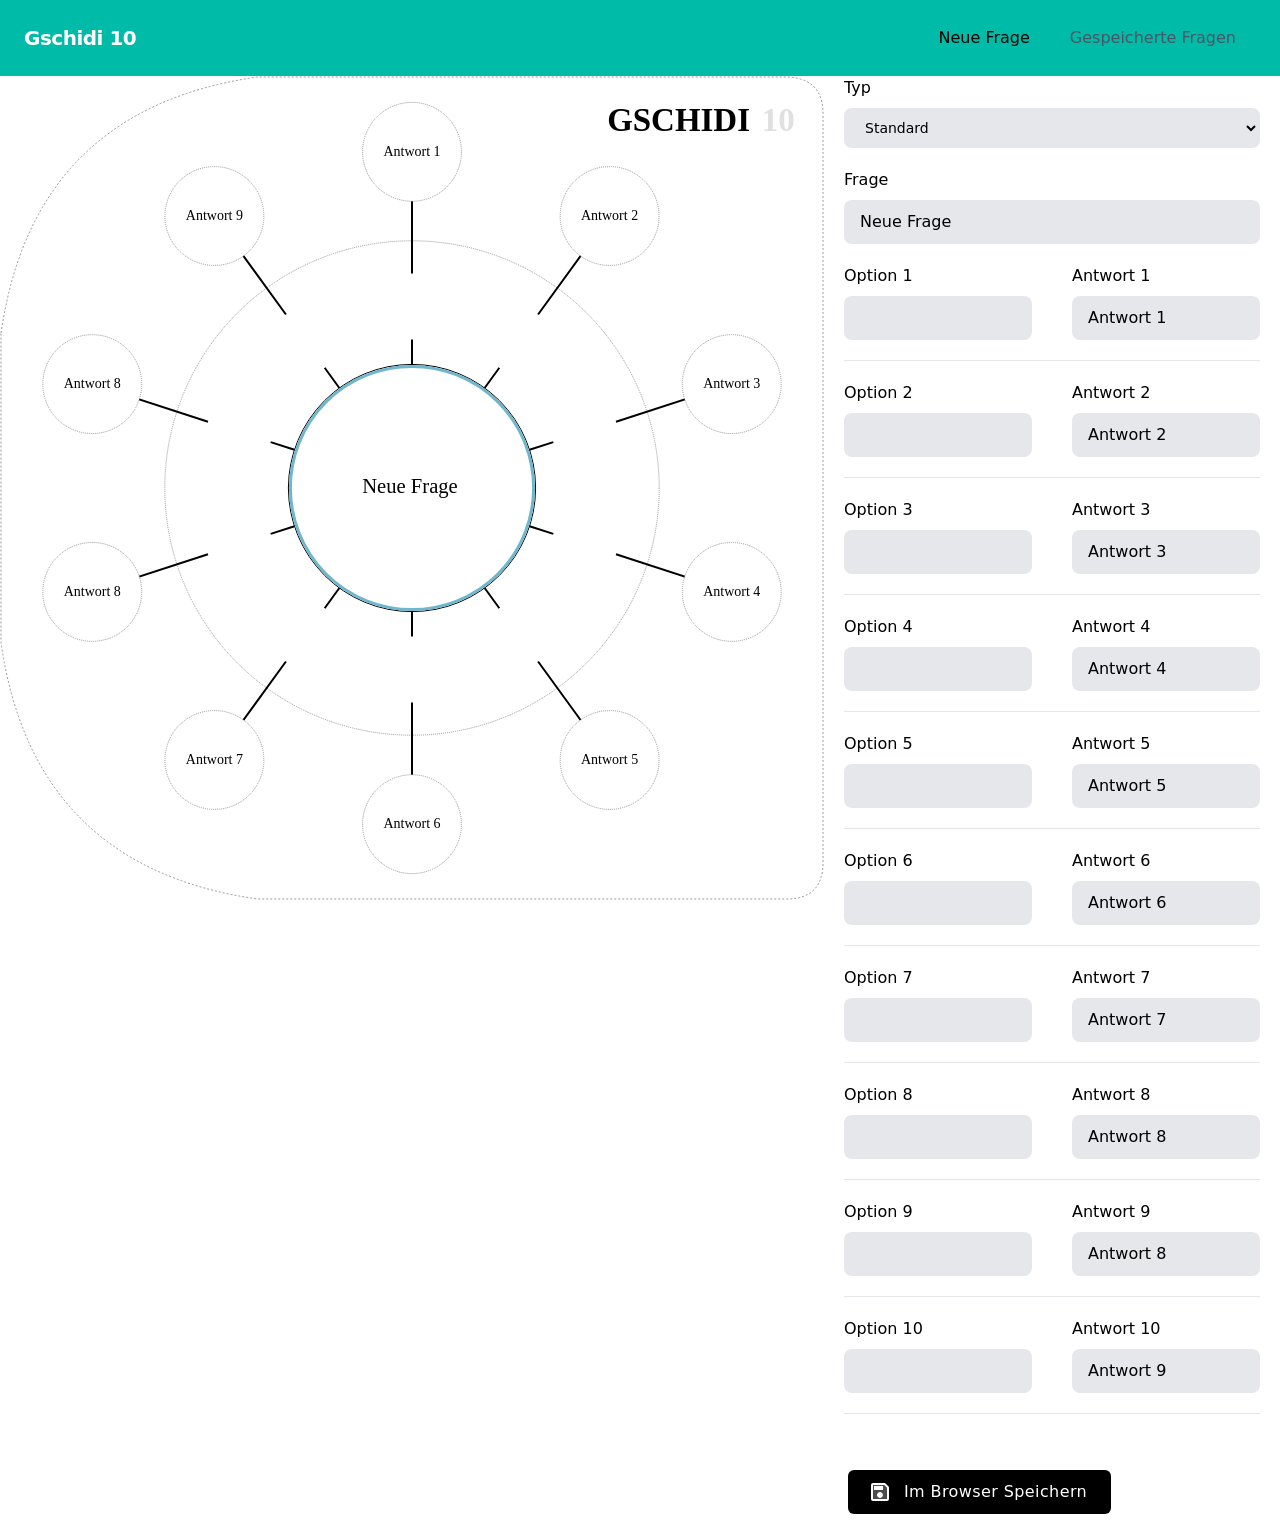
==== commit 388b7a64: "uuid, nav" ====
--- a/index.html
+++ b/index.html
@@ -6,8 +6,8 @@
   <base href="/">
   <meta name="viewport" content="width=device-width, initial-scale=1">
   <link rel="icon" type="image/x-icon" href="favicon.ico">
-<style>@layer theme{:root{--font-sans:ui-sans-serif, system-ui, sans-serif, "Apple Color Emoji", "Segoe UI Emoji", "Segoe UI Symbol", "Noto Color Emoji";--font-serif:ui-serif, Georgia, Cambria, "Times New Roman", Times, serif;--font-mono:ui-monospace, SFMono-Regular, Menlo, Monaco, Consolas, "Liberation Mono", "Courier New", monospace;--color-red-50:oklch(.971 .013 17.38);--color-red-100:oklch(.936 .032 17.717);--color-red-200:oklch(.885 .062 18.334);--color-red-300:oklch(.808 .114 19.571);--color-red-400:oklch(.704 .191 22.216);--color-red-500:oklch(.637 .237 25.331);--color-red-600:oklch(.577 .245 27.325);--color-red-700:oklch(.505 .213 27.518);--color-red-800:oklch(.444 .177 26.899);--color-red-900:oklch(.396 .141 25.723);--color-red-950:oklch(.258 .092 26.042);--color-orange-50:oklch(.98 .016 73.684);--color-orange-100:oklch(.954 .038 75.164);--color-orange-200:oklch(.901 .076 70.697);--color-orange-300:oklch(.837 .128 66.29);--color-orange-400:oklch(.75 .183 55.934);--color-orange-500:oklch(.705 .213 47.604);--color-orange-600:oklch(.646 .222 41.116);--color-orange-700:oklch(.553 .195 38.402);--color-orange-800:oklch(.47 .157 37.304);--color-orange-900:oklch(.408 .123 38.172);--color-orange-950:oklch(.266 .079 36.259);--color-amber-50:oklch(.987 .022 95.277);--color-amber-100:oklch(.962 .059 95.617);--color-amber-200:oklch(.924 .12 95.746);--color-amber-300:oklch(.879 .169 91.605);--color-amber-400:oklch(.828 .189 84.429);--color-amber-500:oklch(.769 .188 70.08);--color-amber-600:oklch(.666 .179 58.318);--color-amber-700:oklch(.555 .163 48.998);--color-amber-800:oklch(.473 .137 46.201);--color-amber-900:oklch(.414 .112 45.904);--color-amber-950:oklch(.279 .077 45.635);--color-yellow-50:oklch(.987 .026 102.212);--color-yellow-100:oklch(.973 .071 103.193);--color-yellow-200:oklch(.945 .129 101.54);--color-yellow-300:oklch(.905 .182 98.111);--color-yellow-400:oklch(.852 .199 91.936);--color-yellow-500:oklch(.795 .184 86.047);--color-yellow-600:oklch(.681 .162 75.834);--color-yellow-700:oklch(.554 .135 66.442);--color-yellow-800:oklch(.476 .114 61.907);--color-yellow-900:oklch(.421 .095 57.708);--color-yellow-950:oklch(.286 .066 53.813);--color-lime-50:oklch(.986 .031 120.757);--color-lime-100:oklch(.967 .067 122.328);--color-lime-200:oklch(.938 .127 124.321);--color-lime-300:oklch(.897 .196 126.665);--color-lime-400:oklch(.841 .238 128.85);--color-lime-500:oklch(.768 .233 130.85);--color-lime-600:oklch(.648 .2 131.684);--color-lime-700:oklch(.532 .157 131.589);--color-lime-800:oklch(.453 .124 130.933);--color-lime-900:oklch(.405 .101 131.063);--color-lime-950:oklch(.274 .072 132.109);--color-green-50:oklch(.982 .018 155.826);--color-green-100:oklch(.962 .044 156.743);--color-green-200:oklch(.925 .084 155.995);--color-green-300:oklch(.871 .15 154.449);--color-green-400:oklch(.792 .209 151.711);--color-green-500:oklch(.723 .219 149.579);--color-green-600:oklch(.627 .194 149.214);--color-green-700:oklch(.527 .154 150.069);--color-green-800:oklch(.448 .119 151.328);--color-green-900:oklch(.393 .095 152.535);--color-green-950:oklch(.266 .065 152.934);--color-emerald-50:oklch(.979 .021 166.113);--color-emerald-100:oklch(.95 .052 163.051);--color-emerald-200:oklch(.905 .093 164.15);--color-emerald-300:oklch(.845 .143 164.978);--color-emerald-400:oklch(.765 .177 163.223);--color-emerald-500:oklch(.696 .17 162.48);--color-emerald-600:oklch(.596 .145 163.225);--color-emerald-700:oklch(.508 .118 165.612);--color-emerald-800:oklch(.432 .095 166.913);--color-emerald-900:oklch(.378 .077 168.94);--color-emerald-950:oklch(.262 .051 172.552);--color-teal-50:oklch(.984 .014 180.72);--color-teal-100:oklch(.953 .051 180.801);--color-teal-200:oklch(.91 .096 180.426);--color-teal-300:oklch(.855 .138 181.071);--color-teal-400:oklch(.777 .152 181.912);--color-teal-500:oklch(.704 .14 182.503);--color-teal-600:oklch(.6 .118 184.704);--color-teal-700:oklch(.511 .096 186.391);--color-teal-800:oklch(.437 .078 188.216);--color-teal-900:oklch(.386 .063 188.416);--color-teal-950:oklch(.277 .046 192.524);--color-cyan-50:oklch(.984 .019 200.873);--color-cyan-100:oklch(.956 .045 203.388);--color-cyan-200:oklch(.917 .08 205.041);--color-cyan-300:oklch(.865 .127 207.078);--color-cyan-400:oklch(.789 .154 211.53);--color-cyan-500:oklch(.715 .143 215.221);--color-cyan-600:oklch(.609 .126 221.723);--color-cyan-700:oklch(.52 .105 223.128);--color-cyan-800:oklch(.45 .085 224.283);--color-cyan-900:oklch(.398 .07 227.392);--color-cyan-950:oklch(.302 .056 229.695);--color-sky-50:oklch(.977 .013 236.62);--color-sky-100:oklch(.951 .026 236.824);--color-sky-200:oklch(.901 .058 230.902);--color-sky-300:oklch(.828 .111 230.318);--color-sky-400:oklch(.746 .16 232.661);--color-sky-500:oklch(.685 .169 237.323);--color-sky-600:oklch(.588 .158 241.966);--color-sky-700:oklch(.5 .134 242.749);--color-sky-800:oklch(.443 .11 240.79);--color-sky-900:oklch(.391 .09 240.876);--color-sky-950:oklch(.293 .066 243.157);--color-blue-50:oklch(.97 .014 254.604);--color-blue-100:oklch(.932 .032 255.585);--color-blue-200:oklch(.882 .059 254.128);--color-blue-300:oklch(.809 .105 251.813);--color-blue-400:oklch(.707 .165 254.624);--color-blue-500:oklch(.623 .214 259.815);--color-blue-600:oklch(.546 .245 262.881);--color-blue-700:oklch(.488 .243 264.376);--color-blue-800:oklch(.424 .199 265.638);--color-blue-900:oklch(.379 .146 265.522);--color-blue-950:oklch(.282 .091 267.935);--color-indigo-50:oklch(.962 .018 272.314);--color-indigo-100:oklch(.93 .034 272.788);--color-indigo-200:oklch(.87 .065 274.039);--color-indigo-300:oklch(.785 .115 274.713);--color-indigo-400:oklch(.673 .182 276.935);--color-indigo-500:oklch(.585 .233 277.117);--color-indigo-600:oklch(.511 .262 276.966);--color-indigo-700:oklch(.457 .24 277.023);--color-indigo-800:oklch(.398 .195 277.366);--color-indigo-900:oklch(.359 .144 278.697);--color-indigo-950:oklch(.257 .09 281.288);--color-violet-50:oklch(.969 .016 293.756);--color-violet-100:oklch(.943 .029 294.588);--color-violet-200:oklch(.894 .057 293.283);--color-violet-300:oklch(.811 .111 293.571);--color-violet-400:oklch(.702 .183 293.541);--color-violet-500:oklch(.606 .25 292.717);--color-violet-600:oklch(.541 .281 293.009);--color-violet-700:oklch(.491 .27 292.581);--color-violet-800:oklch(.432 .232 292.759);--color-violet-900:oklch(.38 .189 293.745);--color-violet-950:oklch(.283 .141 291.089);--color-purple-50:oklch(.977 .014 308.299);--color-purple-100:oklch(.946 .033 307.174);--color-purple-200:oklch(.902 .063 306.703);--color-purple-300:oklch(.827 .119 306.383);--color-purple-400:oklch(.714 .203 305.504);--color-purple-500:oklch(.627 .265 303.9);--color-purple-600:oklch(.558 .288 302.321);--color-purple-700:oklch(.496 .265 301.924);--color-purple-800:oklch(.438 .218 303.724);--color-purple-900:oklch(.381 .176 304.987);--color-purple-950:oklch(.291 .149 302.717);--color-fuchsia-50:oklch(.977 .017 320.058);--color-fuchsia-100:oklch(.952 .037 318.852);--color-fuchsia-200:oklch(.903 .076 319.62);--color-fuchsia-300:oklch(.833 .145 321.434);--color-fuchsia-400:oklch(.74 .238 322.16);--color-fuchsia-500:oklch(.667 .295 322.15);--color-fuchsia-600:oklch(.591 .293 322.896);--color-fuchsia-700:oklch(.518 .253 323.949);--color-fuchsia-800:oklch(.452 .211 324.591);--color-fuchsia-900:oklch(.401 .17 325.612);--color-fuchsia-950:oklch(.293 .136 325.661);--color-pink-50:oklch(.971 .014 343.198);--color-pink-100:oklch(.948 .028 342.258);--color-pink-200:oklch(.899 .061 343.231);--color-pink-300:oklch(.823 .12 346.018);--color-pink-400:oklch(.718 .202 349.761);--color-pink-500:oklch(.656 .241 354.308);--color-pink-600:oklch(.592 .249 .584);--color-pink-700:oklch(.525 .223 3.958);--color-pink-800:oklch(.459 .187 3.815);--color-pink-900:oklch(.408 .153 2.432);--color-pink-950:oklch(.284 .109 3.907);--color-rose-50:oklch(.969 .015 12.422);--color-rose-100:oklch(.941 .03 12.58);--color-rose-200:oklch(.892 .058 10.001);--color-rose-300:oklch(.81 .117 11.638);--color-rose-400:oklch(.712 .194 13.428);--color-rose-500:oklch(.645 .246 16.439);--color-rose-600:oklch(.586 .253 17.585);--color-rose-700:oklch(.514 .222 16.935);--color-rose-800:oklch(.455 .188 13.697);--color-rose-900:oklch(.41 .159 10.272);--color-rose-950:oklch(.271 .105 12.094);--color-slate-50:oklch(.984 .003 247.858);--color-slate-100:oklch(.968 .007 247.896);--color-slate-200:oklch(.929 .013 255.508);--color-slate-300:oklch(.869 .022 252.894);--color-slate-400:oklch(.704 .04 256.788);--color-slate-500:oklch(.554 .046 257.417);--color-slate-600:oklch(.446 .043 257.281);--color-slate-700:oklch(.372 .044 257.287);--color-slate-800:oklch(.279 .041 260.031);--color-slate-900:oklch(.208 .042 265.755);--color-slate-950:oklch(.129 .042 264.695);--color-gray-50:oklch(.985 .002 247.839);--color-gray-100:oklch(.967 .003 264.542);--color-gray-200:oklch(.928 .006 264.531);--color-gray-300:oklch(.872 .01 258.338);--color-gray-400:oklch(.707 .022 261.325);--color-gray-500:oklch(.551 .027 264.364);--color-gray-600:oklch(.446 .03 256.802);--color-gray-700:oklch(.373 .034 259.733);--color-gray-800:oklch(.278 .033 256.848);--color-gray-900:oklch(.21 .034 264.665);--color-gray-950:oklch(.13 .028 261.692);--color-zinc-50:oklch(.985 0 0);--color-zinc-100:oklch(.967 .001 286.375);--color-zinc-200:oklch(.92 .004 286.32);--color-zinc-300:oklch(.871 .006 286.286);--color-zinc-400:oklch(.705 .015 286.067);--color-zinc-500:oklch(.552 .016 285.938);--color-zinc-600:oklch(.442 .017 285.786);--color-zinc-700:oklch(.37 .013 285.805);--color-zinc-800:oklch(.274 .006 286.033);--color-zinc-900:oklch(.21 .006 285.885);--color-zinc-950:oklch(.141 .005 285.823);--color-neutral-50:oklch(.985 0 0);--color-neutral-100:oklch(.97 0 0);--color-neutral-200:oklch(.922 0 0);--color-neutral-300:oklch(.87 0 0);--color-neutral-400:oklch(.708 0 0);--color-neutral-500:oklch(.556 0 0);--color-neutral-600:oklch(.439 0 0);--color-neutral-700:oklch(.371 0 0);--color-neutral-800:oklch(.269 0 0);--color-neutral-900:oklch(.205 0 0);--color-neutral-950:oklch(.145 0 0);--color-stone-50:oklch(.985 .001 106.423);--color-stone-100:oklch(.97 .001 106.424);--color-stone-200:oklch(.923 .003 48.717);--color-stone-300:oklch(.869 .005 56.366);--color-stone-400:oklch(.709 .01 56.259);--color-stone-500:oklch(.553 .013 58.071);--color-stone-600:oklch(.444 .011 73.639);--color-stone-700:oklch(.374 .01 67.558);--color-stone-800:oklch(.268 .007 34.298);--color-stone-900:oklch(.216 .006 56.043);--color-stone-950:oklch(.147 .004 49.25);--color-black:#000;--color-white:#fff;--spacing:.25rem;--breakpoint-sm:40rem;--breakpoint-md:48rem;--breakpoint-lg:64rem;--breakpoint-xl:80rem;--breakpoint-2xl:96rem;--container-3xs:16rem;--container-2xs:18rem;--container-xs:20rem;--container-sm:24rem;--container-md:28rem;--container-lg:32rem;--container-xl:36rem;--container-2xl:42rem;--container-3xl:48rem;--container-4xl:56rem;--container-5xl:64rem;--container-6xl:72rem;--container-7xl:80rem;--text-xs:.75rem;--text-xs--line-height:calc(1 / .75);--text-sm:.875rem;--text-sm--line-height:calc(1.25 / .875);--text-base:1rem;--text-base--line-height:1.5 ;--text-lg:1.125rem;--text-lg--line-height:calc(1.75 / 1.125);--text-xl:1.25rem;--text-xl--line-height:calc(1.75 / 1.25);--text-2xl:1.5rem;--text-2xl--line-height:calc(2 / 1.5);--text-3xl:1.875rem;--text-3xl--line-height:1.2 ;--text-4xl:2.25rem;--text-4xl--line-height:calc(2.5 / 2.25);--text-5xl:3rem;--text-5xl--line-height:1;--text-6xl:3.75rem;--text-6xl--line-height:1;--text-7xl:4.5rem;--text-7xl--line-height:1;--text-8xl:6rem;--text-8xl--line-height:1;--text-9xl:8rem;--text-9xl--line-height:1;--font-weight-thin:100;--font-weight-extralight:200;--font-weight-light:300;--font-weight-normal:400;--font-weight-medium:500;--font-weight-semibold:600;--font-weight-bold:700;--font-weight-extrabold:800;--font-weight-black:900;--tracking-tighter:-.05em;--tracking-tight:-.025em;--tracking-normal:0em;--tracking-wide:.025em;--tracking-wider:.05em;--tracking-widest:.1em;--leading-tight:1.25;--leading-snug:1.375;--leading-normal:1.5;--leading-relaxed:1.625;--leading-loose:2;--radius-xs:.125rem;--radius-sm:.25rem;--radius-md:.375rem;--radius-lg:.5rem;--radius-xl:.75rem;--radius-2xl:1rem;--radius-3xl:1.5rem;--radius-4xl:2rem;--shadow-2xs:0 1px rgb(0 0 0 / .05);--shadow-xs:0 1px 2px 0 rgb(0 0 0 / .05);--shadow-sm:0 1px 3px 0 rgb(0 0 0 / .1), 0 1px 2px -1px rgb(0 0 0 / .1);--shadow-md:0 4px 6px -1px rgb(0 0 0 / .1), 0 2px 4px -2px rgb(0 0 0 / .1);--shadow-lg:0 10px 15px -3px rgb(0 0 0 / .1), 0 4px 6px -4px rgb(0 0 0 / .1);--shadow-xl:0 20px 25px -5px rgb(0 0 0 / .1), 0 8px 10px -6px rgb(0 0 0 / .1);--shadow-2xl:0 25px 50px -12px rgb(0 0 0 / .25);--inset-shadow-2xs:inset 0 1px rgb(0 0 0 / .05);--inset-shadow-xs:inset 0 1px 1px rgb(0 0 0 / .05);--inset-shadow-sm:inset 0 2px 4px rgb(0 0 0 / .05);--drop-shadow-xs:0 1px 1px rgb(0 0 0 / .05);--drop-shadow-sm:0 1px 2px rgb(0 0 0 / .15);--drop-shadow-md:0 3px 3px rgb(0 0 0 / .12);--drop-shadow-lg:0 4px 4px rgb(0 0 0 / .15);--drop-shadow-xl:0 9px 7px rgb(0 0 0 / .1);--drop-shadow-2xl:0 25px 25px rgb(0 0 0 / .15);--ease-in:cubic-bezier(.4, 0, 1, 1);--ease-out:cubic-bezier(0, 0, .2, 1);--ease-in-out:cubic-bezier(.4, 0, .2, 1);--animate-spin:spin 1s linear infinite;--animate-ping:ping 1s cubic-bezier(0, 0, .2, 1) infinite;--animate-pulse:pulse 2s cubic-bezier(.4, 0, .6, 1) infinite;--animate-bounce:bounce 1s infinite;--blur-xs:4px;--blur-sm:8px;--blur-md:12px;--blur-lg:16px;--blur-xl:24px;--blur-2xl:40px;--blur-3xl:64px;--perspective-dramatic:100px;--perspective-near:300px;--perspective-normal:500px;--perspective-midrange:800px;--perspective-distant:1200px;--aspect-video:16 / 9;--default-transition-duration:.15s;--default-transition-timing-function:cubic-bezier(.4, 0, .2, 1);--default-font-family:var(--font-sans);--default-font-feature-settings:var(--font-sans--font-feature-settings);--default-font-variation-settings:var( --font-sans--font-variation-settings );--default-mono-font-family:var(--font-mono);--default-mono-font-feature-settings:var( --font-mono--font-feature-settings );--default-mono-font-variation-settings:var( --font-mono--font-variation-settings )}}@layer base{*,:after,:before{box-sizing:border-box;margin:0;padding:0;border:0 solid}html{line-height:1.5;-webkit-text-size-adjust:100%;tab-size:4;font-family:var( --default-font-family, ui-sans-serif, system-ui, sans-serif, "Apple Color Emoji", "Segoe UI Emoji", "Segoe UI Symbol", "Noto Color Emoji" );font-feature-settings:var(--default-font-feature-settings, normal);font-variation-settings:var( --default-font-variation-settings, normal );-webkit-tap-highlight-color:transparent}body{line-height:inherit}}@property --tw-rotate-x{syntax:"*";inherits:false;initial-value:rotateX(0);}@property --tw-rotate-y{syntax:"*";inherits:false;initial-value:rotateY(0);}@property --tw-rotate-z{syntax:"*";inherits:false;initial-value:rotateZ(0);}@property --tw-skew-x{syntax:"*";inherits:false;initial-value:skewX(0);}@property --tw-skew-y{syntax:"*";inherits:false;initial-value:skewY(0);}@property --tw-space-y-reverse{syntax:"*";inherits:false;initial-value:0;}@property --tw-border-style{syntax:"*";inherits:false;initial-value:solid;}@property --tw-leading{syntax:"*";inherits:false;}@property --tw-font-weight{syntax:"*";inherits:false;}@property --tw-tracking{syntax:"*";inherits:false;}@property --tw-shadow{syntax:"*";inherits:false;initial-value:0 0 #0000;}@property --tw-shadow-color{syntax:"*";inherits:false;}@property --tw-inset-shadow{syntax:"*";inherits:false;initial-value:0 0 #0000;}@property --tw-inset-shadow-color{syntax:"*";inherits:false;}@property --tw-ring-color{syntax:"*";inherits:false;}@property --tw-ring-shadow{syntax:"*";inherits:false;initial-value:0 0 #0000;}@property --tw-inset-ring-color{syntax:"*";inherits:false;}@property --tw-inset-ring-shadow{syntax:"*";inherits:false;initial-value:0 0 #0000;}@property --tw-ring-inset{syntax:"*";inherits:false;}@property --tw-ring-offset-width{syntax:"<length>";inherits:false;initial-value:0px;}@property --tw-ring-offset-color{syntax:"*";inherits:false;initial-value:#fff;}@property --tw-ring-offset-shadow{syntax:"*";inherits:false;initial-value:0 0 #0000;}@property --tw-blur{syntax:"*";inherits:false;}@property --tw-brightness{syntax:"*";inherits:false;}@property --tw-contrast{syntax:"*";inherits:false;}@property --tw-grayscale{syntax:"*";inherits:false;}@property --tw-hue-rotate{syntax:"*";inherits:false;}@property --tw-invert{syntax:"*";inherits:false;}@property --tw-opacity{syntax:"*";inherits:false;}@property --tw-saturate{syntax:"*";inherits:false;}@property --tw-sepia{syntax:"*";inherits:false;}@property --tw-duration{syntax:"*";inherits:false;}@property --tw-ease{syntax:"*";inherits:false;}@property --tw-scale-x{syntax:"*";inherits:false;initial-value:1;}@property --tw-scale-y{syntax:"*";inherits:false;initial-value:1;}@property --tw-scale-z{syntax:"*";inherits:false;initial-value:1;}</style><link rel="stylesheet" href="styles-TIGOTQG3.css" media="print" onload="this.media='all'"><noscript><link rel="stylesheet" href="styles-TIGOTQG3.css"></noscript></head>
+<style>@layer theme{:root{--font-sans:ui-sans-serif, system-ui, sans-serif, "Apple Color Emoji", "Segoe UI Emoji", "Segoe UI Symbol", "Noto Color Emoji";--font-serif:ui-serif, Georgia, Cambria, "Times New Roman", Times, serif;--font-mono:ui-monospace, SFMono-Regular, Menlo, Monaco, Consolas, "Liberation Mono", "Courier New", monospace;--color-red-50:oklch(.971 .013 17.38);--color-red-100:oklch(.936 .032 17.717);--color-red-200:oklch(.885 .062 18.334);--color-red-300:oklch(.808 .114 19.571);--color-red-400:oklch(.704 .191 22.216);--color-red-500:oklch(.637 .237 25.331);--color-red-600:oklch(.577 .245 27.325);--color-red-700:oklch(.505 .213 27.518);--color-red-800:oklch(.444 .177 26.899);--color-red-900:oklch(.396 .141 25.723);--color-red-950:oklch(.258 .092 26.042);--color-orange-50:oklch(.98 .016 73.684);--color-orange-100:oklch(.954 .038 75.164);--color-orange-200:oklch(.901 .076 70.697);--color-orange-300:oklch(.837 .128 66.29);--color-orange-400:oklch(.75 .183 55.934);--color-orange-500:oklch(.705 .213 47.604);--color-orange-600:oklch(.646 .222 41.116);--color-orange-700:oklch(.553 .195 38.402);--color-orange-800:oklch(.47 .157 37.304);--color-orange-900:oklch(.408 .123 38.172);--color-orange-950:oklch(.266 .079 36.259);--color-amber-50:oklch(.987 .022 95.277);--color-amber-100:oklch(.962 .059 95.617);--color-amber-200:oklch(.924 .12 95.746);--color-amber-300:oklch(.879 .169 91.605);--color-amber-400:oklch(.828 .189 84.429);--color-amber-500:oklch(.769 .188 70.08);--color-amber-600:oklch(.666 .179 58.318);--color-amber-700:oklch(.555 .163 48.998);--color-amber-800:oklch(.473 .137 46.201);--color-amber-900:oklch(.414 .112 45.904);--color-amber-950:oklch(.279 .077 45.635);--color-yellow-50:oklch(.987 .026 102.212);--color-yellow-100:oklch(.973 .071 103.193);--color-yellow-200:oklch(.945 .129 101.54);--color-yellow-300:oklch(.905 .182 98.111);--color-yellow-400:oklch(.852 .199 91.936);--color-yellow-500:oklch(.795 .184 86.047);--color-yellow-600:oklch(.681 .162 75.834);--color-yellow-700:oklch(.554 .135 66.442);--color-yellow-800:oklch(.476 .114 61.907);--color-yellow-900:oklch(.421 .095 57.708);--color-yellow-950:oklch(.286 .066 53.813);--color-lime-50:oklch(.986 .031 120.757);--color-lime-100:oklch(.967 .067 122.328);--color-lime-200:oklch(.938 .127 124.321);--color-lime-300:oklch(.897 .196 126.665);--color-lime-400:oklch(.841 .238 128.85);--color-lime-500:oklch(.768 .233 130.85);--color-lime-600:oklch(.648 .2 131.684);--color-lime-700:oklch(.532 .157 131.589);--color-lime-800:oklch(.453 .124 130.933);--color-lime-900:oklch(.405 .101 131.063);--color-lime-950:oklch(.274 .072 132.109);--color-green-50:oklch(.982 .018 155.826);--color-green-100:oklch(.962 .044 156.743);--color-green-200:oklch(.925 .084 155.995);--color-green-300:oklch(.871 .15 154.449);--color-green-400:oklch(.792 .209 151.711);--color-green-500:oklch(.723 .219 149.579);--color-green-600:oklch(.627 .194 149.214);--color-green-700:oklch(.527 .154 150.069);--color-green-800:oklch(.448 .119 151.328);--color-green-900:oklch(.393 .095 152.535);--color-green-950:oklch(.266 .065 152.934);--color-emerald-50:oklch(.979 .021 166.113);--color-emerald-100:oklch(.95 .052 163.051);--color-emerald-200:oklch(.905 .093 164.15);--color-emerald-300:oklch(.845 .143 164.978);--color-emerald-400:oklch(.765 .177 163.223);--color-emerald-500:oklch(.696 .17 162.48);--color-emerald-600:oklch(.596 .145 163.225);--color-emerald-700:oklch(.508 .118 165.612);--color-emerald-800:oklch(.432 .095 166.913);--color-emerald-900:oklch(.378 .077 168.94);--color-emerald-950:oklch(.262 .051 172.552);--color-teal-50:oklch(.984 .014 180.72);--color-teal-100:oklch(.953 .051 180.801);--color-teal-200:oklch(.91 .096 180.426);--color-teal-300:oklch(.855 .138 181.071);--color-teal-400:oklch(.777 .152 181.912);--color-teal-500:oklch(.704 .14 182.503);--color-teal-600:oklch(.6 .118 184.704);--color-teal-700:oklch(.511 .096 186.391);--color-teal-800:oklch(.437 .078 188.216);--color-teal-900:oklch(.386 .063 188.416);--color-teal-950:oklch(.277 .046 192.524);--color-cyan-50:oklch(.984 .019 200.873);--color-cyan-100:oklch(.956 .045 203.388);--color-cyan-200:oklch(.917 .08 205.041);--color-cyan-300:oklch(.865 .127 207.078);--color-cyan-400:oklch(.789 .154 211.53);--color-cyan-500:oklch(.715 .143 215.221);--color-cyan-600:oklch(.609 .126 221.723);--color-cyan-700:oklch(.52 .105 223.128);--color-cyan-800:oklch(.45 .085 224.283);--color-cyan-900:oklch(.398 .07 227.392);--color-cyan-950:oklch(.302 .056 229.695);--color-sky-50:oklch(.977 .013 236.62);--color-sky-100:oklch(.951 .026 236.824);--color-sky-200:oklch(.901 .058 230.902);--color-sky-300:oklch(.828 .111 230.318);--color-sky-400:oklch(.746 .16 232.661);--color-sky-500:oklch(.685 .169 237.323);--color-sky-600:oklch(.588 .158 241.966);--color-sky-700:oklch(.5 .134 242.749);--color-sky-800:oklch(.443 .11 240.79);--color-sky-900:oklch(.391 .09 240.876);--color-sky-950:oklch(.293 .066 243.157);--color-blue-50:oklch(.97 .014 254.604);--color-blue-100:oklch(.932 .032 255.585);--color-blue-200:oklch(.882 .059 254.128);--color-blue-300:oklch(.809 .105 251.813);--color-blue-400:oklch(.707 .165 254.624);--color-blue-500:oklch(.623 .214 259.815);--color-blue-600:oklch(.546 .245 262.881);--color-blue-700:oklch(.488 .243 264.376);--color-blue-800:oklch(.424 .199 265.638);--color-blue-900:oklch(.379 .146 265.522);--color-blue-950:oklch(.282 .091 267.935);--color-indigo-50:oklch(.962 .018 272.314);--color-indigo-100:oklch(.93 .034 272.788);--color-indigo-200:oklch(.87 .065 274.039);--color-indigo-300:oklch(.785 .115 274.713);--color-indigo-400:oklch(.673 .182 276.935);--color-indigo-500:oklch(.585 .233 277.117);--color-indigo-600:oklch(.511 .262 276.966);--color-indigo-700:oklch(.457 .24 277.023);--color-indigo-800:oklch(.398 .195 277.366);--color-indigo-900:oklch(.359 .144 278.697);--color-indigo-950:oklch(.257 .09 281.288);--color-violet-50:oklch(.969 .016 293.756);--color-violet-100:oklch(.943 .029 294.588);--color-violet-200:oklch(.894 .057 293.283);--color-violet-300:oklch(.811 .111 293.571);--color-violet-400:oklch(.702 .183 293.541);--color-violet-500:oklch(.606 .25 292.717);--color-violet-600:oklch(.541 .281 293.009);--color-violet-700:oklch(.491 .27 292.581);--color-violet-800:oklch(.432 .232 292.759);--color-violet-900:oklch(.38 .189 293.745);--color-violet-950:oklch(.283 .141 291.089);--color-purple-50:oklch(.977 .014 308.299);--color-purple-100:oklch(.946 .033 307.174);--color-purple-200:oklch(.902 .063 306.703);--color-purple-300:oklch(.827 .119 306.383);--color-purple-400:oklch(.714 .203 305.504);--color-purple-500:oklch(.627 .265 303.9);--color-purple-600:oklch(.558 .288 302.321);--color-purple-700:oklch(.496 .265 301.924);--color-purple-800:oklch(.438 .218 303.724);--color-purple-900:oklch(.381 .176 304.987);--color-purple-950:oklch(.291 .149 302.717);--color-fuchsia-50:oklch(.977 .017 320.058);--color-fuchsia-100:oklch(.952 .037 318.852);--color-fuchsia-200:oklch(.903 .076 319.62);--color-fuchsia-300:oklch(.833 .145 321.434);--color-fuchsia-400:oklch(.74 .238 322.16);--color-fuchsia-500:oklch(.667 .295 322.15);--color-fuchsia-600:oklch(.591 .293 322.896);--color-fuchsia-700:oklch(.518 .253 323.949);--color-fuchsia-800:oklch(.452 .211 324.591);--color-fuchsia-900:oklch(.401 .17 325.612);--color-fuchsia-950:oklch(.293 .136 325.661);--color-pink-50:oklch(.971 .014 343.198);--color-pink-100:oklch(.948 .028 342.258);--color-pink-200:oklch(.899 .061 343.231);--color-pink-300:oklch(.823 .12 346.018);--color-pink-400:oklch(.718 .202 349.761);--color-pink-500:oklch(.656 .241 354.308);--color-pink-600:oklch(.592 .249 .584);--color-pink-700:oklch(.525 .223 3.958);--color-pink-800:oklch(.459 .187 3.815);--color-pink-900:oklch(.408 .153 2.432);--color-pink-950:oklch(.284 .109 3.907);--color-rose-50:oklch(.969 .015 12.422);--color-rose-100:oklch(.941 .03 12.58);--color-rose-200:oklch(.892 .058 10.001);--color-rose-300:oklch(.81 .117 11.638);--color-rose-400:oklch(.712 .194 13.428);--color-rose-500:oklch(.645 .246 16.439);--color-rose-600:oklch(.586 .253 17.585);--color-rose-700:oklch(.514 .222 16.935);--color-rose-800:oklch(.455 .188 13.697);--color-rose-900:oklch(.41 .159 10.272);--color-rose-950:oklch(.271 .105 12.094);--color-slate-50:oklch(.984 .003 247.858);--color-slate-100:oklch(.968 .007 247.896);--color-slate-200:oklch(.929 .013 255.508);--color-slate-300:oklch(.869 .022 252.894);--color-slate-400:oklch(.704 .04 256.788);--color-slate-500:oklch(.554 .046 257.417);--color-slate-600:oklch(.446 .043 257.281);--color-slate-700:oklch(.372 .044 257.287);--color-slate-800:oklch(.279 .041 260.031);--color-slate-900:oklch(.208 .042 265.755);--color-slate-950:oklch(.129 .042 264.695);--color-gray-50:oklch(.985 .002 247.839);--color-gray-100:oklch(.967 .003 264.542);--color-gray-200:oklch(.928 .006 264.531);--color-gray-300:oklch(.872 .01 258.338);--color-gray-400:oklch(.707 .022 261.325);--color-gray-500:oklch(.551 .027 264.364);--color-gray-600:oklch(.446 .03 256.802);--color-gray-700:oklch(.373 .034 259.733);--color-gray-800:oklch(.278 .033 256.848);--color-gray-900:oklch(.21 .034 264.665);--color-gray-950:oklch(.13 .028 261.692);--color-zinc-50:oklch(.985 0 0);--color-zinc-100:oklch(.967 .001 286.375);--color-zinc-200:oklch(.92 .004 286.32);--color-zinc-300:oklch(.871 .006 286.286);--color-zinc-400:oklch(.705 .015 286.067);--color-zinc-500:oklch(.552 .016 285.938);--color-zinc-600:oklch(.442 .017 285.786);--color-zinc-700:oklch(.37 .013 285.805);--color-zinc-800:oklch(.274 .006 286.033);--color-zinc-900:oklch(.21 .006 285.885);--color-zinc-950:oklch(.141 .005 285.823);--color-neutral-50:oklch(.985 0 0);--color-neutral-100:oklch(.97 0 0);--color-neutral-200:oklch(.922 0 0);--color-neutral-300:oklch(.87 0 0);--color-neutral-400:oklch(.708 0 0);--color-neutral-500:oklch(.556 0 0);--color-neutral-600:oklch(.439 0 0);--color-neutral-700:oklch(.371 0 0);--color-neutral-800:oklch(.269 0 0);--color-neutral-900:oklch(.205 0 0);--color-neutral-950:oklch(.145 0 0);--color-stone-50:oklch(.985 .001 106.423);--color-stone-100:oklch(.97 .001 106.424);--color-stone-200:oklch(.923 .003 48.717);--color-stone-300:oklch(.869 .005 56.366);--color-stone-400:oklch(.709 .01 56.259);--color-stone-500:oklch(.553 .013 58.071);--color-stone-600:oklch(.444 .011 73.639);--color-stone-700:oklch(.374 .01 67.558);--color-stone-800:oklch(.268 .007 34.298);--color-stone-900:oklch(.216 .006 56.043);--color-stone-950:oklch(.147 .004 49.25);--color-black:#000;--color-white:#fff;--spacing:.25rem;--breakpoint-sm:40rem;--breakpoint-md:48rem;--breakpoint-lg:64rem;--breakpoint-xl:80rem;--breakpoint-2xl:96rem;--container-3xs:16rem;--container-2xs:18rem;--container-xs:20rem;--container-sm:24rem;--container-md:28rem;--container-lg:32rem;--container-xl:36rem;--container-2xl:42rem;--container-3xl:48rem;--container-4xl:56rem;--container-5xl:64rem;--container-6xl:72rem;--container-7xl:80rem;--text-xs:.75rem;--text-xs--line-height:calc(1 / .75);--text-sm:.875rem;--text-sm--line-height:calc(1.25 / .875);--text-base:1rem;--text-base--line-height:1.5 ;--text-lg:1.125rem;--text-lg--line-height:calc(1.75 / 1.125);--text-xl:1.25rem;--text-xl--line-height:calc(1.75 / 1.25);--text-2xl:1.5rem;--text-2xl--line-height:calc(2 / 1.5);--text-3xl:1.875rem;--text-3xl--line-height:1.2 ;--text-4xl:2.25rem;--text-4xl--line-height:calc(2.5 / 2.25);--text-5xl:3rem;--text-5xl--line-height:1;--text-6xl:3.75rem;--text-6xl--line-height:1;--text-7xl:4.5rem;--text-7xl--line-height:1;--text-8xl:6rem;--text-8xl--line-height:1;--text-9xl:8rem;--text-9xl--line-height:1;--font-weight-thin:100;--font-weight-extralight:200;--font-weight-light:300;--font-weight-normal:400;--font-weight-medium:500;--font-weight-semibold:600;--font-weight-bold:700;--font-weight-extrabold:800;--font-weight-black:900;--tracking-tighter:-.05em;--tracking-tight:-.025em;--tracking-normal:0em;--tracking-wide:.025em;--tracking-wider:.05em;--tracking-widest:.1em;--leading-tight:1.25;--leading-snug:1.375;--leading-normal:1.5;--leading-relaxed:1.625;--leading-loose:2;--radius-xs:.125rem;--radius-sm:.25rem;--radius-md:.375rem;--radius-lg:.5rem;--radius-xl:.75rem;--radius-2xl:1rem;--radius-3xl:1.5rem;--radius-4xl:2rem;--shadow-2xs:0 1px rgb(0 0 0 / .05);--shadow-xs:0 1px 2px 0 rgb(0 0 0 / .05);--shadow-sm:0 1px 3px 0 rgb(0 0 0 / .1), 0 1px 2px -1px rgb(0 0 0 / .1);--shadow-md:0 4px 6px -1px rgb(0 0 0 / .1), 0 2px 4px -2px rgb(0 0 0 / .1);--shadow-lg:0 10px 15px -3px rgb(0 0 0 / .1), 0 4px 6px -4px rgb(0 0 0 / .1);--shadow-xl:0 20px 25px -5px rgb(0 0 0 / .1), 0 8px 10px -6px rgb(0 0 0 / .1);--shadow-2xl:0 25px 50px -12px rgb(0 0 0 / .25);--inset-shadow-2xs:inset 0 1px rgb(0 0 0 / .05);--inset-shadow-xs:inset 0 1px 1px rgb(0 0 0 / .05);--inset-shadow-sm:inset 0 2px 4px rgb(0 0 0 / .05);--drop-shadow-xs:0 1px 1px rgb(0 0 0 / .05);--drop-shadow-sm:0 1px 2px rgb(0 0 0 / .15);--drop-shadow-md:0 3px 3px rgb(0 0 0 / .12);--drop-shadow-lg:0 4px 4px rgb(0 0 0 / .15);--drop-shadow-xl:0 9px 7px rgb(0 0 0 / .1);--drop-shadow-2xl:0 25px 25px rgb(0 0 0 / .15);--ease-in:cubic-bezier(.4, 0, 1, 1);--ease-out:cubic-bezier(0, 0, .2, 1);--ease-in-out:cubic-bezier(.4, 0, .2, 1);--animate-spin:spin 1s linear infinite;--animate-ping:ping 1s cubic-bezier(0, 0, .2, 1) infinite;--animate-pulse:pulse 2s cubic-bezier(.4, 0, .6, 1) infinite;--animate-bounce:bounce 1s infinite;--blur-xs:4px;--blur-sm:8px;--blur-md:12px;--blur-lg:16px;--blur-xl:24px;--blur-2xl:40px;--blur-3xl:64px;--perspective-dramatic:100px;--perspective-near:300px;--perspective-normal:500px;--perspective-midrange:800px;--perspective-distant:1200px;--aspect-video:16 / 9;--default-transition-duration:.15s;--default-transition-timing-function:cubic-bezier(.4, 0, .2, 1);--default-font-family:var(--font-sans);--default-font-feature-settings:var(--font-sans--font-feature-settings);--default-font-variation-settings:var( --font-sans--font-variation-settings );--default-mono-font-family:var(--font-mono);--default-mono-font-feature-settings:var( --font-mono--font-feature-settings );--default-mono-font-variation-settings:var( --font-mono--font-variation-settings )}}@layer base{*,:after,:before{box-sizing:border-box;margin:0;padding:0;border:0 solid}html{line-height:1.5;-webkit-text-size-adjust:100%;tab-size:4;font-family:var( --default-font-family, ui-sans-serif, system-ui, sans-serif, "Apple Color Emoji", "Segoe UI Emoji", "Segoe UI Symbol", "Noto Color Emoji" );font-feature-settings:var(--default-font-feature-settings, normal);font-variation-settings:var( --default-font-variation-settings, normal );-webkit-tap-highlight-color:transparent}body{line-height:inherit}}@property --tw-rotate-x{syntax:"*";inherits:false;initial-value:rotateX(0);}@property --tw-rotate-y{syntax:"*";inherits:false;initial-value:rotateY(0);}@property --tw-rotate-z{syntax:"*";inherits:false;initial-value:rotateZ(0);}@property --tw-skew-x{syntax:"*";inherits:false;initial-value:skewX(0);}@property --tw-skew-y{syntax:"*";inherits:false;initial-value:skewY(0);}@property --tw-space-y-reverse{syntax:"*";inherits:false;initial-value:0;}@property --tw-border-style{syntax:"*";inherits:false;initial-value:solid;}@property --tw-leading{syntax:"*";inherits:false;}@property --tw-font-weight{syntax:"*";inherits:false;}@property --tw-tracking{syntax:"*";inherits:false;}@property --tw-shadow{syntax:"*";inherits:false;initial-value:0 0 #0000;}@property --tw-shadow-color{syntax:"*";inherits:false;}@property --tw-inset-shadow{syntax:"*";inherits:false;initial-value:0 0 #0000;}@property --tw-inset-shadow-color{syntax:"*";inherits:false;}@property --tw-ring-color{syntax:"*";inherits:false;}@property --tw-ring-shadow{syntax:"*";inherits:false;initial-value:0 0 #0000;}@property --tw-inset-ring-color{syntax:"*";inherits:false;}@property --tw-inset-ring-shadow{syntax:"*";inherits:false;initial-value:0 0 #0000;}@property --tw-ring-inset{syntax:"*";inherits:false;}@property --tw-ring-offset-width{syntax:"<length>";inherits:false;initial-value:0px;}@property --tw-ring-offset-color{syntax:"*";inherits:false;initial-value:#fff;}@property --tw-ring-offset-shadow{syntax:"*";inherits:false;initial-value:0 0 #0000;}@property --tw-blur{syntax:"*";inherits:false;}@property --tw-brightness{syntax:"*";inherits:false;}@property --tw-contrast{syntax:"*";inherits:false;}@property --tw-grayscale{syntax:"*";inherits:false;}@property --tw-hue-rotate{syntax:"*";inherits:false;}@property --tw-invert{syntax:"*";inherits:false;}@property --tw-opacity{syntax:"*";inherits:false;}@property --tw-saturate{syntax:"*";inherits:false;}@property --tw-sepia{syntax:"*";inherits:false;}@property --tw-duration{syntax:"*";inherits:false;}@property --tw-ease{syntax:"*";inherits:false;}@property --tw-scale-x{syntax:"*";inherits:false;initial-value:1;}@property --tw-scale-y{syntax:"*";inherits:false;initial-value:1;}@property --tw-scale-z{syntax:"*";inherits:false;initial-value:1;}</style><link rel="stylesheet" href="styles-CUDAG6FX.css" media="print" onload="this.media='all'"><noscript><link rel="stylesheet" href="styles-CUDAG6FX.css"></noscript></head>
 <body>
   <app-root></app-root>
-<link rel="modulepreload" href="chunk-Q3SVVCBG.js"><link rel="modulepreload" href="chunk-EQVTEUXC.js"><script src="polyfills-FFHMD2TL.js" type="module"></script><script src="main-MTAZ6ULW.js" type="module"></script></body>
+<link rel="modulepreload" href="chunk-Q3SVVCBG.js"><link rel="modulepreload" href="chunk-EQVTEUXC.js"><script src="polyfills-FFHMD2TL.js" type="module"></script><script src="main-LWDV7QUA.js" type="module"></script></body>
 </html>
--- a/styles-CUDAG6FX.css
+++ b/styles-CUDAG6FX.css
@@ -0,0 +1 @@
+@layer theme,base,components,utilities;@layer theme{:root,:host{--font-sans: ui-sans-serif, system-ui, sans-serif, "Apple Color Emoji", "Segoe UI Emoji", "Segoe UI Symbol", "Noto Color Emoji";--font-serif: ui-serif, Georgia, Cambria, "Times New Roman", Times, serif;--font-mono: ui-monospace, SFMono-Regular, Menlo, Monaco, Consolas, "Liberation Mono", "Courier New", monospace;--color-red-50: oklch(.971 .013 17.38);--color-red-100: oklch(.936 .032 17.717);--color-red-200: oklch(.885 .062 18.334);--color-red-300: oklch(.808 .114 19.571);--color-red-400: oklch(.704 .191 22.216);--color-red-500: oklch(.637 .237 25.331);--color-red-600: oklch(.577 .245 27.325);--color-red-700: oklch(.505 .213 27.518);--color-red-800: oklch(.444 .177 26.899);--color-red-900: oklch(.396 .141 25.723);--color-red-950: oklch(.258 .092 26.042);--color-orange-50: oklch(.98 .016 73.684);--color-orange-100: oklch(.954 .038 75.164);--color-orange-200: oklch(.901 .076 70.697);--color-orange-300: oklch(.837 .128 66.29);--color-orange-400: oklch(.75 .183 55.934);--color-orange-500: oklch(.705 .213 47.604);--color-orange-600: oklch(.646 .222 41.116);--color-orange-700: oklch(.553 .195 38.402);--color-orange-800: oklch(.47 .157 37.304);--color-orange-900: oklch(.408 .123 38.172);--color-orange-950: oklch(.266 .079 36.259);--color-amber-50: oklch(.987 .022 95.277);--color-amber-100: oklch(.962 .059 95.617);--color-amber-200: oklch(.924 .12 95.746);--color-amber-300: oklch(.879 .169 91.605);--color-amber-400: oklch(.828 .189 84.429);--color-amber-500: oklch(.769 .188 70.08);--color-amber-600: oklch(.666 .179 58.318);--color-amber-700: oklch(.555 .163 48.998);--color-amber-800: oklch(.473 .137 46.201);--color-amber-900: oklch(.414 .112 45.904);--color-amber-950: oklch(.279 .077 45.635);--color-yellow-50: oklch(.987 .026 102.212);--color-yellow-100: oklch(.973 .071 103.193);--color-yellow-200: oklch(.945 .129 101.54);--color-yellow-300: oklch(.905 .182 98.111);--color-yellow-400: oklch(.852 .199 91.936);--color-yellow-500: oklch(.795 .184 86.047);--color-yellow-600: oklch(.681 .162 75.834);--color-yellow-700: oklch(.554 .135 66.442);--color-yellow-800: oklch(.476 .114 61.907);--color-yellow-900: oklch(.421 .095 57.708);--color-yellow-950: oklch(.286 .066 53.813);--color-lime-50: oklch(.986 .031 120.757);--color-lime-100: oklch(.967 .067 122.328);--color-lime-200: oklch(.938 .127 124.321);--color-lime-300: oklch(.897 .196 126.665);--color-lime-400: oklch(.841 .238 128.85);--color-lime-500: oklch(.768 .233 130.85);--color-lime-600: oklch(.648 .2 131.684);--color-lime-700: oklch(.532 .157 131.589);--color-lime-800: oklch(.453 .124 130.933);--color-lime-900: oklch(.405 .101 131.063);--color-lime-950: oklch(.274 .072 132.109);--color-green-50: oklch(.982 .018 155.826);--color-green-100: oklch(.962 .044 156.743);--color-green-200: oklch(.925 .084 155.995);--color-green-300: oklch(.871 .15 154.449);--color-green-400: oklch(.792 .209 151.711);--color-green-500: oklch(.723 .219 149.579);--color-green-600: oklch(.627 .194 149.214);--color-green-700: oklch(.527 .154 150.069);--color-green-800: oklch(.448 .119 151.328);--color-green-900: oklch(.393 .095 152.535);--color-green-950: oklch(.266 .065 152.934);--color-emerald-50: oklch(.979 .021 166.113);--color-emerald-100: oklch(.95 .052 163.051);--color-emerald-200: oklch(.905 .093 164.15);--color-emerald-300: oklch(.845 .143 164.978);--color-emerald-400: oklch(.765 .177 163.223);--color-emerald-500: oklch(.696 .17 162.48);--color-emerald-600: oklch(.596 .145 163.225);--color-emerald-700: oklch(.508 .118 165.612);--color-emerald-800: oklch(.432 .095 166.913);--color-emerald-900: oklch(.378 .077 168.94);--color-emerald-950: oklch(.262 .051 172.552);--color-teal-50: oklch(.984 .014 180.72);--color-teal-100: oklch(.953 .051 180.801);--color-teal-200: oklch(.91 .096 180.426);--color-teal-300: oklch(.855 .138 181.071);--color-teal-400: oklch(.777 .152 181.912);--color-teal-500: oklch(.704 .14 182.503);--color-teal-600: oklch(.6 .118 184.704);--color-teal-700: oklch(.511 .096 186.391);--color-teal-800: oklch(.437 .078 188.216);--color-teal-900: oklch(.386 .063 188.416);--color-teal-950: oklch(.277 .046 192.524);--color-cyan-50: oklch(.984 .019 200.873);--color-cyan-100: oklch(.956 .045 203.388);--color-cyan-200: oklch(.917 .08 205.041);--color-cyan-300: oklch(.865 .127 207.078);--color-cyan-400: oklch(.789 .154 211.53);--color-cyan-500: oklch(.715 .143 215.221);--color-cyan-600: oklch(.609 .126 221.723);--color-cyan-700: oklch(.52 .105 223.128);--color-cyan-800: oklch(.45 .085 224.283);--color-cyan-900: oklch(.398 .07 227.392);--color-cyan-950: oklch(.302 .056 229.695);--color-sky-50: oklch(.977 .013 236.62);--color-sky-100: oklch(.951 .026 236.824);--color-sky-200: oklch(.901 .058 230.902);--color-sky-300: oklch(.828 .111 230.318);--color-sky-400: oklch(.746 .16 232.661);--color-sky-500: oklch(.685 .169 237.323);--color-sky-600: oklch(.588 .158 241.966);--color-sky-700: oklch(.5 .134 242.749);--color-sky-800: oklch(.443 .11 240.79);--color-sky-900: oklch(.391 .09 240.876);--color-sky-950: oklch(.293 .066 243.157);--color-blue-50: oklch(.97 .014 254.604);--color-blue-100: oklch(.932 .032 255.585);--color-blue-200: oklch(.882 .059 254.128);--color-blue-300: oklch(.809 .105 251.813);--color-blue-400: oklch(.707 .165 254.624);--color-blue-500: oklch(.623 .214 259.815);--color-blue-600: oklch(.546 .245 262.881);--color-blue-700: oklch(.488 .243 264.376);--color-blue-800: oklch(.424 .199 265.638);--color-blue-900: oklch(.379 .146 265.522);--color-blue-950: oklch(.282 .091 267.935);--color-indigo-50: oklch(.962 .018 272.314);--color-indigo-100: oklch(.93 .034 272.788);--color-indigo-200: oklch(.87 .065 274.039);--color-indigo-300: oklch(.785 .115 274.713);--color-indigo-400: oklch(.673 .182 276.935);--color-indigo-500: oklch(.585 .233 277.117);--color-indigo-600: oklch(.511 .262 276.966);--color-indigo-700: oklch(.457 .24 277.023);--color-indigo-800: oklch(.398 .195 277.366);--color-indigo-900: oklch(.359 .144 278.697);--color-indigo-950: oklch(.257 .09 281.288);--color-violet-50: oklch(.969 .016 293.756);--color-violet-100: oklch(.943 .029 294.588);--color-violet-200: oklch(.894 .057 293.283);--color-violet-300: oklch(.811 .111 293.571);--color-violet-400: oklch(.702 .183 293.541);--color-violet-500: oklch(.606 .25 292.717);--color-violet-600: oklch(.541 .281 293.009);--color-violet-700: oklch(.491 .27 292.581);--color-violet-800: oklch(.432 .232 292.759);--color-violet-900: oklch(.38 .189 293.745);--color-violet-950: oklch(.283 .141 291.089);--color-purple-50: oklch(.977 .014 308.299);--color-purple-100: oklch(.946 .033 307.174);--color-purple-200: oklch(.902 .063 306.703);--color-purple-300: oklch(.827 .119 306.383);--color-purple-400: oklch(.714 .203 305.504);--color-purple-500: oklch(.627 .265 303.9);--color-purple-600: oklch(.558 .288 302.321);--color-purple-700: oklch(.496 .265 301.924);--color-purple-800: oklch(.438 .218 303.724);--color-purple-900: oklch(.381 .176 304.987);--color-purple-950: oklch(.291 .149 302.717);--color-fuchsia-50: oklch(.977 .017 320.058);--color-fuchsia-100: oklch(.952 .037 318.852);--color-fuchsia-200: oklch(.903 .076 319.62);--color-fuchsia-300: oklch(.833 .145 321.434);--color-fuchsia-400: oklch(.74 .238 322.16);--color-fuchsia-500: oklch(.667 .295 322.15);--color-fuchsia-600: oklch(.591 .293 322.896);--color-fuchsia-700: oklch(.518 .253 323.949);--color-fuchsia-800: oklch(.452 .211 324.591);--color-fuchsia-900: oklch(.401 .17 325.612);--color-fuchsia-950: oklch(.293 .136 325.661);--color-pink-50: oklch(.971 .014 343.198);--color-pink-100: oklch(.948 .028 342.258);--color-pink-200: oklch(.899 .061 343.231);--color-pink-300: oklch(.823 .12 346.018);--color-pink-400: oklch(.718 .202 349.761);--color-pink-500: oklch(.656 .241 354.308);--color-pink-600: oklch(.592 .249 .584);--color-pink-700: oklch(.525 .223 3.958);--color-pink-800: oklch(.459 .187 3.815);--color-pink-900: oklch(.408 .153 2.432);--color-pink-950: oklch(.284 .109 3.907);--color-rose-50: oklch(.969 .015 12.422);--color-rose-100: oklch(.941 .03 12.58);--color-rose-200: oklch(.892 .058 10.001);--color-rose-300: oklch(.81 .117 11.638);--color-rose-400: oklch(.712 .194 13.428);--color-rose-500: oklch(.645 .246 16.439);--color-rose-600: oklch(.586 .253 17.585);--color-rose-700: oklch(.514 .222 16.935);--color-rose-800: oklch(.455 .188 13.697);--color-rose-900: oklch(.41 .159 10.272);--color-rose-950: oklch(.271 .105 12.094);--color-slate-50: oklch(.984 .003 247.858);--color-slate-100: oklch(.968 .007 247.896);--color-slate-200: oklch(.929 .013 255.508);--color-slate-300: oklch(.869 .022 252.894);--color-slate-400: oklch(.704 .04 256.788);--color-slate-500: oklch(.554 .046 257.417);--color-slate-600: oklch(.446 .043 257.281);--color-slate-700: oklch(.372 .044 257.287);--color-slate-800: oklch(.279 .041 260.031);--color-slate-900: oklch(.208 .042 265.755);--color-slate-950: oklch(.129 .042 264.695);--color-gray-50: oklch(.985 .002 247.839);--color-gray-100: oklch(.967 .003 264.542);--color-gray-200: oklch(.928 .006 264.531);--color-gray-300: oklch(.872 .01 258.338);--color-gray-400: oklch(.707 .022 261.325);--color-gray-500: oklch(.551 .027 264.364);--color-gray-600: oklch(.446 .03 256.802);--color-gray-700: oklch(.373 .034 259.733);--color-gray-800: oklch(.278 .033 256.848);--color-gray-900: oklch(.21 .034 264.665);--color-gray-950: oklch(.13 .028 261.692);--color-zinc-50: oklch(.985 0 0);--color-zinc-100: oklch(.967 .001 286.375);--color-zinc-200: oklch(.92 .004 286.32);--color-zinc-300: oklch(.871 .006 286.286);--color-zinc-400: oklch(.705 .015 286.067);--color-zinc-500: oklch(.552 .016 285.938);--color-zinc-600: oklch(.442 .017 285.786);--color-zinc-700: oklch(.37 .013 285.805);--color-zinc-800: oklch(.274 .006 286.033);--color-zinc-900: oklch(.21 .006 285.885);--color-zinc-950: oklch(.141 .005 285.823);--color-neutral-50: oklch(.985 0 0);--color-neutral-100: oklch(.97 0 0);--color-neutral-200: oklch(.922 0 0);--color-neutral-300: oklch(.87 0 0);--color-neutral-400: oklch(.708 0 0);--color-neutral-500: oklch(.556 0 0);--color-neutral-600: oklch(.439 0 0);--color-neutral-700: oklch(.371 0 0);--color-neutral-800: oklch(.269 0 0);--color-neutral-900: oklch(.205 0 0);--color-neutral-950: oklch(.145 0 0);--color-stone-50: oklch(.985 .001 106.423);--color-stone-100: oklch(.97 .001 106.424);--color-stone-200: oklch(.923 .003 48.717);--color-stone-300: oklch(.869 .005 56.366);--color-stone-400: oklch(.709 .01 56.259);--color-stone-500: oklch(.553 .013 58.071);--color-stone-600: oklch(.444 .011 73.639);--color-stone-700: oklch(.374 .01 67.558);--color-stone-800: oklch(.268 .007 34.298);--color-stone-900: oklch(.216 .006 56.043);--color-stone-950: oklch(.147 .004 49.25);--color-black: #000;--color-white: #fff;--spacing: .25rem;--breakpoint-sm: 40rem;--breakpoint-md: 48rem;--breakpoint-lg: 64rem;--breakpoint-xl: 80rem;--breakpoint-2xl: 96rem;--container-3xs: 16rem;--container-2xs: 18rem;--container-xs: 20rem;--container-sm: 24rem;--container-md: 28rem;--container-lg: 32rem;--container-xl: 36rem;--container-2xl: 42rem;--container-3xl: 48rem;--container-4xl: 56rem;--container-5xl: 64rem;--container-6xl: 72rem;--container-7xl: 80rem;--text-xs: .75rem;--text-xs--line-height: calc(1 / .75);--text-sm: .875rem;--text-sm--line-height: calc(1.25 / .875);--text-base: 1rem;--text-base--line-height: 1.5 ;--text-lg: 1.125rem;--text-lg--line-height: calc(1.75 / 1.125);--text-xl: 1.25rem;--text-xl--line-height: calc(1.75 / 1.25);--text-2xl: 1.5rem;--text-2xl--line-height: calc(2 / 1.5);--text-3xl: 1.875rem;--text-3xl--line-height: 1.2 ;--text-4xl: 2.25rem;--text-4xl--line-height: calc(2.5 / 2.25);--text-5xl: 3rem;--text-5xl--line-height: 1;--text-6xl: 3.75rem;--text-6xl--line-height: 1;--text-7xl: 4.5rem;--text-7xl--line-height: 1;--text-8xl: 6rem;--text-8xl--line-height: 1;--text-9xl: 8rem;--text-9xl--line-height: 1;--font-weight-thin: 100;--font-weight-extralight: 200;--font-weight-light: 300;--font-weight-normal: 400;--font-weight-medium: 500;--font-weight-semibold: 600;--font-weight-bold: 700;--font-weight-extrabold: 800;--font-weight-black: 900;--tracking-tighter: -.05em;--tracking-tight: -.025em;--tracking-normal: 0em;--tracking-wide: .025em;--tracking-wider: .05em;--tracking-widest: .1em;--leading-tight: 1.25;--leading-snug: 1.375;--leading-normal: 1.5;--leading-relaxed: 1.625;--leading-loose: 2;--radius-xs: .125rem;--radius-sm: .25rem;--radius-md: .375rem;--radius-lg: .5rem;--radius-xl: .75rem;--radius-2xl: 1rem;--radius-3xl: 1.5rem;--radius-4xl: 2rem;--shadow-2xs: 0 1px rgb(0 0 0 / .05);--shadow-xs: 0 1px 2px 0 rgb(0 0 0 / .05);--shadow-sm: 0 1px 3px 0 rgb(0 0 0 / .1), 0 1px 2px -1px rgb(0 0 0 / .1);--shadow-md: 0 4px 6px -1px rgb(0 0 0 / .1), 0 2px 4px -2px rgb(0 0 0 / .1);--shadow-lg: 0 10px 15px -3px rgb(0 0 0 / .1), 0 4px 6px -4px rgb(0 0 0 / .1);--shadow-xl: 0 20px 25px -5px rgb(0 0 0 / .1), 0 8px 10px -6px rgb(0 0 0 / .1);--shadow-2xl: 0 25px 50px -12px rgb(0 0 0 / .25);--inset-shadow-2xs: inset 0 1px rgb(0 0 0 / .05);--inset-shadow-xs: inset 0 1px 1px rgb(0 0 0 / .05);--inset-shadow-sm: inset 0 2px 4px rgb(0 0 0 / .05);--drop-shadow-xs: 0 1px 1px rgb(0 0 0 / .05);--drop-shadow-sm: 0 1px 2px rgb(0 0 0 / .15);--drop-shadow-md: 0 3px 3px rgb(0 0 0 / .12);--drop-shadow-lg: 0 4px 4px rgb(0 0 0 / .15);--drop-shadow-xl: 0 9px 7px rgb(0 0 0 / .1);--drop-shadow-2xl: 0 25px 25px rgb(0 0 0 / .15);--ease-in: cubic-bezier(.4, 0, 1, 1);--ease-out: cubic-bezier(0, 0, .2, 1);--ease-in-out: cubic-bezier(.4, 0, .2, 1);--animate-spin: spin 1s linear infinite;--animate-ping: ping 1s cubic-bezier(0, 0, .2, 1) infinite;--animate-pulse: pulse 2s cubic-bezier(.4, 0, .6, 1) infinite;--animate-bounce: bounce 1s infinite;--blur-xs: 4px;--blur-sm: 8px;--blur-md: 12px;--blur-lg: 16px;--blur-xl: 24px;--blur-2xl: 40px;--blur-3xl: 64px;--perspective-dramatic: 100px;--perspective-near: 300px;--perspective-normal: 500px;--perspective-midrange: 800px;--perspective-distant: 1200px;--aspect-video: 16 / 9;--default-transition-duration: .15s;--default-transition-timing-function: cubic-bezier(.4, 0, .2, 1);--default-font-family: var(--font-sans);--default-font-feature-settings: var(--font-sans--font-feature-settings);--default-font-variation-settings: var( --font-sans--font-variation-settings );--default-mono-font-family: var(--font-mono);--default-mono-font-feature-settings: var( --font-mono--font-feature-settings );--default-mono-font-variation-settings: var( --font-mono--font-variation-settings )}}@layer base{*,:after,:before,::backdrop,::file-selector-button{box-sizing:border-box;margin:0;padding:0;border:0 solid}html,:host{line-height:1.5;-webkit-text-size-adjust:100%;tab-size:4;font-family:var( --default-font-family, ui-sans-serif, system-ui, sans-serif, "Apple Color Emoji", "Segoe UI Emoji", "Segoe UI Symbol", "Noto Color Emoji" );font-feature-settings:var(--default-font-feature-settings, normal);font-variation-settings:var( --default-font-variation-settings, normal );-webkit-tap-highlight-color:transparent}body{line-height:inherit}hr{height:0;color:inherit;border-top-width:1px}abbr:where([title]){-webkit-text-decoration:underline dotted;text-decoration:underline dotted}h1,h2,h3,h4,h5,h6{font-size:inherit;font-weight:inherit}a{color:inherit;-webkit-text-decoration:inherit;text-decoration:inherit}b,strong{font-weight:bolder}code,kbd,samp,pre{font-family:var( --default-mono-font-family, ui-monospace, SFMono-Regular, Menlo, Monaco, Consolas, "Liberation Mono", "Courier New", monospace );font-feature-settings:var( --default-mono-font-feature-settings, normal );font-variation-settings:var( --default-mono-font-variation-settings, normal );font-size:1em}small{font-size:80%}sub,sup{font-size:75%;line-height:0;position:relative;vertical-align:baseline}sub{bottom:-.25em}sup{top:-.5em}table{text-indent:0;border-color:inherit;border-collapse:collapse}:-moz-focusring{outline:auto}progress{vertical-align:baseline}summary{display:list-item}ol,ul,menu{list-style:none}img,svg,video,canvas,audio,iframe,embed,object{display:block;vertical-align:middle}img,video{max-width:100%;height:auto}button,input,select,optgroup,textarea,::file-selector-button{font:inherit;font-feature-settings:inherit;font-variation-settings:inherit;letter-spacing:inherit;color:inherit;border-radius:0;background-color:transparent;opacity:1}:where(select:is([multiple],[size])) optgroup{font-weight:bolder}:where(select:is([multiple],[size])) optgroup option{padding-inline-start:20px}::file-selector-button{margin-inline-end:4px}::placeholder{opacity:1;color:color-mix(in oklab,currentColor 50%,transparent)}textarea{resize:vertical}::-webkit-search-decoration{-webkit-appearance:none}::-webkit-date-and-time-value{min-height:1lh;text-align:inherit}::-webkit-datetime-edit{display:inline-flex}::-webkit-datetime-edit-fields-wrapper{padding:0}::-webkit-datetime-edit,::-webkit-datetime-edit-year-field,::-webkit-datetime-edit-month-field,::-webkit-datetime-edit-day-field,::-webkit-datetime-edit-hour-field,::-webkit-datetime-edit-minute-field,::-webkit-datetime-edit-second-field,::-webkit-datetime-edit-millisecond-field,::-webkit-datetime-edit-meridiem-field{padding-block:0}:-moz-ui-invalid{box-shadow:none}button,input:where([type=button],[type=reset],[type=submit]),::file-selector-button{appearance:button}::-webkit-inner-spin-button,::-webkit-outer-spin-button{height:auto}[hidden]:where(:not([hidden=until-found])){display:none!important}}@layer utilities{.relative{position:relative}.static{position:static}.mx-1{margin-inline:calc(var(--spacing) * 1)}.mx-5{margin-inline:calc(var(--spacing) * 5)}.mt-1{margin-top:calc(var(--spacing) * 1)}.mt-2{margin-top:calc(var(--spacing) * 2)}.mt-4{margin-top:calc(var(--spacing) * 4)}.mt-6{margin-top:calc(var(--spacing) * 6)}.mr-2{margin-right:calc(var(--spacing) * 2)}.mr-6{margin-right:calc(var(--spacing) * 6)}.mb-5{margin-bottom:calc(var(--spacing) * 5)}.block{display:block}.flex{display:flex}.hidden{display:none}.inline-block{display:inline-block}.inline-flex{display:inline-flex}.h-4{height:calc(var(--spacing) * 4)}.h-full{height:100%}.w-4{width:calc(var(--spacing) * 4)}.w-\[300px\]{width:300px}.w-full{width:100%}.max-w-full{max-width:100%}.min-w-48{min-width:calc(var(--spacing) * 48)}.min-w-\[200px\]{min-width:200px}.min-w-\[300px\]{min-width:300px}.flex-1{flex:1}.flex-initial{flex:0 auto}.flex-shrink-0,.shrink-0{flex-shrink:0}.shrink-1{flex-shrink:1}.flex-grow{flex-grow:1}.grow-0{flex-grow:0}.grow-1{flex-grow:1}.transform{transform:var(--tw-rotate-x) var(--tw-rotate-y) var(--tw-rotate-z) var(--tw-skew-x) var(--tw-skew-y)}.flex-col{flex-direction:column}.flex-wrap{flex-wrap:wrap}.items-center{align-items:center}.justify-between{justify-content:space-between}.justify-center{justify-content:center}.gap-x-2{column-gap:calc(var(--spacing) * 2)}.space-y-6 :where(>:not(:last-child)){--tw-space-y-reverse: 0;margin-block-start:calc(calc(var(--spacing) * 6) * var(--tw-space-y-reverse));margin-block-end:calc(calc(var(--spacing) * 6) * calc(1 - var(--tw-space-y-reverse)))}.overflow-hidden{overflow:hidden}.rounded{border-radius:.25rem}.rounded-lg{border-radius:var(--radius-lg)}.rounded-md{border-radius:var(--radius-md)}.rounded-xl{border-radius:var(--radius-xl)}.rounded-t-xl{border-top-left-radius:var(--radius-xl);border-top-right-radius:var(--radius-xl)}.border{border-style:var(--tw-border-style);border-width:1px}.border-gray-200{border-color:var(--color-gray-200)}.border-gray-300{border-color:var(--color-gray-300)}.border-white{border-color:var(--color-white)}.bg-black{background-color:var(--color-black)}.bg-gray-300{background-color:var(--color-gray-300)}.bg-teal-500{background-color:var(--color-teal-500)}.bg-white{background-color:var(--color-white)}.fill-current{fill:currentColor}.p-3{padding:calc(var(--spacing) * 3)}.p-4{padding:calc(var(--spacing) * 4)}.p-6{padding:calc(var(--spacing) * 6)}.px-2{padding-inline:calc(var(--spacing) * 2)}.px-4{padding-inline:calc(var(--spacing) * 4)}.px-5{padding-inline:calc(var(--spacing) * 5)}.px-10{padding-inline:calc(var(--spacing) * 10)}.py-2{padding-block:calc(var(--spacing) * 2)}.py-2\.5{padding-block:calc(var(--spacing) * 2.5)}.py-3{padding-block:calc(var(--spacing) * 3)}.pb-5{padding-bottom:calc(var(--spacing) * 5)}.pl-2{padding-left:calc(var(--spacing) * 2)}.pl-3{padding-left:calc(var(--spacing) * 3)}.text-lg{font-size:var(--text-lg);line-height:var(--tw-leading, var(--text-lg--line-height))}.text-sm{font-size:var(--text-sm);line-height:var(--tw-leading, var(--text-sm--line-height))}.text-xl{font-size:var(--text-xl);line-height:var(--tw-leading, var(--text-xl--line-height))}.leading-none{--tw-leading: 1;line-height:1}.font-bold{--tw-font-weight: var(--font-weight-bold);font-weight:var(--font-weight-bold)}.font-medium{--tw-font-weight: var(--font-weight-medium);font-weight:var(--font-weight-medium)}.font-semibold{--tw-font-weight: var(--font-weight-semibold);font-weight:var(--font-weight-semibold)}.tracking-tight{--tw-tracking: var(--tracking-tight);letter-spacing:var(--tracking-tight)}.tracking-wide{--tw-tracking: var(--tracking-wide);letter-spacing:var(--tracking-wide)}.text-blue-500{color:var(--color-blue-500)}.text-gray-500{color:var(--color-gray-500)}.text-gray-600{color:var(--color-gray-600)}.text-gray-700{color:var(--color-gray-700)}.text-gray-800{color:var(--color-gray-800)}.text-white{color:var(--color-white)}.capitalize{text-transform:capitalize}.shadow-md{--tw-shadow: 0 4px 6px -1px var(--tw-shadow-color, rgb(0 0 0 / .1)), 0 2px 4px -2px var(--tw-shadow-color, rgb(0 0 0 / .1));box-shadow:var(--tw-inset-shadow),var(--tw-inset-ring-shadow),var(--tw-ring-offset-shadow),var(--tw-ring-shadow),var(--tw-shadow)}.shadow-sm{--tw-shadow: 0 1px 3px 0 var(--tw-shadow-color, rgb(0 0 0 / .1)), 0 1px 2px -1px var(--tw-shadow-color, rgb(0 0 0 / .1));box-shadow:var(--tw-inset-shadow),var(--tw-inset-ring-shadow),var(--tw-ring-offset-shadow),var(--tw-ring-shadow),var(--tw-shadow)}.filter{filter:var(--tw-blur,) var(--tw-brightness,) var(--tw-contrast,) var(--tw-grayscale,) var(--tw-hue-rotate,) var(--tw-invert,) var(--tw-saturate,) var(--tw-sepia,) var(--tw-drop-shadow,)}.transition{transition-property:color,background-color,border-color,outline-color,text-decoration-color,fill,stroke,--tw-gradient-from,--tw-gradient-via,--tw-gradient-to,opacity,box-shadow,transform,translate,scale,rotate,filter,-webkit-backdrop-filter,backdrop-filter;transition-timing-function:var(--tw-ease, var(--default-transition-timing-function));transition-duration:var(--tw-duration, var(--default-transition-duration))}.duration-300{--tw-duration: .3s;transition-duration:.3s}.ease-in-out{--tw-ease: var(--ease-in-out);transition-timing-function:var(--ease-in-out)}@media (hover: hover){.hover\:border-blue-600:hover{border-color:var(--color-blue-600)}}@media (hover: hover){.hover\:border-transparent:hover{border-color:transparent}}@media (hover: hover){.hover\:bg-gray-400:hover{background-color:var(--color-gray-400)}}@media (hover: hover){.hover\:bg-gray-800:hover{background-color:var(--color-gray-800)}}@media (hover: hover){.hover\:bg-white:hover{background-color:var(--color-white)}}@media (hover: hover){.hover\:text-blue-600:hover{color:var(--color-blue-600)}}@media (hover: hover){.hover\:text-gray-400:hover{color:var(--color-gray-400)}}@media (hover: hover){.hover\:text-teal-500:hover{color:var(--color-teal-500)}}.focus\:border-blue-600:focus{border-color:var(--color-blue-600)}.focus\:border-sky-500:focus{border-color:var(--color-sky-500)}.focus\:bg-gray-900:focus{background-color:var(--color-gray-900)}.focus\:text-blue-600:focus{color:var(--color-blue-600)}.focus\:text-gray-400:focus{color:var(--color-gray-400)}.focus\:ring-sky-500:focus{--tw-ring-color: var(--color-sky-500)}.focus\:outline-none:focus{--tw-outline-style: none;outline-style:none}.active\:scale-95:active{--tw-scale-x: 95%;--tw-scale-y: 95%;--tw-scale-z: 95%;scale:var(--tw-scale-x) var(--tw-scale-y)}.disabled\:pointer-events-none:disabled{pointer-events:none}.disabled\:opacity-50:disabled{opacity:50%}@media (width >= 40rem){.sm\:flex{display:flex}}@media (width >= 40rem){.sm\:rounded-s-xl{border-start-start-radius:var(--radius-xl);border-end-start-radius:var(--radius-xl)}}@media (width >= 40rem){.sm\:p-7{padding:calc(var(--spacing) * 7)}}@media (width >= 40rem){.sm\:text-sm{font-size:var(--text-sm);line-height:var(--tw-leading, var(--text-sm--line-height))}}@media (width >= 48rem){.md\:w-auto{width:auto}}@media (width >= 48rem){.md\:max-w-xs{max-width:var(--container-xs)}}@media (width >= 48rem){.md\:flex-row{flex-direction:row}}@media (width >= 48rem){.md\:rounded-se-none{border-start-end-radius:0}}@media (width >= 64rem){.lg\:mt-0{margin-top:calc(var(--spacing) * 0)}}@media (width >= 64rem){.lg\:flex{display:flex}}@media (width >= 64rem){.lg\:w-auto{width:auto}}@media (width >= 64rem){.lg\:items-center{align-items:center}}@media (prefers-color-scheme: dark){.dark\:border-neutral-700{border-color:var(--color-neutral-700)}}@media (prefers-color-scheme: dark){.dark\:bg-neutral-900{background-color:var(--color-neutral-900)}}@media (prefers-color-scheme: dark){.dark\:text-neutral-400{color:var(--color-neutral-400)}}@media (prefers-color-scheme: dark){.dark\:text-white{color:var(--color-white)}}@media (prefers-color-scheme: dark){.dark\:shadow-neutral-700\/70{--tw-shadow-color: color-mix(in oklab, var(--color-neutral-700) 70%, transparent)}}@media (prefers-color-scheme: dark){@media (hover: hover){.dark\:hover\:border-blue-600:hover{border-color:var(--color-blue-600)}}}@media (prefers-color-scheme: dark){@media (hover: hover){.dark\:hover\:text-blue-500:hover{color:var(--color-blue-500)}}}@media (prefers-color-scheme: dark){@media (hover: hover){.dark\:hover\:text-neutral-500:hover{color:var(--color-neutral-500)}}}@media (prefers-color-scheme: dark){.dark\:focus\:border-blue-600:focus{border-color:var(--color-blue-600)}}@media (prefers-color-scheme: dark){.dark\:focus\:text-blue-500:focus{color:var(--color-blue-500)}}@media (prefers-color-scheme: dark){.dark\:focus\:text-neutral-500:focus{color:var(--color-neutral-500)}}}@tailwind base;@tailwind components;.question-circle{stroke:gray;stroke-dasharray:1;fill:#fff;stroke-opacity:.8}.question-path{stroke:#000;stroke-width:2px}.inner-circle{stroke:#000;fill:#fff}.inner-circle-blue{stroke:#70b7cd;stroke-width:3px;fill:transparent}.template-image{opacity:.2}.cut-out-path{stroke:gray;stroke-dasharray:2;fill:transparent;stroke-width:1px;stroke-opacity:.8}.smart-ten-logo{font-family:Source Code Pro,serif;font-optical-sizing:auto;font-weight:800;font-style:normal}.smart-ten-logo-white{fill:#e0e0e0}.question-answer{font-family:Source Code Pro,serif;font-optical-sizing:auto;font-style:normal;word-wrap:normal;font-size:10px;width:100%;height:100%;border-radius:50%;display:flex;justify-content:center;vertical-align:middle;align-items:center;text-align:center;overflow:hidden;line-height:1.4;box-sizing:border-box}.question-option{font-family:Source Code Pro,serif;font-optical-sizing:auto;font-style:normal;word-wrap:normal;display:flex;justify-content:center;align-items:center;vertical-align:middle;width:100%;height:100%}#gschiidi-10-svg{background:transparent}#gschiidi-10-svg>g{background:transparent}@keyframes spin{to{transform:rotate(360deg)}}@keyframes ping{75%,to{transform:scale(2);opacity:0}}@keyframes pulse{50%{opacity:.5}}@keyframes bounce{0%,to{transform:translateY(-25%);animation-timing-function:cubic-bezier(.8,0,1,1)}50%{transform:none;animation-timing-function:cubic-bezier(0,0,.2,1)}}@property --tw-rotate-x{syntax: "*"; inherits: false; initial-value: rotateX(0);}@property --tw-rotate-y{syntax: "*"; inherits: false; initial-value: rotateY(0);}@property --tw-rotate-z{syntax: "*"; inherits: false; initial-value: rotateZ(0);}@property --tw-skew-x{syntax: "*"; inherits: false; initial-value: skewX(0);}@property --tw-skew-y{syntax: "*"; inherits: false; initial-value: skewY(0);}@property --tw-space-y-reverse{syntax: "*"; inherits: false; initial-value: 0;}@property --tw-border-style{syntax: "*"; inherits: false; initial-value: solid;}@property --tw-leading{syntax: "*"; inherits: false;}@property --tw-font-weight{syntax: "*"; inherits: false;}@property --tw-tracking{syntax: "*"; inherits: false;}@property --tw-shadow{syntax: "*"; inherits: false; initial-value: 0 0 #0000;}@property --tw-shadow-color{syntax: "*"; inherits: false;}@property --tw-inset-shadow{syntax: "*"; inherits: false; initial-value: 0 0 #0000;}@property --tw-inset-shadow-color{syntax: "*"; inherits: false;}@property --tw-ring-color{syntax: "*"; inherits: false;}@property --tw-ring-shadow{syntax: "*"; inherits: false; initial-value: 0 0 #0000;}@property --tw-inset-ring-color{syntax: "*"; inherits: false;}@property --tw-inset-ring-shadow{syntax: "*"; inherits: false; initial-value: 0 0 #0000;}@property --tw-ring-inset{syntax: "*"; inherits: false;}@property --tw-ring-offset-width{syntax: "<length>"; inherits: false; initial-value: 0px;}@property --tw-ring-offset-color{syntax: "*"; inherits: false; initial-value: #fff;}@property --tw-ring-offset-shadow{syntax: "*"; inherits: false; initial-value: 0 0 #0000;}@property --tw-blur{syntax: "*"; inherits: false;}@property --tw-brightness{syntax: "*"; inherits: false;}@property --tw-contrast{syntax: "*"; inherits: false;}@property --tw-grayscale{syntax: "*"; inherits: false;}@property --tw-hue-rotate{syntax: "*"; inherits: false;}@property --tw-invert{syntax: "*"; inherits: false;}@property --tw-opacity{syntax: "*"; inherits: false;}@property --tw-saturate{syntax: "*"; inherits: false;}@property --tw-sepia{syntax: "*"; inherits: false;}@property --tw-duration{syntax: "*"; inherits: false;}@property --tw-ease{syntax: "*"; inherits: false;}@property --tw-scale-x{syntax: "*"; inherits: false; initial-value: 1;}@property --tw-scale-y{syntax: "*"; inherits: false; initial-value: 1;}@property --tw-scale-z{syntax: "*"; inherits: false; initial-value: 1;}
--- a/styles-CUDAG6FX.css
+++ b/styles-CUDAG6FX.css
@@ -0,0 +1 @@
+@layer theme,base,components,utilities;@layer theme{:root,:host{--font-sans: ui-sans-serif, system-ui, sans-serif, "Apple Color Emoji", "Segoe UI Emoji", "Segoe UI Symbol", "Noto Color Emoji";--font-serif: ui-serif, Georgia, Cambria, "Times New Roman", Times, serif;--font-mono: ui-monospace, SFMono-Regular, Menlo, Monaco, Consolas, "Liberation Mono", "Courier New", monospace;--color-red-50: oklch(.971 .013 17.38);--color-red-100: oklch(.936 .032 17.717);--color-red-200: oklch(.885 .062 18.334);--color-red-300: oklch(.808 .114 19.571);--color-red-400: oklch(.704 .191 22.216);--color-red-500: oklch(.637 .237 25.331);--color-red-600: oklch(.577 .245 27.325);--color-red-700: oklch(.505 .213 27.518);--color-red-800: oklch(.444 .177 26.899);--color-red-900: oklch(.396 .141 25.723);--color-red-950: oklch(.258 .092 26.042);--color-orange-50: oklch(.98 .016 73.684);--color-orange-100: oklch(.954 .038 75.164);--color-orange-200: oklch(.901 .076 70.697);--color-orange-300: oklch(.837 .128 66.29);--color-orange-400: oklch(.75 .183 55.934);--color-orange-500: oklch(.705 .213 47.604);--color-orange-600: oklch(.646 .222 41.116);--color-orange-700: oklch(.553 .195 38.402);--color-orange-800: oklch(.47 .157 37.304);--color-orange-900: oklch(.408 .123 38.172);--color-orange-950: oklch(.266 .079 36.259);--color-amber-50: oklch(.987 .022 95.277);--color-amber-100: oklch(.962 .059 95.617);--color-amber-200: oklch(.924 .12 95.746);--color-amber-300: oklch(.879 .169 91.605);--color-amber-400: oklch(.828 .189 84.429);--color-amber-500: oklch(.769 .188 70.08);--color-amber-600: oklch(.666 .179 58.318);--color-amber-700: oklch(.555 .163 48.998);--color-amber-800: oklch(.473 .137 46.201);--color-amber-900: oklch(.414 .112 45.904);--color-amber-950: oklch(.279 .077 45.635);--color-yellow-50: oklch(.987 .026 102.212);--color-yellow-100: oklch(.973 .071 103.193);--color-yellow-200: oklch(.945 .129 101.54);--color-yellow-300: oklch(.905 .182 98.111);--color-yellow-400: oklch(.852 .199 91.936);--color-yellow-500: oklch(.795 .184 86.047);--color-yellow-600: oklch(.681 .162 75.834);--color-yellow-700: oklch(.554 .135 66.442);--color-yellow-800: oklch(.476 .114 61.907);--color-yellow-900: oklch(.421 .095 57.708);--color-yellow-950: oklch(.286 .066 53.813);--color-lime-50: oklch(.986 .031 120.757);--color-lime-100: oklch(.967 .067 122.328);--color-lime-200: oklch(.938 .127 124.321);--color-lime-300: oklch(.897 .196 126.665);--color-lime-400: oklch(.841 .238 128.85);--color-lime-500: oklch(.768 .233 130.85);--color-lime-600: oklch(.648 .2 131.684);--color-lime-700: oklch(.532 .157 131.589);--color-lime-800: oklch(.453 .124 130.933);--color-lime-900: oklch(.405 .101 131.063);--color-lime-950: oklch(.274 .072 132.109);--color-green-50: oklch(.982 .018 155.826);--color-green-100: oklch(.962 .044 156.743);--color-green-200: oklch(.925 .084 155.995);--color-green-300: oklch(.871 .15 154.449);--color-green-400: oklch(.792 .209 151.711);--color-green-500: oklch(.723 .219 149.579);--color-green-600: oklch(.627 .194 149.214);--color-green-700: oklch(.527 .154 150.069);--color-green-800: oklch(.448 .119 151.328);--color-green-900: oklch(.393 .095 152.535);--color-green-950: oklch(.266 .065 152.934);--color-emerald-50: oklch(.979 .021 166.113);--color-emerald-100: oklch(.95 .052 163.051);--color-emerald-200: oklch(.905 .093 164.15);--color-emerald-300: oklch(.845 .143 164.978);--color-emerald-400: oklch(.765 .177 163.223);--color-emerald-500: oklch(.696 .17 162.48);--color-emerald-600: oklch(.596 .145 163.225);--color-emerald-700: oklch(.508 .118 165.612);--color-emerald-800: oklch(.432 .095 166.913);--color-emerald-900: oklch(.378 .077 168.94);--color-emerald-950: oklch(.262 .051 172.552);--color-teal-50: oklch(.984 .014 180.72);--color-teal-100: oklch(.953 .051 180.801);--color-teal-200: oklch(.91 .096 180.426);--color-teal-300: oklch(.855 .138 181.071);--color-teal-400: oklch(.777 .152 181.912);--color-teal-500: oklch(.704 .14 182.503);--color-teal-600: oklch(.6 .118 184.704);--color-teal-700: oklch(.511 .096 186.391);--color-teal-800: oklch(.437 .078 188.216);--color-teal-900: oklch(.386 .063 188.416);--color-teal-950: oklch(.277 .046 192.524);--color-cyan-50: oklch(.984 .019 200.873);--color-cyan-100: oklch(.956 .045 203.388);--color-cyan-200: oklch(.917 .08 205.041);--color-cyan-300: oklch(.865 .127 207.078);--color-cyan-400: oklch(.789 .154 211.53);--color-cyan-500: oklch(.715 .143 215.221);--color-cyan-600: oklch(.609 .126 221.723);--color-cyan-700: oklch(.52 .105 223.128);--color-cyan-800: oklch(.45 .085 224.283);--color-cyan-900: oklch(.398 .07 227.392);--color-cyan-950: oklch(.302 .056 229.695);--color-sky-50: oklch(.977 .013 236.62);--color-sky-100: oklch(.951 .026 236.824);--color-sky-200: oklch(.901 .058 230.902);--color-sky-300: oklch(.828 .111 230.318);--color-sky-400: oklch(.746 .16 232.661);--color-sky-500: oklch(.685 .169 237.323);--color-sky-600: oklch(.588 .158 241.966);--color-sky-700: oklch(.5 .134 242.749);--color-sky-800: oklch(.443 .11 240.79);--color-sky-900: oklch(.391 .09 240.876);--color-sky-950: oklch(.293 .066 243.157);--color-blue-50: oklch(.97 .014 254.604);--color-blue-100: oklch(.932 .032 255.585);--color-blue-200: oklch(.882 .059 254.128);--color-blue-300: oklch(.809 .105 251.813);--color-blue-400: oklch(.707 .165 254.624);--color-blue-500: oklch(.623 .214 259.815);--color-blue-600: oklch(.546 .245 262.881);--color-blue-700: oklch(.488 .243 264.376);--color-blue-800: oklch(.424 .199 265.638);--color-blue-900: oklch(.379 .146 265.522);--color-blue-950: oklch(.282 .091 267.935);--color-indigo-50: oklch(.962 .018 272.314);--color-indigo-100: oklch(.93 .034 272.788);--color-indigo-200: oklch(.87 .065 274.039);--color-indigo-300: oklch(.785 .115 274.713);--color-indigo-400: oklch(.673 .182 276.935);--color-indigo-500: oklch(.585 .233 277.117);--color-indigo-600: oklch(.511 .262 276.966);--color-indigo-700: oklch(.457 .24 277.023);--color-indigo-800: oklch(.398 .195 277.366);--color-indigo-900: oklch(.359 .144 278.697);--color-indigo-950: oklch(.257 .09 281.288);--color-violet-50: oklch(.969 .016 293.756);--color-violet-100: oklch(.943 .029 294.588);--color-violet-200: oklch(.894 .057 293.283);--color-violet-300: oklch(.811 .111 293.571);--color-violet-400: oklch(.702 .183 293.541);--color-violet-500: oklch(.606 .25 292.717);--color-violet-600: oklch(.541 .281 293.009);--color-violet-700: oklch(.491 .27 292.581);--color-violet-800: oklch(.432 .232 292.759);--color-violet-900: oklch(.38 .189 293.745);--color-violet-950: oklch(.283 .141 291.089);--color-purple-50: oklch(.977 .014 308.299);--color-purple-100: oklch(.946 .033 307.174);--color-purple-200: oklch(.902 .063 306.703);--color-purple-300: oklch(.827 .119 306.383);--color-purple-400: oklch(.714 .203 305.504);--color-purple-500: oklch(.627 .265 303.9);--color-purple-600: oklch(.558 .288 302.321);--color-purple-700: oklch(.496 .265 301.924);--color-purple-800: oklch(.438 .218 303.724);--color-purple-900: oklch(.381 .176 304.987);--color-purple-950: oklch(.291 .149 302.717);--color-fuchsia-50: oklch(.977 .017 320.058);--color-fuchsia-100: oklch(.952 .037 318.852);--color-fuchsia-200: oklch(.903 .076 319.62);--color-fuchsia-300: oklch(.833 .145 321.434);--color-fuchsia-400: oklch(.74 .238 322.16);--color-fuchsia-500: oklch(.667 .295 322.15);--color-fuchsia-600: oklch(.591 .293 322.896);--color-fuchsia-700: oklch(.518 .253 323.949);--color-fuchsia-800: oklch(.452 .211 324.591);--color-fuchsia-900: oklch(.401 .17 325.612);--color-fuchsia-950: oklch(.293 .136 325.661);--color-pink-50: oklch(.971 .014 343.198);--color-pink-100: oklch(.948 .028 342.258);--color-pink-200: oklch(.899 .061 343.231);--color-pink-300: oklch(.823 .12 346.018);--color-pink-400: oklch(.718 .202 349.761);--color-pink-500: oklch(.656 .241 354.308);--color-pink-600: oklch(.592 .249 .584);--color-pink-700: oklch(.525 .223 3.958);--color-pink-800: oklch(.459 .187 3.815);--color-pink-900: oklch(.408 .153 2.432);--color-pink-950: oklch(.284 .109 3.907);--color-rose-50: oklch(.969 .015 12.422);--color-rose-100: oklch(.941 .03 12.58);--color-rose-200: oklch(.892 .058 10.001);--color-rose-300: oklch(.81 .117 11.638);--color-rose-400: oklch(.712 .194 13.428);--color-rose-500: oklch(.645 .246 16.439);--color-rose-600: oklch(.586 .253 17.585);--color-rose-700: oklch(.514 .222 16.935);--color-rose-800: oklch(.455 .188 13.697);--color-rose-900: oklch(.41 .159 10.272);--color-rose-950: oklch(.271 .105 12.094);--color-slate-50: oklch(.984 .003 247.858);--color-slate-100: oklch(.968 .007 247.896);--color-slate-200: oklch(.929 .013 255.508);--color-slate-300: oklch(.869 .022 252.894);--color-slate-400: oklch(.704 .04 256.788);--color-slate-500: oklch(.554 .046 257.417);--color-slate-600: oklch(.446 .043 257.281);--color-slate-700: oklch(.372 .044 257.287);--color-slate-800: oklch(.279 .041 260.031);--color-slate-900: oklch(.208 .042 265.755);--color-slate-950: oklch(.129 .042 264.695);--color-gray-50: oklch(.985 .002 247.839);--color-gray-100: oklch(.967 .003 264.542);--color-gray-200: oklch(.928 .006 264.531);--color-gray-300: oklch(.872 .01 258.338);--color-gray-400: oklch(.707 .022 261.325);--color-gray-500: oklch(.551 .027 264.364);--color-gray-600: oklch(.446 .03 256.802);--color-gray-700: oklch(.373 .034 259.733);--color-gray-800: oklch(.278 .033 256.848);--color-gray-900: oklch(.21 .034 264.665);--color-gray-950: oklch(.13 .028 261.692);--color-zinc-50: oklch(.985 0 0);--color-zinc-100: oklch(.967 .001 286.375);--color-zinc-200: oklch(.92 .004 286.32);--color-zinc-300: oklch(.871 .006 286.286);--color-zinc-400: oklch(.705 .015 286.067);--color-zinc-500: oklch(.552 .016 285.938);--color-zinc-600: oklch(.442 .017 285.786);--color-zinc-700: oklch(.37 .013 285.805);--color-zinc-800: oklch(.274 .006 286.033);--color-zinc-900: oklch(.21 .006 285.885);--color-zinc-950: oklch(.141 .005 285.823);--color-neutral-50: oklch(.985 0 0);--color-neutral-100: oklch(.97 0 0);--color-neutral-200: oklch(.922 0 0);--color-neutral-300: oklch(.87 0 0);--color-neutral-400: oklch(.708 0 0);--color-neutral-500: oklch(.556 0 0);--color-neutral-600: oklch(.439 0 0);--color-neutral-700: oklch(.371 0 0);--color-neutral-800: oklch(.269 0 0);--color-neutral-900: oklch(.205 0 0);--color-neutral-950: oklch(.145 0 0);--color-stone-50: oklch(.985 .001 106.423);--color-stone-100: oklch(.97 .001 106.424);--color-stone-200: oklch(.923 .003 48.717);--color-stone-300: oklch(.869 .005 56.366);--color-stone-400: oklch(.709 .01 56.259);--color-stone-500: oklch(.553 .013 58.071);--color-stone-600: oklch(.444 .011 73.639);--color-stone-700: oklch(.374 .01 67.558);--color-stone-800: oklch(.268 .007 34.298);--color-stone-900: oklch(.216 .006 56.043);--color-stone-950: oklch(.147 .004 49.25);--color-black: #000;--color-white: #fff;--spacing: .25rem;--breakpoint-sm: 40rem;--breakpoint-md: 48rem;--breakpoint-lg: 64rem;--breakpoint-xl: 80rem;--breakpoint-2xl: 96rem;--container-3xs: 16rem;--container-2xs: 18rem;--container-xs: 20rem;--container-sm: 24rem;--container-md: 28rem;--container-lg: 32rem;--container-xl: 36rem;--container-2xl: 42rem;--container-3xl: 48rem;--container-4xl: 56rem;--container-5xl: 64rem;--container-6xl: 72rem;--container-7xl: 80rem;--text-xs: .75rem;--text-xs--line-height: calc(1 / .75);--text-sm: .875rem;--text-sm--line-height: calc(1.25 / .875);--text-base: 1rem;--text-base--line-height: 1.5 ;--text-lg: 1.125rem;--text-lg--line-height: calc(1.75 / 1.125);--text-xl: 1.25rem;--text-xl--line-height: calc(1.75 / 1.25);--text-2xl: 1.5rem;--text-2xl--line-height: calc(2 / 1.5);--text-3xl: 1.875rem;--text-3xl--line-height: 1.2 ;--text-4xl: 2.25rem;--text-4xl--line-height: calc(2.5 / 2.25);--text-5xl: 3rem;--text-5xl--line-height: 1;--text-6xl: 3.75rem;--text-6xl--line-height: 1;--text-7xl: 4.5rem;--text-7xl--line-height: 1;--text-8xl: 6rem;--text-8xl--line-height: 1;--text-9xl: 8rem;--text-9xl--line-height: 1;--font-weight-thin: 100;--font-weight-extralight: 200;--font-weight-light: 300;--font-weight-normal: 400;--font-weight-medium: 500;--font-weight-semibold: 600;--font-weight-bold: 700;--font-weight-extrabold: 800;--font-weight-black: 900;--tracking-tighter: -.05em;--tracking-tight: -.025em;--tracking-normal: 0em;--tracking-wide: .025em;--tracking-wider: .05em;--tracking-widest: .1em;--leading-tight: 1.25;--leading-snug: 1.375;--leading-normal: 1.5;--leading-relaxed: 1.625;--leading-loose: 2;--radius-xs: .125rem;--radius-sm: .25rem;--radius-md: .375rem;--radius-lg: .5rem;--radius-xl: .75rem;--radius-2xl: 1rem;--radius-3xl: 1.5rem;--radius-4xl: 2rem;--shadow-2xs: 0 1px rgb(0 0 0 / .05);--shadow-xs: 0 1px 2px 0 rgb(0 0 0 / .05);--shadow-sm: 0 1px 3px 0 rgb(0 0 0 / .1), 0 1px 2px -1px rgb(0 0 0 / .1);--shadow-md: 0 4px 6px -1px rgb(0 0 0 / .1), 0 2px 4px -2px rgb(0 0 0 / .1);--shadow-lg: 0 10px 15px -3px rgb(0 0 0 / .1), 0 4px 6px -4px rgb(0 0 0 / .1);--shadow-xl: 0 20px 25px -5px rgb(0 0 0 / .1), 0 8px 10px -6px rgb(0 0 0 / .1);--shadow-2xl: 0 25px 50px -12px rgb(0 0 0 / .25);--inset-shadow-2xs: inset 0 1px rgb(0 0 0 / .05);--inset-shadow-xs: inset 0 1px 1px rgb(0 0 0 / .05);--inset-shadow-sm: inset 0 2px 4px rgb(0 0 0 / .05);--drop-shadow-xs: 0 1px 1px rgb(0 0 0 / .05);--drop-shadow-sm: 0 1px 2px rgb(0 0 0 / .15);--drop-shadow-md: 0 3px 3px rgb(0 0 0 / .12);--drop-shadow-lg: 0 4px 4px rgb(0 0 0 / .15);--drop-shadow-xl: 0 9px 7px rgb(0 0 0 / .1);--drop-shadow-2xl: 0 25px 25px rgb(0 0 0 / .15);--ease-in: cubic-bezier(.4, 0, 1, 1);--ease-out: cubic-bezier(0, 0, .2, 1);--ease-in-out: cubic-bezier(.4, 0, .2, 1);--animate-spin: spin 1s linear infinite;--animate-ping: ping 1s cubic-bezier(0, 0, .2, 1) infinite;--animate-pulse: pulse 2s cubic-bezier(.4, 0, .6, 1) infinite;--animate-bounce: bounce 1s infinite;--blur-xs: 4px;--blur-sm: 8px;--blur-md: 12px;--blur-lg: 16px;--blur-xl: 24px;--blur-2xl: 40px;--blur-3xl: 64px;--perspective-dramatic: 100px;--perspective-near: 300px;--perspective-normal: 500px;--perspective-midrange: 800px;--perspective-distant: 1200px;--aspect-video: 16 / 9;--default-transition-duration: .15s;--default-transition-timing-function: cubic-bezier(.4, 0, .2, 1);--default-font-family: var(--font-sans);--default-font-feature-settings: var(--font-sans--font-feature-settings);--default-font-variation-settings: var( --font-sans--font-variation-settings );--default-mono-font-family: var(--font-mono);--default-mono-font-feature-settings: var( --font-mono--font-feature-settings );--default-mono-font-variation-settings: var( --font-mono--font-variation-settings )}}@layer base{*,:after,:before,::backdrop,::file-selector-button{box-sizing:border-box;margin:0;padding:0;border:0 solid}html,:host{line-height:1.5;-webkit-text-size-adjust:100%;tab-size:4;font-family:var( --default-font-family, ui-sans-serif, system-ui, sans-serif, "Apple Color Emoji", "Segoe UI Emoji", "Segoe UI Symbol", "Noto Color Emoji" );font-feature-settings:var(--default-font-feature-settings, normal);font-variation-settings:var( --default-font-variation-settings, normal );-webkit-tap-highlight-color:transparent}body{line-height:inherit}hr{height:0;color:inherit;border-top-width:1px}abbr:where([title]){-webkit-text-decoration:underline dotted;text-decoration:underline dotted}h1,h2,h3,h4,h5,h6{font-size:inherit;font-weight:inherit}a{color:inherit;-webkit-text-decoration:inherit;text-decoration:inherit}b,strong{font-weight:bolder}code,kbd,samp,pre{font-family:var( --default-mono-font-family, ui-monospace, SFMono-Regular, Menlo, Monaco, Consolas, "Liberation Mono", "Courier New", monospace );font-feature-settings:var( --default-mono-font-feature-settings, normal );font-variation-settings:var( --default-mono-font-variation-settings, normal );font-size:1em}small{font-size:80%}sub,sup{font-size:75%;line-height:0;position:relative;vertical-align:baseline}sub{bottom:-.25em}sup{top:-.5em}table{text-indent:0;border-color:inherit;border-collapse:collapse}:-moz-focusring{outline:auto}progress{vertical-align:baseline}summary{display:list-item}ol,ul,menu{list-style:none}img,svg,video,canvas,audio,iframe,embed,object{display:block;vertical-align:middle}img,video{max-width:100%;height:auto}button,input,select,optgroup,textarea,::file-selector-button{font:inherit;font-feature-settings:inherit;font-variation-settings:inherit;letter-spacing:inherit;color:inherit;border-radius:0;background-color:transparent;opacity:1}:where(select:is([multiple],[size])) optgroup{font-weight:bolder}:where(select:is([multiple],[size])) optgroup option{padding-inline-start:20px}::file-selector-button{margin-inline-end:4px}::placeholder{opacity:1;color:color-mix(in oklab,currentColor 50%,transparent)}textarea{resize:vertical}::-webkit-search-decoration{-webkit-appearance:none}::-webkit-date-and-time-value{min-height:1lh;text-align:inherit}::-webkit-datetime-edit{display:inline-flex}::-webkit-datetime-edit-fields-wrapper{padding:0}::-webkit-datetime-edit,::-webkit-datetime-edit-year-field,::-webkit-datetime-edit-month-field,::-webkit-datetime-edit-day-field,::-webkit-datetime-edit-hour-field,::-webkit-datetime-edit-minute-field,::-webkit-datetime-edit-second-field,::-webkit-datetime-edit-millisecond-field,::-webkit-datetime-edit-meridiem-field{padding-block:0}:-moz-ui-invalid{box-shadow:none}button,input:where([type=button],[type=reset],[type=submit]),::file-selector-button{appearance:button}::-webkit-inner-spin-button,::-webkit-outer-spin-button{height:auto}[hidden]:where(:not([hidden=until-found])){display:none!important}}@layer utilities{.relative{position:relative}.static{position:static}.mx-1{margin-inline:calc(var(--spacing) * 1)}.mx-5{margin-inline:calc(var(--spacing) * 5)}.mt-1{margin-top:calc(var(--spacing) * 1)}.mt-2{margin-top:calc(var(--spacing) * 2)}.mt-4{margin-top:calc(var(--spacing) * 4)}.mt-6{margin-top:calc(var(--spacing) * 6)}.mr-2{margin-right:calc(var(--spacing) * 2)}.mr-6{margin-right:calc(var(--spacing) * 6)}.mb-5{margin-bottom:calc(var(--spacing) * 5)}.block{display:block}.flex{display:flex}.hidden{display:none}.inline-block{display:inline-block}.inline-flex{display:inline-flex}.h-4{height:calc(var(--spacing) * 4)}.h-full{height:100%}.w-4{width:calc(var(--spacing) * 4)}.w-\[300px\]{width:300px}.w-full{width:100%}.max-w-full{max-width:100%}.min-w-48{min-width:calc(var(--spacing) * 48)}.min-w-\[200px\]{min-width:200px}.min-w-\[300px\]{min-width:300px}.flex-1{flex:1}.flex-initial{flex:0 auto}.flex-shrink-0,.shrink-0{flex-shrink:0}.shrink-1{flex-shrink:1}.flex-grow{flex-grow:1}.grow-0{flex-grow:0}.grow-1{flex-grow:1}.transform{transform:var(--tw-rotate-x) var(--tw-rotate-y) var(--tw-rotate-z) var(--tw-skew-x) var(--tw-skew-y)}.flex-col{flex-direction:column}.flex-wrap{flex-wrap:wrap}.items-center{align-items:center}.justify-between{justify-content:space-between}.justify-center{justify-content:center}.gap-x-2{column-gap:calc(var(--spacing) * 2)}.space-y-6 :where(>:not(:last-child)){--tw-space-y-reverse: 0;margin-block-start:calc(calc(var(--spacing) * 6) * var(--tw-space-y-reverse));margin-block-end:calc(calc(var(--spacing) * 6) * calc(1 - var(--tw-space-y-reverse)))}.overflow-hidden{overflow:hidden}.rounded{border-radius:.25rem}.rounded-lg{border-radius:var(--radius-lg)}.rounded-md{border-radius:var(--radius-md)}.rounded-xl{border-radius:var(--radius-xl)}.rounded-t-xl{border-top-left-radius:var(--radius-xl);border-top-right-radius:var(--radius-xl)}.border{border-style:var(--tw-border-style);border-width:1px}.border-gray-200{border-color:var(--color-gray-200)}.border-gray-300{border-color:var(--color-gray-300)}.border-white{border-color:var(--color-white)}.bg-black{background-color:var(--color-black)}.bg-gray-300{background-color:var(--color-gray-300)}.bg-teal-500{background-color:var(--color-teal-500)}.bg-white{background-color:var(--color-white)}.fill-current{fill:currentColor}.p-3{padding:calc(var(--spacing) * 3)}.p-4{padding:calc(var(--spacing) * 4)}.p-6{padding:calc(var(--spacing) * 6)}.px-2{padding-inline:calc(var(--spacing) * 2)}.px-4{padding-inline:calc(var(--spacing) * 4)}.px-5{padding-inline:calc(var(--spacing) * 5)}.px-10{padding-inline:calc(var(--spacing) * 10)}.py-2{padding-block:calc(var(--spacing) * 2)}.py-2\.5{padding-block:calc(var(--spacing) * 2.5)}.py-3{padding-block:calc(var(--spacing) * 3)}.pb-5{padding-bottom:calc(var(--spacing) * 5)}.pl-2{padding-left:calc(var(--spacing) * 2)}.pl-3{padding-left:calc(var(--spacing) * 3)}.text-lg{font-size:var(--text-lg);line-height:var(--tw-leading, var(--text-lg--line-height))}.text-sm{font-size:var(--text-sm);line-height:var(--tw-leading, var(--text-sm--line-height))}.text-xl{font-size:var(--text-xl);line-height:var(--tw-leading, var(--text-xl--line-height))}.leading-none{--tw-leading: 1;line-height:1}.font-bold{--tw-font-weight: var(--font-weight-bold);font-weight:var(--font-weight-bold)}.font-medium{--tw-font-weight: var(--font-weight-medium);font-weight:var(--font-weight-medium)}.font-semibold{--tw-font-weight: var(--font-weight-semibold);font-weight:var(--font-weight-semibold)}.tracking-tight{--tw-tracking: var(--tracking-tight);letter-spacing:var(--tracking-tight)}.tracking-wide{--tw-tracking: var(--tracking-wide);letter-spacing:var(--tracking-wide)}.text-blue-500{color:var(--color-blue-500)}.text-gray-500{color:var(--color-gray-500)}.text-gray-600{color:var(--color-gray-600)}.text-gray-700{color:var(--color-gray-700)}.text-gray-800{color:var(--color-gray-800)}.text-white{color:var(--color-white)}.capitalize{text-transform:capitalize}.shadow-md{--tw-shadow: 0 4px 6px -1px var(--tw-shadow-color, rgb(0 0 0 / .1)), 0 2px 4px -2px var(--tw-shadow-color, rgb(0 0 0 / .1));box-shadow:var(--tw-inset-shadow),var(--tw-inset-ring-shadow),var(--tw-ring-offset-shadow),var(--tw-ring-shadow),var(--tw-shadow)}.shadow-sm{--tw-shadow: 0 1px 3px 0 var(--tw-shadow-color, rgb(0 0 0 / .1)), 0 1px 2px -1px var(--tw-shadow-color, rgb(0 0 0 / .1));box-shadow:var(--tw-inset-shadow),var(--tw-inset-ring-shadow),var(--tw-ring-offset-shadow),var(--tw-ring-shadow),var(--tw-shadow)}.filter{filter:var(--tw-blur,) var(--tw-brightness,) var(--tw-contrast,) var(--tw-grayscale,) var(--tw-hue-rotate,) var(--tw-invert,) var(--tw-saturate,) var(--tw-sepia,) var(--tw-drop-shadow,)}.transition{transition-property:color,background-color,border-color,outline-color,text-decoration-color,fill,stroke,--tw-gradient-from,--tw-gradient-via,--tw-gradient-to,opacity,box-shadow,transform,translate,scale,rotate,filter,-webkit-backdrop-filter,backdrop-filter;transition-timing-function:var(--tw-ease, var(--default-transition-timing-function));transition-duration:var(--tw-duration, var(--default-transition-duration))}.duration-300{--tw-duration: .3s;transition-duration:.3s}.ease-in-out{--tw-ease: var(--ease-in-out);transition-timing-function:var(--ease-in-out)}@media (hover: hover){.hover\:border-blue-600:hover{border-color:var(--color-blue-600)}}@media (hover: hover){.hover\:border-transparent:hover{border-color:transparent}}@media (hover: hover){.hover\:bg-gray-400:hover{background-color:var(--color-gray-400)}}@media (hover: hover){.hover\:bg-gray-800:hover{background-color:var(--color-gray-800)}}@media (hover: hover){.hover\:bg-white:hover{background-color:var(--color-white)}}@media (hover: hover){.hover\:text-blue-600:hover{color:var(--color-blue-600)}}@media (hover: hover){.hover\:text-gray-400:hover{color:var(--color-gray-400)}}@media (hover: hover){.hover\:text-teal-500:hover{color:var(--color-teal-500)}}.focus\:border-blue-600:focus{border-color:var(--color-blue-600)}.focus\:border-sky-500:focus{border-color:var(--color-sky-500)}.focus\:bg-gray-900:focus{background-color:var(--color-gray-900)}.focus\:text-blue-600:focus{color:var(--color-blue-600)}.focus\:text-gray-400:focus{color:var(--color-gray-400)}.focus\:ring-sky-500:focus{--tw-ring-color: var(--color-sky-500)}.focus\:outline-none:focus{--tw-outline-style: none;outline-style:none}.active\:scale-95:active{--tw-scale-x: 95%;--tw-scale-y: 95%;--tw-scale-z: 95%;scale:var(--tw-scale-x) var(--tw-scale-y)}.disabled\:pointer-events-none:disabled{pointer-events:none}.disabled\:opacity-50:disabled{opacity:50%}@media (width >= 40rem){.sm\:flex{display:flex}}@media (width >= 40rem){.sm\:rounded-s-xl{border-start-start-radius:var(--radius-xl);border-end-start-radius:var(--radius-xl)}}@media (width >= 40rem){.sm\:p-7{padding:calc(var(--spacing) * 7)}}@media (width >= 40rem){.sm\:text-sm{font-size:var(--text-sm);line-height:var(--tw-leading, var(--text-sm--line-height))}}@media (width >= 48rem){.md\:w-auto{width:auto}}@media (width >= 48rem){.md\:max-w-xs{max-width:var(--container-xs)}}@media (width >= 48rem){.md\:flex-row{flex-direction:row}}@media (width >= 48rem){.md\:rounded-se-none{border-start-end-radius:0}}@media (width >= 64rem){.lg\:mt-0{margin-top:calc(var(--spacing) * 0)}}@media (width >= 64rem){.lg\:flex{display:flex}}@media (width >= 64rem){.lg\:w-auto{width:auto}}@media (width >= 64rem){.lg\:items-center{align-items:center}}@media (prefers-color-scheme: dark){.dark\:border-neutral-700{border-color:var(--color-neutral-700)}}@media (prefers-color-scheme: dark){.dark\:bg-neutral-900{background-color:var(--color-neutral-900)}}@media (prefers-color-scheme: dark){.dark\:text-neutral-400{color:var(--color-neutral-400)}}@media (prefers-color-scheme: dark){.dark\:text-white{color:var(--color-white)}}@media (prefers-color-scheme: dark){.dark\:shadow-neutral-700\/70{--tw-shadow-color: color-mix(in oklab, var(--color-neutral-700) 70%, transparent)}}@media (prefers-color-scheme: dark){@media (hover: hover){.dark\:hover\:border-blue-600:hover{border-color:var(--color-blue-600)}}}@media (prefers-color-scheme: dark){@media (hover: hover){.dark\:hover\:text-blue-500:hover{color:var(--color-blue-500)}}}@media (prefers-color-scheme: dark){@media (hover: hover){.dark\:hover\:text-neutral-500:hover{color:var(--color-neutral-500)}}}@media (prefers-color-scheme: dark){.dark\:focus\:border-blue-600:focus{border-color:var(--color-blue-600)}}@media (prefers-color-scheme: dark){.dark\:focus\:text-blue-500:focus{color:var(--color-blue-500)}}@media (prefers-color-scheme: dark){.dark\:focus\:text-neutral-500:focus{color:var(--color-neutral-500)}}}@tailwind base;@tailwind components;.question-circle{stroke:gray;stroke-dasharray:1;fill:#fff;stroke-opacity:.8}.question-path{stroke:#000;stroke-width:2px}.inner-circle{stroke:#000;fill:#fff}.inner-circle-blue{stroke:#70b7cd;stroke-width:3px;fill:transparent}.template-image{opacity:.2}.cut-out-path{stroke:gray;stroke-dasharray:2;fill:transparent;stroke-width:1px;stroke-opacity:.8}.smart-ten-logo{font-family:Source Code Pro,serif;font-optical-sizing:auto;font-weight:800;font-style:normal}.smart-ten-logo-white{fill:#e0e0e0}.question-answer{font-family:Source Code Pro,serif;font-optical-sizing:auto;font-style:normal;word-wrap:normal;font-size:10px;width:100%;height:100%;border-radius:50%;display:flex;justify-content:center;vertical-align:middle;align-items:center;text-align:center;overflow:hidden;line-height:1.4;box-sizing:border-box}.question-option{font-family:Source Code Pro,serif;font-optical-sizing:auto;font-style:normal;word-wrap:normal;display:flex;justify-content:center;align-items:center;vertical-align:middle;width:100%;height:100%}#gschiidi-10-svg{background:transparent}#gschiidi-10-svg>g{background:transparent}@keyframes spin{to{transform:rotate(360deg)}}@keyframes ping{75%,to{transform:scale(2);opacity:0}}@keyframes pulse{50%{opacity:.5}}@keyframes bounce{0%,to{transform:translateY(-25%);animation-timing-function:cubic-bezier(.8,0,1,1)}50%{transform:none;animation-timing-function:cubic-bezier(0,0,.2,1)}}@property --tw-rotate-x{syntax: "*"; inherits: false; initial-value: rotateX(0);}@property --tw-rotate-y{syntax: "*"; inherits: false; initial-value: rotateY(0);}@property --tw-rotate-z{syntax: "*"; inherits: false; initial-value: rotateZ(0);}@property --tw-skew-x{syntax: "*"; inherits: false; initial-value: skewX(0);}@property --tw-skew-y{syntax: "*"; inherits: false; initial-value: skewY(0);}@property --tw-space-y-reverse{syntax: "*"; inherits: false; initial-value: 0;}@property --tw-border-style{syntax: "*"; inherits: false; initial-value: solid;}@property --tw-leading{syntax: "*"; inherits: false;}@property --tw-font-weight{syntax: "*"; inherits: false;}@property --tw-tracking{syntax: "*"; inherits: false;}@property --tw-shadow{syntax: "*"; inherits: false; initial-value: 0 0 #0000;}@property --tw-shadow-color{syntax: "*"; inherits: false;}@property --tw-inset-shadow{syntax: "*"; inherits: false; initial-value: 0 0 #0000;}@property --tw-inset-shadow-color{syntax: "*"; inherits: false;}@property --tw-ring-color{syntax: "*"; inherits: false;}@property --tw-ring-shadow{syntax: "*"; inherits: false; initial-value: 0 0 #0000;}@property --tw-inset-ring-color{syntax: "*"; inherits: false;}@property --tw-inset-ring-shadow{syntax: "*"; inherits: false; initial-value: 0 0 #0000;}@property --tw-ring-inset{syntax: "*"; inherits: false;}@property --tw-ring-offset-width{syntax: "<length>"; inherits: false; initial-value: 0px;}@property --tw-ring-offset-color{syntax: "*"; inherits: false; initial-value: #fff;}@property --tw-ring-offset-shadow{syntax: "*"; inherits: false; initial-value: 0 0 #0000;}@property --tw-blur{syntax: "*"; inherits: false;}@property --tw-brightness{syntax: "*"; inherits: false;}@property --tw-contrast{syntax: "*"; inherits: false;}@property --tw-grayscale{syntax: "*"; inherits: false;}@property --tw-hue-rotate{syntax: "*"; inherits: false;}@property --tw-invert{syntax: "*"; inherits: false;}@property --tw-opacity{syntax: "*"; inherits: false;}@property --tw-saturate{syntax: "*"; inherits: false;}@property --tw-sepia{syntax: "*"; inherits: false;}@property --tw-duration{syntax: "*"; inherits: false;}@property --tw-ease{syntax: "*"; inherits: false;}@property --tw-scale-x{syntax: "*"; inherits: false; initial-value: 1;}@property --tw-scale-y{syntax: "*"; inherits: false; initial-value: 1;}@property --tw-scale-z{syntax: "*"; inherits: false; initial-value: 1;}
